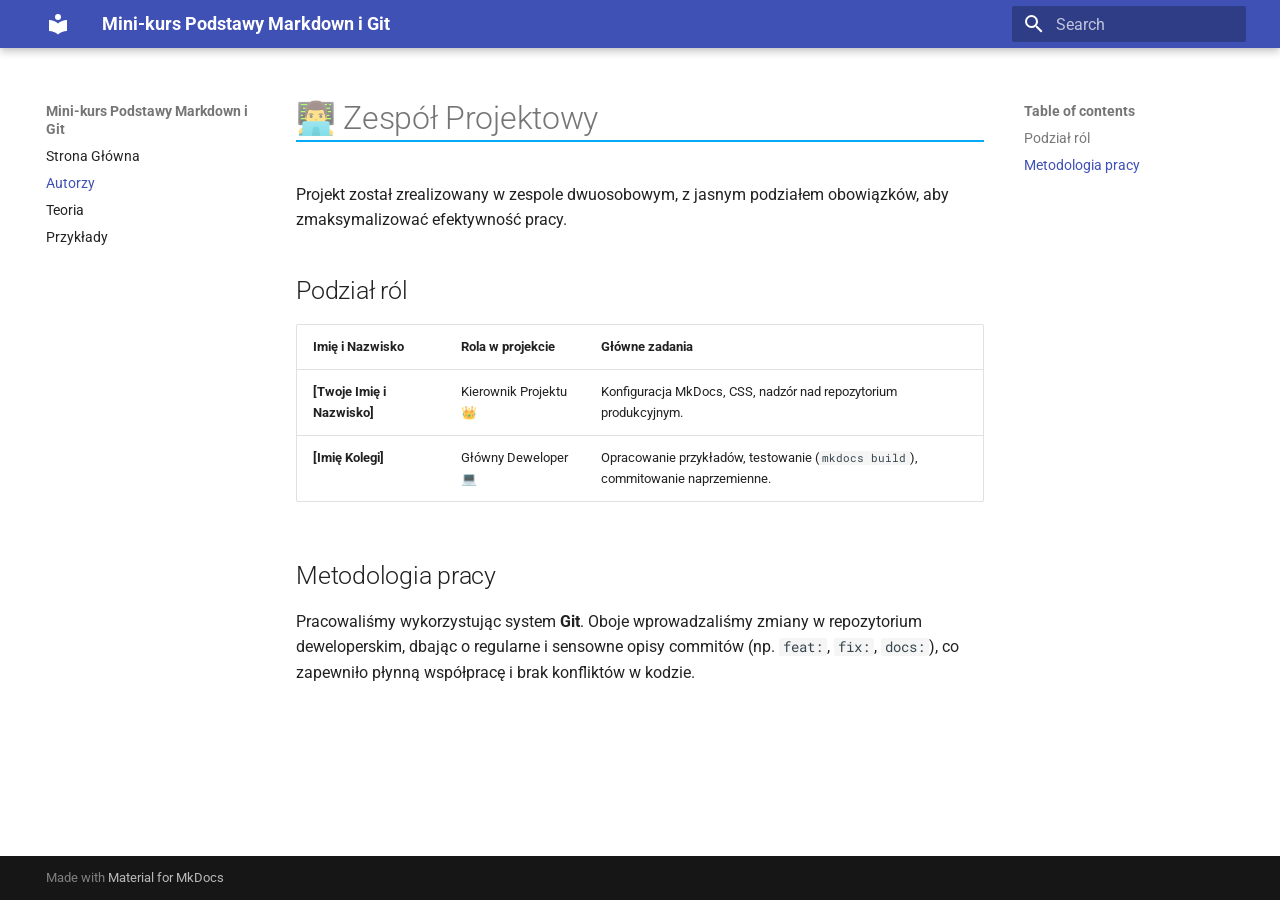
==== autorzy/index.html @ 0a13d24a "Deployed f687670 with MkDocs version: 1.6.1" ====
<!doctype html>
<html lang="en" class="no-js">
  <head>
    
      <meta charset="utf-8">
      <meta name="viewport" content="width=device-width,initial-scale=1">
      
      
      
      
        <link rel="prev" href="..">
      
      
        <link rel="next" href="../teoria/">
      
      
        
      
      
      <link rel="icon" href="../assets/images/favicon.png">
      <meta name="generator" content="mkdocs-1.6.1, mkdocs-material-9.7.6">
    
    
      
        <title>Autorzy - Mini-kurs Podstawy Markdown i Git</title>
      
    
    
      <link rel="stylesheet" href="../assets/stylesheets/main.484c7ddc.min.css">
      
        
        <link rel="stylesheet" href="../assets/stylesheets/palette.ab4e12ef.min.css">
      
      


    
    
      
    
    
      
        
        
        <link rel="preconnect" href="https://fonts.gstatic.com" crossorigin>
        <link rel="stylesheet" href="https://fonts.googleapis.com/css?family=Roboto:300,300i,400,400i,700,700i%7CRoboto+Mono:400,400i,700,700i&display=fallback">
        <style>:root{--md-text-font:"Roboto";--md-code-font:"Roboto Mono"}</style>
      
    
    
      <link rel="stylesheet" href="../stylesheets/custom.css">
    
    <script>__md_scope=new URL("..",location),__md_hash=e=>[...e].reduce(((e,_)=>(e<<5)-e+_.charCodeAt(0)),0),__md_get=(e,_=localStorage,t=__md_scope)=>JSON.parse(_.getItem(t.pathname+"."+e)),__md_set=(e,_,t=localStorage,a=__md_scope)=>{try{t.setItem(a.pathname+"."+e,JSON.stringify(_))}catch(e){}}</script>
    
      

    
    
  </head>
  
  
    
    
    
    
    
    <body dir="ltr" data-md-color-scheme="default" data-md-color-primary="indigo" data-md-color-accent="light-blue">
  
    
    <input class="md-toggle" data-md-toggle="drawer" type="checkbox" id="__drawer" autocomplete="off">
    <input class="md-toggle" data-md-toggle="search" type="checkbox" id="__search" autocomplete="off">
    <label class="md-overlay" for="__drawer"></label>
    <div data-md-component="skip">
      
        
        <a href="#zespo-projektowy" class="md-skip">
          Skip to content
        </a>
      
    </div>
    <div data-md-component="announce">
      
    </div>
    
    
      

  

<header class="md-header md-header--shadow" data-md-component="header">
  <nav class="md-header__inner md-grid" aria-label="Header">
    <a href=".." title="Mini-kurs Podstawy Markdown i Git" class="md-header__button md-logo" aria-label="Mini-kurs Podstawy Markdown i Git" data-md-component="logo">
      
  
  <svg xmlns="http://www.w3.org/2000/svg" viewBox="0 0 24 24"><path d="M12 8a3 3 0 0 0 3-3 3 3 0 0 0-3-3 3 3 0 0 0-3 3 3 3 0 0 0 3 3m0 3.54C9.64 9.35 6.5 8 3 8v11c3.5 0 6.64 1.35 9 3.54 2.36-2.19 5.5-3.54 9-3.54V8c-3.5 0-6.64 1.35-9 3.54"/></svg>

    </a>
    <label class="md-header__button md-icon" for="__drawer">
      
      <svg xmlns="http://www.w3.org/2000/svg" viewBox="0 0 24 24"><path d="M3 6h18v2H3zm0 5h18v2H3zm0 5h18v2H3z"/></svg>
    </label>
    <div class="md-header__title" data-md-component="header-title">
      <div class="md-header__ellipsis">
        <div class="md-header__topic">
          <span class="md-ellipsis">
            Mini-kurs Podstawy Markdown i Git
          </span>
        </div>
        <div class="md-header__topic" data-md-component="header-topic">
          <span class="md-ellipsis">
            
              Autorzy
            
          </span>
        </div>
      </div>
    </div>
    
      
    
    
    
    
      
      
        <label class="md-header__button md-icon" for="__search">
          
          <svg xmlns="http://www.w3.org/2000/svg" viewBox="0 0 24 24"><path d="M9.5 3A6.5 6.5 0 0 1 16 9.5c0 1.61-.59 3.09-1.56 4.23l.27.27h.79l5 5-1.5 1.5-5-5v-.79l-.27-.27A6.52 6.52 0 0 1 9.5 16 6.5 6.5 0 0 1 3 9.5 6.5 6.5 0 0 1 9.5 3m0 2C7 5 5 7 5 9.5S7 14 9.5 14 14 12 14 9.5 12 5 9.5 5"/></svg>
        </label>
        <div class="md-search" data-md-component="search" role="dialog">
  <label class="md-search__overlay" for="__search"></label>
  <div class="md-search__inner" role="search">
    <form class="md-search__form" name="search">
      <input type="text" class="md-search__input" name="query" aria-label="Search" placeholder="Search" autocapitalize="off" autocorrect="off" autocomplete="off" spellcheck="false" data-md-component="search-query" required>
      <label class="md-search__icon md-icon" for="__search">
        
        <svg xmlns="http://www.w3.org/2000/svg" viewBox="0 0 24 24"><path d="M9.5 3A6.5 6.5 0 0 1 16 9.5c0 1.61-.59 3.09-1.56 4.23l.27.27h.79l5 5-1.5 1.5-5-5v-.79l-.27-.27A6.52 6.52 0 0 1 9.5 16 6.5 6.5 0 0 1 3 9.5 6.5 6.5 0 0 1 9.5 3m0 2C7 5 5 7 5 9.5S7 14 9.5 14 14 12 14 9.5 12 5 9.5 5"/></svg>
        
        <svg xmlns="http://www.w3.org/2000/svg" viewBox="0 0 24 24"><path d="M20 11v2H8l5.5 5.5-1.42 1.42L4.16 12l7.92-7.92L13.5 5.5 8 11z"/></svg>
      </label>
      <nav class="md-search__options" aria-label="Search">
        
        <button type="reset" class="md-search__icon md-icon" title="Clear" aria-label="Clear" tabindex="-1">
          
          <svg xmlns="http://www.w3.org/2000/svg" viewBox="0 0 24 24"><path d="M19 6.41 17.59 5 12 10.59 6.41 5 5 6.41 10.59 12 5 17.59 6.41 19 12 13.41 17.59 19 19 17.59 13.41 12z"/></svg>
        </button>
      </nav>
      
    </form>
    <div class="md-search__output">
      <div class="md-search__scrollwrap" tabindex="0" data-md-scrollfix>
        <div class="md-search-result" data-md-component="search-result">
          <div class="md-search-result__meta">
            Initializing search
          </div>
          <ol class="md-search-result__list" role="presentation"></ol>
        </div>
      </div>
    </div>
  </div>
</div>
      
    
    
  </nav>
  
</header>
    
    <div class="md-container" data-md-component="container">
      
      
        
          
        
      
      <main class="md-main" data-md-component="main">
        <div class="md-main__inner md-grid">
          
            
              
              <div class="md-sidebar md-sidebar--primary" data-md-component="sidebar" data-md-type="navigation" >
                <div class="md-sidebar__scrollwrap">
                  <div class="md-sidebar__inner">
                    



<nav class="md-nav md-nav--primary" aria-label="Navigation" data-md-level="0">
  <label class="md-nav__title" for="__drawer">
    <a href=".." title="Mini-kurs Podstawy Markdown i Git" class="md-nav__button md-logo" aria-label="Mini-kurs Podstawy Markdown i Git" data-md-component="logo">
      
  
  <svg xmlns="http://www.w3.org/2000/svg" viewBox="0 0 24 24"><path d="M12 8a3 3 0 0 0 3-3 3 3 0 0 0-3-3 3 3 0 0 0-3 3 3 3 0 0 0 3 3m0 3.54C9.64 9.35 6.5 8 3 8v11c3.5 0 6.64 1.35 9 3.54 2.36-2.19 5.5-3.54 9-3.54V8c-3.5 0-6.64 1.35-9 3.54"/></svg>

    </a>
    Mini-kurs Podstawy Markdown i Git
  </label>
  
  <ul class="md-nav__list" data-md-scrollfix>
    
      
      
  
  
  
  
    <li class="md-nav__item">
      <a href=".." class="md-nav__link">
        
  
  
  <span class="md-ellipsis">
    
  
    Strona Główna
  

    
  </span>
  
  

      </a>
    </li>
  

    
      
      
  
  
    
  
  
  
    <li class="md-nav__item md-nav__item--active">
      
      <input class="md-nav__toggle md-toggle" type="checkbox" id="__toc">
      
      
        
      
      
        <label class="md-nav__link md-nav__link--active" for="__toc">
          
  
  
  <span class="md-ellipsis">
    
  
    Autorzy
  

    
  </span>
  
  

          <span class="md-nav__icon md-icon"></span>
        </label>
      
      <a href="./" class="md-nav__link md-nav__link--active">
        
  
  
  <span class="md-ellipsis">
    
  
    Autorzy
  

    
  </span>
  
  

      </a>
      
        

<nav class="md-nav md-nav--secondary" aria-label="Table of contents">
  
  
  
    
  
  
    <label class="md-nav__title" for="__toc">
      <span class="md-nav__icon md-icon"></span>
      Table of contents
    </label>
    <ul class="md-nav__list" data-md-component="toc" data-md-scrollfix>
      
        <li class="md-nav__item">
  <a href="#podzia-rol" class="md-nav__link">
    <span class="md-ellipsis">
      
        Podział ról
      
    </span>
  </a>
  
</li>
      
        <li class="md-nav__item">
  <a href="#metodologia-pracy" class="md-nav__link">
    <span class="md-ellipsis">
      
        Metodologia pracy
      
    </span>
  </a>
  
</li>
      
    </ul>
  
</nav>
      
    </li>
  

    
      
      
  
  
  
  
    <li class="md-nav__item">
      <a href="../teoria/" class="md-nav__link">
        
  
  
  <span class="md-ellipsis">
    
  
    Teoria
  

    
  </span>
  
  

      </a>
    </li>
  

    
      
      
  
  
  
  
    <li class="md-nav__item">
      <a href="../przyklady/" class="md-nav__link">
        
  
  
  <span class="md-ellipsis">
    
  
    Przykłady
  

    
  </span>
  
  

      </a>
    </li>
  

    
  </ul>
</nav>
                  </div>
                </div>
              </div>
            
            
              
              <div class="md-sidebar md-sidebar--secondary" data-md-component="sidebar" data-md-type="toc" >
                <div class="md-sidebar__scrollwrap">
                  <div class="md-sidebar__inner">
                    

<nav class="md-nav md-nav--secondary" aria-label="Table of contents">
  
  
  
    
  
  
    <label class="md-nav__title" for="__toc">
      <span class="md-nav__icon md-icon"></span>
      Table of contents
    </label>
    <ul class="md-nav__list" data-md-component="toc" data-md-scrollfix>
      
        <li class="md-nav__item">
  <a href="#podzia-rol" class="md-nav__link">
    <span class="md-ellipsis">
      
        Podział ról
      
    </span>
  </a>
  
</li>
      
        <li class="md-nav__item">
  <a href="#metodologia-pracy" class="md-nav__link">
    <span class="md-ellipsis">
      
        Metodologia pracy
      
    </span>
  </a>
  
</li>
      
    </ul>
  
</nav>
                  </div>
                </div>
              </div>
            
          
          
            <div class="md-content" data-md-component="content">
              
              <article class="md-content__inner md-typeset">
                
                  



<h1 id="zespo-projektowy">👨‍💻 Zespół Projektowy</h1>
<p>Projekt został zrealizowany w zespole dwuosobowym, z jasnym podziałem obowiązków, aby zmaksymalizować efektywność pracy.</p>
<h2 id="podzia-rol">Podział ról</h2>
<table>
<thead>
<tr>
<th style="text-align: left;">Imię i Nazwisko</th>
<th style="text-align: left;">Rola w projekcie</th>
<th style="text-align: left;">Główne zadania</th>
</tr>
</thead>
<tbody>
<tr>
<td style="text-align: left;"><strong>[Twoje Imię i Nazwisko]</strong></td>
<td style="text-align: left;">Kierownik Projektu 👑</td>
<td style="text-align: left;">Konfiguracja MkDocs, CSS, nadzór nad repozytorium produkcyjnym.</td>
</tr>
<tr>
<td style="text-align: left;"><strong>[Imię Kolegi]</strong></td>
<td style="text-align: left;">Główny Deweloper 💻</td>
<td style="text-align: left;">Opracowanie przykładów, testowanie (<code>mkdocs build</code>), commitowanie naprzemienne.</td>
</tr>
</tbody>
</table>
<h2 id="metodologia-pracy">Metodologia pracy</h2>
<p>Pracowaliśmy wykorzystując system <strong>Git</strong>. Oboje wprowadzaliśmy zmiany w repozytorium deweloperskim, dbając o regularne i sensowne opisy commitów (np. <code>feat:</code>, <code>fix:</code>, <code>docs:</code>), co zapewniło płynną współpracę i brak konfliktów w kodzie.</p>












                
              </article>
            </div>
          
          
<script>var target=document.getElementById(location.hash.slice(1));target&&target.name&&(target.checked=target.name.startsWith("__tabbed_"))</script>
        </div>
        
      </main>
      
        <footer class="md-footer">
  
  <div class="md-footer-meta md-typeset">
    <div class="md-footer-meta__inner md-grid">
      <div class="md-copyright">
  
  
    Made with
    <a href="https://squidfunk.github.io/mkdocs-material/" target="_blank" rel="noopener">
      Material for MkDocs
    </a>
  
</div>
      
    </div>
  </div>
</footer>
      
    </div>
    <div class="md-dialog" data-md-component="dialog">
      <div class="md-dialog__inner md-typeset"></div>
    </div>
    
    
    
      
      
      <script id="__config" type="application/json">{"annotate": null, "base": "..", "features": [], "search": "../assets/javascripts/workers/search.2c215733.min.js", "tags": null, "translations": {"clipboard.copied": "Copied to clipboard", "clipboard.copy": "Copy to clipboard", "search.result.more.one": "1 more on this page", "search.result.more.other": "# more on this page", "search.result.none": "No matching documents", "search.result.one": "1 matching document", "search.result.other": "# matching documents", "search.result.placeholder": "Type to start searching", "search.result.term.missing": "Missing", "select.version": "Select version"}, "version": null}</script>
    
    
      <script src="../assets/javascripts/bundle.79ae519e.min.js"></script>
      
    
  </body>
</html>
---- assets/stylesheets/main.484c7ddc.min.css ----
@charset "UTF-8";html{-webkit-text-size-adjust:none;-moz-text-size-adjust:none;text-size-adjust:none;box-sizing:border-box}*,:after,:before{box-sizing:inherit}@media (prefers-reduced-motion){*,:after,:before{transition:none!important}}body{margin:0}a,button,input,label{-webkit-tap-highlight-color:transparent}a{color:inherit;text-decoration:none}hr{border:0;box-sizing:initial;display:block;height:.05rem;overflow:visible;padding:0}small{font-size:80%}sub,sup{line-height:1em}img{border-style:none}table{border-collapse:initial;border-spacing:0}td,th{font-weight:400;vertical-align:top}button{background:#0000;border:0;font-family:inherit;font-size:inherit;margin:0;padding:0}input{border:0;outline:none}:root{--md-primary-fg-color:#4051b5;--md-primary-fg-color--light:#5d6cc0;--md-primary-fg-color--dark:#303fa1;--md-primary-bg-color:#fff;--md-primary-bg-color--light:#ffffffb3;--md-accent-fg-color:#526cfe;--md-accent-fg-color--transparent:#526cfe1a;--md-accent-bg-color:#fff;--md-accent-bg-color--light:#ffffffb3}[data-md-color-scheme=default]{color-scheme:light}[data-md-color-scheme=default] img[src$="#gh-dark-mode-only"],[data-md-color-scheme=default] img[src$="#only-dark"]{display:none}:root,[data-md-color-scheme=default]{--md-hue:225deg;--md-default-fg-color:#000000de;--md-default-fg-color--light:#0000008a;--md-default-fg-color--lighter:#00000052;--md-default-fg-color--lightest:#00000012;--md-default-bg-color:#fff;--md-default-bg-color--light:#ffffffb3;--md-default-bg-color--lighter:#ffffff4d;--md-default-bg-color--lightest:#ffffff1f;--md-code-fg-color:#36464e;--md-code-bg-color:#f5f5f5;--md-code-bg-color--light:#f5f5f5b3;--md-code-bg-color--lighter:#f5f5f54d;--md-code-hl-color:#4287ff;--md-code-hl-color--light:#4287ff1a;--md-code-hl-number-color:#d52a2a;--md-code-hl-special-color:#db1457;--md-code-hl-function-color:#a846b9;--md-code-hl-constant-color:#6e59d9;--md-code-hl-keyword-color:#3f6ec6;--md-code-hl-string-color:#1c7d4d;--md-code-hl-name-color:var(--md-code-fg-color);--md-code-hl-operator-color:var(--md-default-fg-color--light);--md-code-hl-punctuation-color:var(--md-default-fg-color--light);--md-code-hl-comment-color:var(--md-default-fg-color--light);--md-code-hl-generic-color:var(--md-default-fg-color--light);--md-code-hl-variable-color:var(--md-default-fg-color--light);--md-typeset-color:var(--md-default-fg-color);--md-typeset-a-color:var(--md-primary-fg-color);--md-typeset-del-color:#f5503d26;--md-typeset-ins-color:#0bd57026;--md-typeset-kbd-color:#fafafa;--md-typeset-kbd-accent-color:#fff;--md-typeset-kbd-border-color:#b8b8b8;--md-typeset-mark-color:#ffff0080;--md-typeset-table-color:#0000001f;--md-typeset-table-color--light:rgba(0,0,0,.035);--md-admonition-fg-color:var(--md-default-fg-color);--md-admonition-bg-color:var(--md-default-bg-color);--md-warning-fg-color:#000000de;--md-warning-bg-color:#ff9;--md-footer-fg-color:#fff;--md-footer-fg-color--light:#ffffffb3;--md-footer-fg-color--lighter:#ffffff73;--md-footer-bg-color:#000000de;--md-footer-bg-color--dark:#00000052;--md-shadow-z1:0 0.2rem 0.5rem #0000000d,0 0 0.05rem #0000001a;--md-shadow-z2:0 0.2rem 0.5rem #0000001a,0 0 0.05rem #00000040;--md-shadow-z3:0 0.2rem 0.5rem #0003,0 0 0.05rem #00000059}.md-icon svg{fill:currentcolor;display:block;height:1.2rem;width:1.2rem}body{-webkit-font-smoothing:antialiased;-moz-osx-font-smoothing:grayscale;--md-text-font-family:var(--md-text-font,_),-apple-system,BlinkMacSystemFont,Helvetica,Arial,sans-serif;--md-code-font-family:var(--md-code-font,_),SFMono-Regular,Consolas,Menlo,monospace}aside,body,input{font-feature-settings:"kern","liga";color:var(--md-typeset-color);font-family:var(--md-text-font-family)}code,kbd,pre{font-feature-settings:"kern";font-family:var(--md-code-font-family)}:root{--md-typeset-table-sort-icon:url('data:image/svg+xml;charset=utf-8,<svg xmlns="http://www.w3.org/2000/svg" viewBox="0 0 24 24"><path d="m18 21-4-4h3V7h-3l4-4 4 4h-3v10h3M2 19v-2h10v2M2 13v-2h7v2M2 7V5h4v2z"/></svg>');--md-typeset-table-sort-icon--asc:url('data:image/svg+xml;charset=utf-8,<svg xmlns="http://www.w3.org/2000/svg" viewBox="0 0 24 24"><path d="M19 17h3l-4 4-4-4h3V3h2M2 17h10v2H2M6 5v2H2V5m0 6h7v2H2z"/></svg>');--md-typeset-table-sort-icon--desc:url('data:image/svg+xml;charset=utf-8,<svg xmlns="http://www.w3.org/2000/svg" viewBox="0 0 24 24"><path d="M19 7h3l-4-4-4 4h3v14h2M2 17h10v2H2M6 5v2H2V5m0 6h7v2H2z"/></svg>')}.md-typeset{-webkit-print-color-adjust:exact;color-adjust:exact;font-size:.8rem;line-height:1.6;overflow-wrap:break-word}@media print{.md-typeset{font-size:.68rem}}.md-typeset blockquote,.md-typeset dl,.md-typeset figure,.md-typeset ol,.md-typeset pre,.md-typeset ul{margin-bottom:1em;margin-top:1em}.md-typeset h1{color:var(--md-default-fg-color--light);font-size:2em;line-height:1.3;margin:0 0 1.25em}.md-typeset h1,.md-typeset h2{font-weight:300;letter-spacing:-.01em}.md-typeset h2{font-size:1.5625em;line-height:1.4;margin:1.6em 0 .64em}.md-typeset h3{font-size:1.25em;font-weight:400;letter-spacing:-.01em;line-height:1.5;margin:1.6em 0 .8em}.md-typeset h2+h3{margin-top:.8em}.md-typeset h4{font-weight:700;letter-spacing:-.01em;margin:1em 0}.md-typeset h5,.md-typeset h6{color:var(--md-default-fg-color--light);font-size:.8em;font-weight:700;letter-spacing:-.01em;margin:1.25em 0}.md-typeset h5{text-transform:uppercase}.md-typeset h5 code{text-transform:none}.md-typeset hr{border-bottom:.05rem solid var(--md-default-fg-color--lightest);display:flow-root;margin:1.5em 0}.md-typeset a{color:var(--md-typeset-a-color);word-break:break-word}.md-typeset a,.md-typeset a:before{transition:color 125ms}.md-typeset a:focus,.md-typeset a:hover{color:var(--md-accent-fg-color)}.md-typeset a:focus code,.md-typeset a:hover code{background-color:var(--md-accent-fg-color--transparent);color:var(--md-accent-fg-color)}.md-typeset a code{color:var(--md-typeset-a-color)}.md-typeset a.focus-visible{outline-color:var(--md-accent-fg-color);outline-offset:.2rem}.md-typeset code,.md-typeset kbd,.md-typeset pre{color:var(--md-code-fg-color);direction:ltr;font-variant-ligatures:none;transition:background-color 125ms}@media print{.md-typeset code,.md-typeset kbd,.md-typeset pre{white-space:pre-wrap}}.md-typeset code{background-color:var(--md-code-bg-color);border-radius:.1rem;-webkit-box-decoration-break:clone;box-decoration-break:clone;font-size:.85em;padding:0 .2941176471em;transition:color 125ms,background-color 125ms;word-break:break-word}.md-typeset code:not(.focus-visible){-webkit-tap-highlight-color:transparent;outline:none}.md-typeset pre{display:flow-root;line-height:1.4;position:relative}.md-typeset pre>code{-webkit-box-decoration-break:slice;box-decoration-break:slice;box-shadow:none;display:block;margin:0;outline-color:var(--md-accent-fg-color);overflow:auto;padding:.7720588235em 1.1764705882em;scrollbar-color:var(--md-default-fg-color--lighter) #0000;scrollbar-width:thin;touch-action:auto;word-break:normal}.md-typeset pre>code:hover{scrollbar-color:var(--md-accent-fg-color) #0000}.md-typeset pre>code::-webkit-scrollbar{height:.2rem;width:.2rem}.md-typeset pre>code::-webkit-scrollbar-thumb{background-color:var(--md-default-fg-color--lighter)}.md-typeset pre>code::-webkit-scrollbar-thumb:hover{background-color:var(--md-accent-fg-color)}.md-typeset kbd{background-color:var(--md-typeset-kbd-color);border-radius:.1rem;box-shadow:0 .1rem 0 .05rem var(--md-typeset-kbd-border-color),0 .1rem 0 var(--md-typeset-kbd-border-color),0 -.1rem .2rem var(--md-typeset-kbd-accent-color) inset;color:var(--md-default-fg-color);display:inline-block;font-size:.75em;padding:0 .6666666667em;vertical-align:text-top;word-break:break-word}.md-typeset mark{background-color:var(--md-typeset-mark-color);-webkit-box-decoration-break:clone;box-decoration-break:clone;color:inherit;word-break:break-word}.md-typeset abbr{cursor:help;text-decoration:none}.md-typeset [data-preview],.md-typeset abbr{border-bottom:.05rem dotted var(--md-default-fg-color--light)}.md-typeset small{opacity:.75}[dir=ltr] .md-typeset sub,[dir=ltr] .md-typeset sup{margin-left:.078125em}[dir=rtl] .md-typeset sub,[dir=rtl] .md-typeset sup{margin-right:.078125em}[dir=ltr] .md-typeset blockquote{padding-left:.6rem}[dir=rtl] .md-typeset blockquote{padding-right:.6rem}[dir=ltr] .md-typeset blockquote{border-left:.2rem solid var(--md-default-fg-color--lighter)}[dir=rtl] .md-typeset blockquote{border-right:.2rem solid var(--md-default-fg-color--lighter)}.md-typeset blockquote{color:var(--md-default-fg-color--light);margin-left:0;margin-right:0}.md-typeset ul{list-style-type:disc}.md-typeset ul[type]{list-style-type:revert-layer}[dir=ltr] .md-typeset ol,[dir=ltr] .md-typeset ul{margin-left:.625em}[dir=rtl] .md-typeset ol,[dir=rtl] .md-typeset ul{margin-right:.625em}.md-typeset ol,.md-typeset ul{padding:0}.md-typeset ol:not([hidden]),.md-typeset ul:not([hidden]){display:flow-root}.md-typeset ol ol,.md-typeset ul ol{list-style-type:lower-alpha}.md-typeset ol ol ol,.md-typeset ul ol ol{list-style-type:lower-roman}.md-typeset ol ol ol ol,.md-typeset ul ol ol ol{list-style-type:upper-alpha}.md-typeset ol ol ol ol ol,.md-typeset ul ol ol ol ol{list-style-type:upper-roman}.md-typeset ol[type],.md-typeset ul[type]{list-style-type:revert-layer}[dir=ltr] .md-typeset ol li,[dir=ltr] .md-typeset ul li{margin-left:1.25em}[dir=rtl] .md-typeset ol li,[dir=rtl] .md-typeset ul li{margin-right:1.25em}.md-typeset ol li,.md-typeset ul li{margin-bottom:.5em}.md-typeset ol li blockquote,.md-typeset ol li p,.md-typeset ul li blockquote,.md-typeset ul li p{margin:.5em 0}.md-typeset ol li:last-child,.md-typeset ul li:last-child{margin-bottom:0}[dir=ltr] .md-typeset ol li ol,[dir=ltr] .md-typeset ol li ul,[dir=ltr] .md-typeset ul li ol,[dir=ltr] .md-typeset ul li ul{margin-left:.625em}[dir=rtl] .md-typeset ol li ol,[dir=rtl] .md-typeset ol li ul,[dir=rtl] .md-typeset ul li ol,[dir=rtl] .md-typeset ul li ul{margin-right:.625em}.md-typeset ol li ol,.md-typeset ol li ul,.md-typeset ul li ol,.md-typeset ul li ul{margin-bottom:.5em;margin-top:.5em}[dir=ltr] .md-typeset dd{margin-left:1.875em}[dir=rtl] .md-typeset dd{margin-right:1.875em}.md-typeset dd{margin-bottom:1.5em;margin-top:1em}.md-typeset img,.md-typeset svg,.md-typeset video{height:auto;max-width:100%}.md-typeset img[align=left]{margin:1em 1em 1em 0}.md-typeset img[align=right]{margin:1em 0 1em 1em}.md-typeset img[align]:only-child{margin-top:0}.md-typeset figure{display:flow-root;margin:1em auto;max-width:100%;text-align:center;width:fit-content}.md-typeset figure img{display:block;margin:0 auto}.md-typeset figcaption{font-style:italic;margin:1em auto;max-width:24rem}.md-typeset iframe{max-width:100%}.md-typeset table:not([class]){background-color:var(--md-default-bg-color);border:.05rem solid var(--md-typeset-table-color);border-radius:.1rem;display:inline-block;font-size:.64rem;max-width:100%;overflow:auto;touch-action:auto}@media print{.md-typeset table:not([class]){display:table}}.md-typeset table:not([class])+*{margin-top:1.5em}.md-typeset table:not([class]) td>:first-child,.md-typeset table:not([class]) th>:first-child{margin-top:0}.md-typeset table:not([class]) td>:last-child,.md-typeset table:not([class]) th>:last-child{margin-bottom:0}.md-typeset table:not([class]) td:not([align]),.md-typeset table:not([class]) th:not([align]){text-align:left}[dir=rtl] .md-typeset table:not([class]) td:not([align]),[dir=rtl] .md-typeset table:not([class]) th:not([align]){text-align:right}.md-typeset table:not([class]) th{font-weight:700;min-width:5rem;padding:.9375em 1.25em;vertical-align:top}.md-typeset table:not([class]) td{border-top:.05rem solid var(--md-typeset-table-color);padding:.9375em 1.25em;vertical-align:top}.md-typeset table:not([class]) tbody tr{transition:background-color 125ms}.md-typeset table:not([class]) tbody tr:hover{background-color:var(--md-typeset-table-color--light);box-shadow:0 .05rem 0 var(--md-default-bg-color) inset}.md-typeset table:not([class]) a{word-break:normal}.md-typeset table th[role=columnheader]{cursor:pointer}[dir=ltr] .md-typeset table th[role=columnheader]:after{margin-left:.5em}[dir=rtl] .md-typeset table th[role=columnheader]:after{margin-right:.5em}.md-typeset table th[role=columnheader]:after{content:"";display:inline-block;height:1.2em;-webkit-mask-image:var(--md-typeset-table-sort-icon);mask-image:var(--md-typeset-table-sort-icon);-webkit-mask-repeat:no-repeat;mask-repeat:no-repeat;-webkit-mask-size:contain;mask-size:contain;transition:background-color 125ms;vertical-align:text-bottom;width:1.2em}.md-typeset table th[role=columnheader]:hover:after{background-color:var(--md-default-fg-color--lighter)}.md-typeset table th[role=columnheader][aria-sort=ascending]:after{background-color:var(--md-default-fg-color--light);-webkit-mask-image:var(--md-typeset-table-sort-icon--asc);mask-image:var(--md-typeset-table-sort-icon--asc)}.md-typeset table th[role=columnheader][aria-sort=descending]:after{background-color:var(--md-default-fg-color--light);-webkit-mask-image:var(--md-typeset-table-sort-icon--desc);mask-image:var(--md-typeset-table-sort-icon--desc)}.md-typeset__scrollwrap{margin:1em -.8rem;overflow-x:auto;touch-action:auto}.md-typeset__table{display:inline-block;margin-bottom:.5em;padding:0 .8rem}@media print{.md-typeset__table{display:block}}html .md-typeset__table table{display:table;margin:0;overflow:hidden;width:100%}@media screen and (max-width:44.984375em){.md-content__inner>pre{margin:1em -.8rem}.md-content__inner>pre code{border-radius:0}}.md-typeset .md-author{border-radius:100%;display:block;flex-shrink:0;height:1.6rem;overflow:hidden;position:relative;transition:color 125ms,transform 125ms;width:1.6rem}.md-typeset .md-author img{display:block}.md-typeset .md-author--more{background:var(--md-default-fg-color--lightest);color:var(--md-default-fg-color--lighter);font-size:.6rem;font-weight:700;line-height:1.6rem;text-align:center}.md-typeset .md-author--long{height:2.4rem;width:2.4rem}.md-typeset a.md-author{transform:scale(1)}.md-typeset a.md-author img{border-radius:100%;filter:grayscale(100%) opacity(75%);transition:filter 125ms}.md-typeset a.md-author:focus,.md-typeset a.md-author:hover{transform:scale(1.1);z-index:1}.md-typeset a.md-author:focus img,.md-typeset a.md-author:hover img{filter:grayscale(0)}.md-banner{background-color:var(--md-footer-bg-color);color:var(--md-footer-fg-color);overflow:auto}@media print{.md-banner{display:none}}.md-banner--warning{background-color:var(--md-warning-bg-color);color:var(--md-warning-fg-color)}.md-banner__inner{font-size:.7rem;margin:.6rem auto;padding:0 .8rem}[dir=ltr] .md-banner__button{float:right}[dir=rtl] .md-banner__button{float:left}.md-banner__button{color:inherit;cursor:pointer;transition:opacity .25s}.no-js .md-banner__button{display:none}.md-banner__button:hover{opacity:.7}html{font-size:125%;height:100%;overflow-x:hidden}@media screen and (min-width:100em){html{font-size:137.5%}}@media screen and (min-width:125em){html{font-size:150%}}body{background-color:var(--md-default-bg-color);display:flex;flex-direction:column;font-size:.5rem;min-height:100%;position:relative;width:100%}@media print{body{display:block}}@media screen and (max-width:59.984375em){body[data-md-scrolllock]{position:fixed}}.md-grid{margin-left:auto;margin-right:auto;max-width:61rem}.md-container{display:flex;flex-direction:column;flex-grow:1}@media print{.md-container{display:block}}.md-main{flex-grow:1}.md-main__inner{display:flex;height:100%;margin-top:1.5rem}.md-ellipsis{overflow:hidden;text-overflow:ellipsis}.md-toggle{display:none}.md-option{height:0;opacity:0;position:absolute;width:0}.md-option:checked+label:not([hidden]){display:block}.md-option.focus-visible+label{outline-color:var(--md-accent-fg-color);outline-style:auto}.md-skip{background-color:var(--md-default-fg-color);border-radius:.1rem;color:var(--md-default-bg-color);font-size:.64rem;margin:.5rem;opacity:0;outline-color:var(--md-accent-fg-color);padding:.3rem .5rem;position:fixed;transform:translateY(.4rem);z-index:-1}.md-skip:focus{opacity:1;transform:translateY(0);transition:transform .25s cubic-bezier(.4,0,.2,1),opacity 175ms 75ms;z-index:10}@page{margin:25mm}:root{--md-clipboard-icon:url('data:image/svg+xml;charset=utf-8,<svg xmlns="http://www.w3.org/2000/svg" viewBox="0 0 24 24"><path d="M19 21H8V7h11m0-2H8a2 2 0 0 0-2 2v14a2 2 0 0 0 2 2h11a2 2 0 0 0 2-2V7a2 2 0 0 0-2-2m-3-4H4a2 2 0 0 0-2 2v14h2V3h12z"/></svg>')}.md-clipboard{border-radius:.1rem;color:var(--md-default-fg-color--lightest);cursor:pointer;height:1.5em;outline-color:var(--md-accent-fg-color);outline-offset:.1rem;transition:color .25s;width:1.5em;z-index:1}@media print{.md-clipboard{display:none}}.md-clipboard:not(.focus-visible){-webkit-tap-highlight-color:transparent;outline:none}:hover>.md-clipboard{color:var(--md-default-fg-color--light)}.md-clipboard:focus,.md-clipboard:hover{color:var(--md-accent-fg-color)}.md-clipboard:after{background-color:currentcolor;content:"";display:block;height:1.125em;margin:0 auto;-webkit-mask-image:var(--md-clipboard-icon);mask-image:var(--md-clipboard-icon);-webkit-mask-position:center;mask-position:center;-webkit-mask-repeat:no-repeat;mask-repeat:no-repeat;-webkit-mask-size:contain;mask-size:contain;width:1.125em}.md-clipboard--inline{cursor:pointer}.md-clipboard--inline code{transition:color .25s,background-color .25s}.md-clipboard--inline:focus code,.md-clipboard--inline:hover code{background-color:var(--md-accent-fg-color--transparent);color:var(--md-accent-fg-color)}:root{--md-code-select-icon:url('data:image/svg+xml;charset=utf-8,<svg xmlns="http://www.w3.org/2000/svg" viewBox="0 0 24 24"><path d="M19 19h-4v2h4c1.1 0 2-.9 2-2v-4h-2m0-12h-4v2h4v4h2V5c0-1.1-.9-2-2-2M5 5h4V3H5c-1.1 0-2 .9-2 2v4h2m0 6H3v4c0 1.1.9 2 2 2h4v-2H5zm2-4h2v2H7zm4 0h2v2h-2zm4 0h2v2h-2zM7 7h2v2H7zm4 0h2v2h-2zm4 0h2v2h-2zm-8 8h2v2H7zm4 0h2v2h-2zm4 0h2v2h-2z"/></svg>');--md-code-copy-icon:url('data:image/svg+xml;charset=utf-8,<svg xmlns="http://www.w3.org/2000/svg" viewBox="0 0 24 24"><path d="M19 21H8V7h11m0-2H8a2 2 0 0 0-2 2v14a2 2 0 0 0 2 2h11a2 2 0 0 0 2-2V7a2 2 0 0 0-2-2m-3-4H4a2 2 0 0 0-2 2v14h2V3h12z"/></svg>')}.md-typeset .md-code__content{display:grid}.md-code__nav{background-color:var(--md-code-bg-color--lighter);border-radius:.1rem;display:flex;gap:.2rem;padding:.2rem;position:absolute;right:.25em;top:.25em;transition:background-color .25s;z-index:1}:hover>.md-code__nav{background-color:var(--md-code-bg-color--light)}.md-code__button{color:var(--md-default-fg-color--lightest);cursor:pointer;display:block;height:1.5em;outline-color:var(--md-accent-fg-color);outline-offset:.1rem;transition:color .25s;width:1.5em}:hover>*>.md-code__button{color:var(--md-default-fg-color--light)}.md-code__button.focus-visible,.md-code__button:hover{color:var(--md-accent-fg-color)}.md-code__button--active{color:var(--md-default-fg-color)!important}.md-code__button:after{background-color:currentcolor;content:"";display:block;height:1.125em;margin:0 auto;-webkit-mask-position:center;mask-position:center;-webkit-mask-repeat:no-repeat;mask-repeat:no-repeat;-webkit-mask-size:contain;mask-size:contain;width:1.125em}.md-code__button[data-md-type=select]:after{-webkit-mask-image:var(--md-code-select-icon);mask-image:var(--md-code-select-icon)}.md-code__button[data-md-type=copy]:after{-webkit-mask-image:var(--md-code-copy-icon);mask-image:var(--md-code-copy-icon)}@keyframes consent{0%{opacity:0;transform:translateY(100%)}to{opacity:1;transform:translateY(0)}}@keyframes overlay{0%{opacity:0}to{opacity:1}}.md-consent__overlay{animation:overlay .25s both;-webkit-backdrop-filter:blur(.1rem);backdrop-filter:blur(.1rem);background-color:#0000008a;height:100%;opacity:1;position:fixed;top:0;width:100%;z-index:5}.md-consent__inner{animation:consent .5s cubic-bezier(.1,.7,.1,1) both;background-color:var(--md-default-bg-color);border:0;border-radius:.1rem;bottom:0;box-shadow:0 0 .2rem #0000001a,0 .2rem .4rem #0003;max-height:100%;overflow:auto;padding:0;position:fixed;width:100%;z-index:5}.md-consent__form{padding:.8rem}.md-consent__settings{display:none;margin:1em 0}input:checked+.md-consent__settings{display:block}.md-consent__controls{margin-bottom:.8rem}.md-typeset .md-consent__controls .md-button{display:inline}@media screen and (max-width:44.984375em){.md-typeset .md-consent__controls .md-button{display:block;margin-top:.4rem;text-align:center;width:100%}}.md-consent label{cursor:pointer}.md-content{flex-grow:1;min-width:0}.md-content__inner{margin:0 .8rem 1.2rem;padding-top:.6rem}@media screen and (min-width:76.25em){[dir=ltr] .md-sidebar--primary:not([hidden])~.md-content>.md-content__inner{margin-left:1.2rem}[dir=ltr] .md-sidebar--secondary:not([hidden])~.md-content>.md-content__inner,[dir=rtl] .md-sidebar--primary:not([hidden])~.md-content>.md-content__inner{margin-right:1.2rem}[dir=rtl] .md-sidebar--secondary:not([hidden])~.md-content>.md-content__inner{margin-left:1.2rem}}.md-content__inner:before{content:"";display:block;height:.4rem}.md-content__inner>:last-child{margin-bottom:0}[dir=ltr] .md-content__button{float:right}[dir=rtl] .md-content__button{float:left}[dir=ltr] .md-content__button{margin-left:.4rem}[dir=rtl] .md-content__button{margin-right:.4rem}.md-content__button{margin:.4rem 0;padding:0}@media print{.md-content__button{display:none}}.md-typeset .md-content__button{color:var(--md-default-fg-color--lighter)}.md-content__button svg{display:inline;vertical-align:top}[dir=rtl] .md-content__button svg{transform:scaleX(-1)}[dir=ltr] .md-dialog{right:.8rem}[dir=rtl] .md-dialog{left:.8rem}.md-dialog{background-color:var(--md-default-fg-color);border-radius:.1rem;bottom:.8rem;box-shadow:var(--md-shadow-z3);min-width:11.1rem;opacity:0;padding:.4rem .6rem;pointer-events:none;position:fixed;transform:translateY(100%);transition:transform 0ms .4s,opacity .4s;z-index:4}@media print{.md-dialog{display:none}}.md-dialog--active{opacity:1;pointer-events:auto;transform:translateY(0);transition:transform .4s cubic-bezier(.075,.85,.175,1),opacity .4s}.md-dialog__inner{color:var(--md-default-bg-color);font-size:.7rem}.md-feedback{margin:2em 0 1em;text-align:center}.md-feedback fieldset{border:none;margin:0;padding:0}.md-feedback__title{font-weight:700;margin:1em auto}.md-feedback__inner{position:relative}.md-feedback__list{display:flex;flex-wrap:wrap;place-content:baseline center;position:relative}.md-feedback__list:hover .md-icon:not(:disabled){color:var(--md-default-fg-color--lighter)}:disabled .md-feedback__list{min-height:1.8rem}.md-feedback__icon{color:var(--md-default-fg-color--light);cursor:pointer;flex-shrink:0;margin:0 .1rem;transition:color 125ms}.md-feedback__icon:not(:disabled).md-icon:hover{color:var(--md-accent-fg-color)}.md-feedback__icon:disabled{color:var(--md-default-fg-color--lightest);pointer-events:none}.md-feedback__note{opacity:0;position:relative;transform:translateY(.4rem);transition:transform .4s cubic-bezier(.1,.7,.1,1),opacity .15s}.md-feedback__note>*{margin:0 auto;max-width:16rem}:disabled .md-feedback__note{opacity:1;transform:translateY(0)}@media print{.md-feedback{display:none}}.md-footer{background-color:var(--md-footer-bg-color);color:var(--md-footer-fg-color)}@media print{.md-footer{display:none}}.md-footer__inner{justify-content:space-between;overflow:auto;padding:.2rem}.md-footer__inner:not([hidden]){display:flex}.md-footer__link{align-items:end;display:flex;flex-grow:0.01;margin-bottom:.4rem;margin-top:1rem;max-width:100%;outline-color:var(--md-accent-fg-color);overflow:hidden;transition:opacity .25s}.md-footer__link:focus,.md-footer__link:hover{opacity:.7}[dir=rtl] .md-footer__link svg{transform:scaleX(-1)}@media screen and (max-width:44.984375em){.md-footer__link--prev{flex-shrink:0}.md-footer__link--prev .md-footer__title{display:none}}[dir=ltr] .md-footer__link--next{margin-left:auto}[dir=rtl] .md-footer__link--next{margin-right:auto}.md-footer__link--next{text-align:right}[dir=rtl] .md-footer__link--next{text-align:left}.md-footer__title{flex-grow:1;font-size:.9rem;margin-bottom:.7rem;max-width:calc(100% - 2.4rem);padding:0 1rem;white-space:nowrap}.md-footer__button{margin:.2rem;padding:.4rem}.md-footer__direction{font-size:.64rem;opacity:.7}.md-footer-meta{background-color:var(--md-footer-bg-color--dark)}.md-footer-meta__inner{display:flex;flex-wrap:wrap;justify-content:space-between;padding:.2rem}html .md-footer-meta.md-typeset a{color:var(--md-footer-fg-color--light)}html .md-footer-meta.md-typeset a:focus,html .md-footer-meta.md-typeset a:hover{color:var(--md-footer-fg-color)}.md-copyright{color:var(--md-footer-fg-color--lighter);font-size:.64rem;margin:auto .6rem;padding:.4rem 0;width:100%}@media screen and (min-width:45em){.md-copyright{width:auto}}.md-copyright__highlight{color:var(--md-footer-fg-color--light)}.md-social{display:inline-flex;gap:.2rem;margin:0 .4rem;padding:.2rem 0 .6rem}@media screen and (min-width:45em){.md-social{padding:.6rem 0}}.md-social__link{display:inline-block;height:1.6rem;text-align:center;width:1.6rem}.md-social__link:before{line-height:1.9}.md-social__link svg{fill:currentcolor;max-height:.8rem;vertical-align:-25%}.md-typeset .md-button{border:.1rem solid;border-radius:.1rem;color:var(--md-primary-fg-color);cursor:pointer;display:inline-block;font-weight:700;padding:.625em 2em;transition:color 125ms,background-color 125ms,border-color 125ms}.md-typeset .md-button--primary{background-color:var(--md-primary-fg-color);border-color:var(--md-primary-fg-color);color:var(--md-primary-bg-color)}.md-typeset .md-button:focus,.md-typeset .md-button:hover{background-color:var(--md-accent-fg-color);border-color:var(--md-accent-fg-color);color:var(--md-accent-bg-color)}[dir=ltr] .md-typeset .md-input{border-top-left-radius:.1rem}[dir=ltr] .md-typeset .md-input,[dir=rtl] .md-typeset .md-input{border-top-right-radius:.1rem}[dir=rtl] .md-typeset .md-input{border-top-left-radius:.1rem}.md-typeset .md-input{border-bottom:.1rem solid var(--md-default-fg-color--lighter);box-shadow:var(--md-shadow-z1);font-size:.8rem;height:1.8rem;padding:0 .6rem;transition:border .25s,box-shadow .25s}.md-typeset .md-input:focus,.md-typeset .md-input:hover{border-bottom-color:var(--md-accent-fg-color);box-shadow:var(--md-shadow-z2)}.md-typeset .md-input--stretch{width:100%}.md-header{background-color:var(--md-primary-fg-color);box-shadow:0 0 .2rem #0000,0 .2rem .4rem #0000;color:var(--md-primary-bg-color);display:block;left:0;position:sticky;right:0;top:0;z-index:4}@media print{.md-header{display:none}}.md-header[hidden]{transform:translateY(-100%);transition:transform .25s cubic-bezier(.8,0,.6,1),box-shadow .25s}.md-header--shadow{box-shadow:0 0 .2rem #0000001a,0 .2rem .4rem #0003;transition:transform .25s cubic-bezier(.1,.7,.1,1),box-shadow .25s}.md-header__inner{align-items:center;display:flex;padding:0 .2rem}.md-header__button{color:currentcolor;cursor:pointer;margin:.2rem;outline-color:var(--md-accent-fg-color);padding:.4rem;position:relative;transition:opacity .25s;vertical-align:middle;z-index:1}.md-header__button:hover{opacity:.7}.md-header__button:not([hidden]){display:inline-block}.md-header__button:not(.focus-visible){-webkit-tap-highlight-color:transparent;outline:none}.md-header__button.md-logo{margin:.2rem;padding:.4rem}@media screen and (max-width:76.234375em){.md-header__button.md-logo{display:none}}.md-header__button.md-logo img,.md-header__button.md-logo svg{fill:currentcolor;display:block;height:1.2rem;width:auto}@media screen and (min-width:60em){.md-header__button[for=__search]{display:none}}.no-js .md-header__button[for=__search]{display:none}[dir=rtl] .md-header__button[for=__search] svg{transform:scaleX(-1)}@media screen and (min-width:76.25em){.md-header__button[for=__drawer]{display:none}}.md-header__topic{display:flex;max-width:100%;position:absolute;transition:transform .4s cubic-bezier(.1,.7,.1,1),opacity .15s;white-space:nowrap}.md-header__topic+.md-header__topic{opacity:0;pointer-events:none;transform:translateX(1.25rem);transition:transform .4s cubic-bezier(1,.7,.1,.1),opacity .15s;z-index:-1}[dir=rtl] .md-header__topic+.md-header__topic{transform:translateX(-1.25rem)}.md-header__topic:first-child{font-weight:700}[dir=ltr] .md-header__title{margin-left:1rem;margin-right:.4rem}[dir=rtl] .md-header__title{margin-left:.4rem;margin-right:1rem}.md-header__title{flex-grow:1;font-size:.9rem;height:2.4rem;line-height:2.4rem}.md-header__title--active .md-header__topic{opacity:0;pointer-events:none;transform:translateX(-1.25rem);transition:transform .4s cubic-bezier(1,.7,.1,.1),opacity .15s;z-index:-1}[dir=rtl] .md-header__title--active .md-header__topic{transform:translateX(1.25rem)}.md-header__title--active .md-header__topic+.md-header__topic{opacity:1;pointer-events:auto;transform:translateX(0);transition:transform .4s cubic-bezier(.1,.7,.1,1),opacity .15s;z-index:0}.md-header__title>.md-header__ellipsis{height:100%;position:relative;width:100%}.md-header__option{display:flex;flex-shrink:0;max-width:100%;transition:max-width 0ms .25s,opacity .25s .25s;white-space:nowrap}[data-md-toggle=search]:checked~.md-header .md-header__option{max-width:0;opacity:0;transition:max-width 0ms,opacity 0ms}.md-header__option>input{bottom:0}.md-header__source{display:none}@media screen and (min-width:60em){[dir=ltr] .md-header__source{margin-left:1rem}[dir=rtl] .md-header__source{margin-right:1rem}.md-header__source{display:block;max-width:11.7rem;width:11.7rem}}@media screen and (min-width:76.25em){[dir=ltr] .md-header__source{margin-left:1.4rem}[dir=rtl] .md-header__source{margin-right:1.4rem}}.md-meta{color:var(--md-default-fg-color--light);font-size:.7rem;line-height:1.3}.md-meta__list{display:inline-flex;flex-wrap:wrap;list-style:none;margin:0;padding:0}.md-meta__item:not(:last-child):after{content:"·";margin-left:.2rem;margin-right:.2rem}.md-meta__link{color:var(--md-typeset-a-color)}.md-meta__link:focus,.md-meta__link:hover{color:var(--md-accent-fg-color)}.md-draft{background-color:#ff1744;border-radius:.125em;color:#fff;display:inline-block;font-weight:700;padding-left:.5714285714em;padding-right:.5714285714em}:root{--md-nav-icon--prev:url('data:image/svg+xml;charset=utf-8,<svg xmlns="http://www.w3.org/2000/svg" viewBox="0 0 24 24"><path d="M20 11v2H8l5.5 5.5-1.42 1.42L4.16 12l7.92-7.92L13.5 5.5 8 11z"/></svg>');--md-nav-icon--next:url('data:image/svg+xml;charset=utf-8,<svg xmlns="http://www.w3.org/2000/svg" viewBox="0 0 24 24"><path d="M8.59 16.58 13.17 12 8.59 7.41 10 6l6 6-6 6z"/></svg>');--md-toc-icon:url('data:image/svg+xml;charset=utf-8,<svg xmlns="http://www.w3.org/2000/svg" viewBox="0 0 24 24"><path d="M3 9h14V7H3zm0 4h14v-2H3zm0 4h14v-2H3zm16 0h2v-2h-2zm0-10v2h2V7zm0 6h2v-2h-2z"/></svg>')}.md-nav{font-size:.7rem;line-height:1.3}.md-nav__title{color:var(--md-default-fg-color--light);display:block;font-weight:700;overflow:hidden;padding:0 .6rem;text-overflow:ellipsis}.md-nav__title .md-nav__button{display:none}.md-nav__title .md-nav__button img{height:100%;width:auto}.md-nav__title .md-nav__button.md-logo img,.md-nav__title .md-nav__button.md-logo svg{fill:currentcolor;display:block;height:2.4rem;max-width:100%;object-fit:contain;width:auto}.md-nav__list{list-style:none;margin:0;padding:0}.md-nav__link{align-items:flex-start;display:flex;gap:.4rem;margin-top:.625em;scroll-snap-align:start;transition:color 125ms}.md-nav__link--passed,.md-nav__link--passed code{color:var(--md-default-fg-color--light)}.md-nav__item .md-nav__link--active,.md-nav__item .md-nav__link--active code{color:var(--md-typeset-a-color)}.md-nav__link .md-ellipsis{position:relative}.md-nav__link .md-ellipsis code{word-break:normal}[dir=ltr] .md-nav__link .md-icon:last-child{margin-left:auto}[dir=rtl] .md-nav__link .md-icon:last-child{margin-right:auto}.md-nav__link .md-typeset{font-size:.7rem;line-height:1.3}.md-nav__link svg{fill:currentcolor;flex-shrink:0;height:1.3em;position:relative}.md-nav__link[for]:focus,.md-nav__link[for]:hover,.md-nav__link[href]:focus,.md-nav__link[href]:hover{color:var(--md-accent-fg-color);cursor:pointer}.md-nav__link[for]:focus code,.md-nav__link[for]:hover code,.md-nav__link[href]:focus code,.md-nav__link[href]:hover code{background-color:var(--md-accent-fg-color--transparent);color:var(--md-accent-fg-color)}.md-nav__link.focus-visible{outline-color:var(--md-accent-fg-color);outline-offset:.2rem}.md-nav--primary .md-nav__link[for=__toc]{display:none}.md-nav--primary .md-nav__link[for=__toc] .md-icon:after{background-color:currentcolor;display:block;height:100%;-webkit-mask-image:var(--md-toc-icon);mask-image:var(--md-toc-icon);width:100%}.md-nav--primary .md-nav__link[for=__toc]~.md-nav{display:none}.md-nav__container>.md-nav__link{margin-top:0}.md-nav__container>.md-nav__link:first-child{flex-grow:1;min-width:0}.md-nav__icon{flex-shrink:0}.md-nav__source{display:none}@media screen and (max-width:76.234375em){.md-nav--primary,.md-nav--primary .md-nav{background-color:var(--md-default-bg-color);display:flex;flex-direction:column;height:100%;left:0;position:absolute;right:0;top:0;z-index:1}.md-nav--primary .md-nav__item,.md-nav--primary .md-nav__title{font-size:.8rem;line-height:1.5}.md-nav--primary .md-nav__title{background-color:var(--md-default-fg-color--lightest);color:var(--md-default-fg-color--light);cursor:pointer;height:5.6rem;line-height:2.4rem;padding:3rem .8rem .2rem;position:relative;white-space:nowrap}[dir=ltr] .md-nav--primary .md-nav__title .md-nav__icon{left:.4rem}[dir=rtl] .md-nav--primary .md-nav__title .md-nav__icon{right:.4rem}.md-nav--primary .md-nav__title .md-nav__icon{display:block;height:1.2rem;margin:.2rem;position:absolute;top:.4rem;width:1.2rem}.md-nav--primary .md-nav__title .md-nav__icon:after{background-color:currentcolor;content:"";display:block;height:100%;-webkit-mask-image:var(--md-nav-icon--prev);mask-image:var(--md-nav-icon--prev);-webkit-mask-position:center;mask-position:center;-webkit-mask-repeat:no-repeat;mask-repeat:no-repeat;-webkit-mask-size:contain;mask-size:contain;width:100%}.md-nav--primary .md-nav__title~.md-nav__list{background-color:var(--md-default-bg-color);box-shadow:0 .05rem 0 var(--md-default-fg-color--lightest) inset;overflow-y:auto;scroll-snap-type:y mandatory;touch-action:pan-y}.md-nav--primary .md-nav__title~.md-nav__list>:first-child{border-top:0}.md-nav--primary .md-nav__title[for=__drawer]{background-color:var(--md-primary-fg-color);color:var(--md-primary-bg-color);font-weight:700}.md-nav--primary .md-nav__title .md-logo{display:block;left:.2rem;margin:.2rem;padding:.4rem;position:absolute;right:.2rem;top:.2rem}.md-nav--primary .md-nav__list{flex:1}.md-nav--primary .md-nav__item{border-top:.05rem solid var(--md-default-fg-color--lightest)}.md-nav--primary .md-nav__item--active>.md-nav__link{color:var(--md-typeset-a-color)}.md-nav--primary .md-nav__item--active>.md-nav__link:focus,.md-nav--primary .md-nav__item--active>.md-nav__link:hover{color:var(--md-accent-fg-color)}.md-nav--primary .md-nav__link{margin-top:0;padding:.6rem .8rem}.md-nav--primary .md-nav__link svg{margin-top:.1em}.md-nav--primary .md-nav__link>.md-nav__link{padding:0}[dir=ltr] .md-nav--primary .md-nav__link .md-nav__icon{margin-right:-.2rem}[dir=rtl] .md-nav--primary .md-nav__link .md-nav__icon{margin-left:-.2rem}.md-nav--primary .md-nav__link .md-nav__icon{font-size:1.2rem;height:1.2rem;width:1.2rem}.md-nav--primary .md-nav__link .md-nav__icon:after{background-color:currentcolor;content:"";display:block;height:100%;-webkit-mask-image:var(--md-nav-icon--next);mask-image:var(--md-nav-icon--next);-webkit-mask-position:center;mask-position:center;-webkit-mask-repeat:no-repeat;mask-repeat:no-repeat;-webkit-mask-size:contain;mask-size:contain;width:100%}[dir=rtl] .md-nav--primary .md-nav__icon:after{transform:scale(-1)}.md-nav--primary .md-nav--secondary .md-nav{background-color:initial;position:static}[dir=ltr] .md-nav--primary .md-nav--secondary .md-nav .md-nav__link{padding-left:1.4rem}[dir=rtl] .md-nav--primary .md-nav--secondary .md-nav .md-nav__link{padding-right:1.4rem}[dir=ltr] .md-nav--primary .md-nav--secondary .md-nav .md-nav .md-nav__link{padding-left:2rem}[dir=rtl] .md-nav--primary .md-nav--secondary .md-nav .md-nav .md-nav__link{padding-right:2rem}[dir=ltr] .md-nav--primary .md-nav--secondary .md-nav .md-nav .md-nav .md-nav__link{padding-left:2.6rem}[dir=rtl] .md-nav--primary .md-nav--secondary .md-nav .md-nav .md-nav .md-nav__link{padding-right:2.6rem}[dir=ltr] .md-nav--primary .md-nav--secondary .md-nav .md-nav .md-nav .md-nav .md-nav__link{padding-left:3.2rem}[dir=rtl] .md-nav--primary .md-nav--secondary .md-nav .md-nav .md-nav .md-nav .md-nav__link{padding-right:3.2rem}.md-nav--secondary{background-color:initial}.md-nav__toggle~.md-nav{display:flex;opacity:0;transform:translateX(100%);transition:transform .25s cubic-bezier(.8,0,.6,1),opacity 125ms 50ms}[dir=rtl] .md-nav__toggle~.md-nav{transform:translateX(-100%)}.md-nav__toggle:checked~.md-nav{opacity:1;transform:translateX(0);transition:transform .25s cubic-bezier(.4,0,.2,1),opacity 125ms 125ms}.md-nav__toggle:checked~.md-nav>.md-nav__list{backface-visibility:hidden}}@media screen and (max-width:59.984375em){.md-nav--primary .md-nav__link[for=__toc]{display:flex}.md-nav--primary .md-nav__link[for=__toc] .md-icon:after{content:""}.md-nav--primary .md-nav__link[for=__toc]+.md-nav__link{display:none}.md-nav--primary .md-nav__link[for=__toc]~.md-nav{display:flex}.md-nav__source{background-color:var(--md-primary-fg-color--dark);color:var(--md-primary-bg-color);display:block;padding:0 .2rem}}@media screen and (min-width:60em) and (max-width:76.234375em){.md-nav--integrated .md-nav__link[for=__toc]{display:flex}.md-nav--integrated .md-nav__link[for=__toc] .md-icon:after{content:""}.md-nav--integrated .md-nav__link[for=__toc]+.md-nav__link{display:none}.md-nav--integrated .md-nav__link[for=__toc]~.md-nav{display:flex}}@media screen and (min-width:60em){.md-nav{margin-bottom:-.4rem}.md-nav--secondary .md-nav__title{background:var(--md-default-bg-color);box-shadow:0 0 .4rem .4rem var(--md-default-bg-color);position:sticky;top:0;z-index:1}.md-nav--secondary .md-nav__title[for=__toc]{scroll-snap-align:start}.md-nav--secondary .md-nav__title .md-nav__icon{display:none}[dir=ltr] .md-nav--secondary .md-nav__list{padding-left:.6rem}[dir=rtl] .md-nav--secondary .md-nav__list{padding-right:.6rem}.md-nav--secondary .md-nav__list{padding-bottom:.4rem}[dir=ltr] .md-nav--secondary .md-nav__item>.md-nav__link{margin-right:.4rem}[dir=rtl] .md-nav--secondary .md-nav__item>.md-nav__link{margin-left:.4rem}}@media screen and (min-width:76.25em){.md-nav{margin-bottom:-.4rem;transition:max-height .25s cubic-bezier(.86,0,.07,1)}.md-nav--primary .md-nav__title{background:var(--md-default-bg-color);box-shadow:0 0 .4rem .4rem var(--md-default-bg-color);position:sticky;top:0;z-index:1}.md-nav--primary .md-nav__title[for=__drawer]{scroll-snap-align:start}.md-nav--primary .md-nav__title .md-nav__icon{display:none}[dir=ltr] .md-nav--primary .md-nav__list{padding-left:.6rem}[dir=rtl] .md-nav--primary .md-nav__list{padding-right:.6rem}.md-nav--primary .md-nav__list{padding-bottom:.4rem}[dir=ltr] .md-nav--primary .md-nav__item>.md-nav__link{margin-right:.4rem}[dir=rtl] .md-nav--primary .md-nav__item>.md-nav__link{margin-left:.4rem}.md-nav__toggle~.md-nav{display:grid;grid-template-rows:minmax(.4rem,0fr);opacity:0;transition:grid-template-rows .25s cubic-bezier(.86,0,.07,1),opacity .25s,visibility 0ms .25s;visibility:collapse}.md-nav__toggle~.md-nav>.md-nav__list{overflow:hidden}.md-nav__toggle.md-toggle--indeterminate~.md-nav,.md-nav__toggle:checked~.md-nav{grid-template-rows:minmax(.4rem,1fr);opacity:1;transition:grid-template-rows .25s cubic-bezier(.86,0,.07,1),opacity .15s .1s,visibility 0ms;visibility:visible}.md-nav__toggle.md-toggle--indeterminate~.md-nav{transition:none}.md-nav__item--nested>.md-nav>.md-nav__title{display:none}.md-nav__item--section{display:block;margin:1.25em 0}.md-nav__item--section:last-child{margin-bottom:0}.md-nav__item--section>.md-nav__link{font-weight:700}.md-nav__item--section>.md-nav__link[for]{color:var(--md-default-fg-color--light)}.md-nav__item--section>.md-nav__link:not(.md-nav__container){pointer-events:none}.md-nav__item--section>.md-nav__link .md-icon,.md-nav__item--section>.md-nav__link>[for]{display:none}[dir=ltr] .md-nav__item--section>.md-nav{margin-left:-.6rem}[dir=rtl] .md-nav__item--section>.md-nav{margin-right:-.6rem}.md-nav__item--section>.md-nav{display:block;opacity:1;visibility:visible}.md-nav__item--section>.md-nav>.md-nav__list>.md-nav__item{padding:0}.md-nav__icon{border-radius:100%;height:.9rem;transition:background-color .25s;width:.9rem}.md-nav__icon:hover{background-color:var(--md-accent-fg-color--transparent)}.md-nav__icon:after{background-color:currentcolor;border-radius:100%;content:"";display:inline-block;height:100%;-webkit-mask-image:var(--md-nav-icon--next);mask-image:var(--md-nav-icon--next);-webkit-mask-position:center;mask-position:center;-webkit-mask-repeat:no-repeat;mask-repeat:no-repeat;-webkit-mask-size:contain;mask-size:contain;transition:transform .25s;vertical-align:-.1rem;width:100%}[dir=rtl] .md-nav__icon:after{transform:rotate(180deg)}.md-nav__item--nested .md-nav__toggle:checked~.md-nav__link .md-nav__icon:after,.md-nav__item--nested .md-toggle--indeterminate~.md-nav__link .md-nav__icon:after{transform:rotate(90deg)}.md-nav--lifted>.md-nav__list>.md-nav__item,.md-nav--lifted>.md-nav__title{display:none}.md-nav--lifted>.md-nav__list>.md-nav__item--active{display:block}.md-nav--lifted>.md-nav__list>.md-nav__item--active>.md-nav__link{background:var(--md-default-bg-color);box-shadow:0 0 .4rem .4rem var(--md-default-bg-color);margin-top:0;position:sticky;top:0;z-index:1}.md-nav--lifted>.md-nav__list>.md-nav__item--active>.md-nav__link:not(.md-nav__container){pointer-events:none}.md-nav--lifted>.md-nav__list>.md-nav__item--active.md-nav__item--section{margin:0}[dir=ltr] .md-nav--lifted>.md-nav__list>.md-nav__item>.md-nav:not(.md-nav--secondary){margin-left:-.6rem}[dir=rtl] .md-nav--lifted>.md-nav__list>.md-nav__item>.md-nav:not(.md-nav--secondary){margin-right:-.6rem}.md-nav--lifted>.md-nav__list>.md-nav__item>[for]{color:var(--md-default-fg-color--light)}.md-nav--lifted .md-nav[data-md-level="1"]{grid-template-rows:minmax(.4rem,1fr);opacity:1;visibility:visible}[dir=ltr] .md-nav--integrated>.md-nav__list>.md-nav__item--active .md-nav--secondary{border-left:.05rem solid var(--md-primary-fg-color)}[dir=rtl] .md-nav--integrated>.md-nav__list>.md-nav__item--active .md-nav--secondary{border-right:.05rem solid var(--md-primary-fg-color)}.md-nav--integrated>.md-nav__list>.md-nav__item--active .md-nav--secondary{display:block;margin-bottom:1.25em;opacity:1;visibility:visible}.md-nav--integrated>.md-nav__list>.md-nav__item--active .md-nav--secondary>.md-nav__list{overflow:visible;padding-bottom:0}.md-nav--integrated>.md-nav__list>.md-nav__item--active .md-nav--secondary>.md-nav__title{display:none}}.md-pagination{font-size:.8rem;font-weight:700;gap:.4rem}.md-pagination,.md-pagination>*{align-items:center;display:flex;justify-content:center}.md-pagination>*{border-radius:.2rem;height:1.8rem;min-width:1.8rem;text-align:center}.md-pagination__current{background-color:var(--md-default-fg-color--lightest);color:var(--md-default-fg-color--light)}.md-pagination__link{transition:color 125ms,background-color 125ms}.md-pagination__link:focus,.md-pagination__link:hover{background-color:var(--md-accent-fg-color--transparent);color:var(--md-accent-fg-color)}.md-pagination__link:focus svg,.md-pagination__link:hover svg{color:var(--md-accent-fg-color)}.md-pagination__link.focus-visible{outline-color:var(--md-accent-fg-color);outline-offset:.2rem}.md-pagination__link svg{fill:currentcolor;color:var(--md-default-fg-color--lighter);display:block;max-height:100%;width:1.2rem}:root{--md-path-icon:url('data:image/svg+xml;charset=utf-8,<svg xmlns="http://www.w3.org/2000/svg" viewBox="0 0 24 24"><path d="M8.59 16.58 13.17 12 8.59 7.41 10 6l6 6-6 6z"/></svg>')}.md-path{font-size:.7rem;margin:0 .8rem;overflow:auto;padding-top:1.2rem}.md-path:not([hidden]){display:block}@media screen and (min-width:76.25em){.md-path{margin:0 1.2rem}}.md-path__list{align-items:center;display:flex;gap:.2rem;list-style:none;margin:0;padding:0}.md-path__item:not(:first-child){display:inline-flex;gap:.2rem;white-space:nowrap}.md-path__item:not(:first-child):before{background-color:var(--md-default-fg-color--lighter);content:"";display:inline;height:.8rem;-webkit-mask-image:var(--md-path-icon);mask-image:var(--md-path-icon);width:.8rem}.md-path__link{align-items:center;color:var(--md-default-fg-color--light);display:flex}.md-path__link:focus,.md-path__link:hover{color:var(--md-accent-fg-color)}:root{--md-post-pin-icon:url('data:image/svg+xml;charset=utf-8,<svg xmlns="http://www.w3.org/2000/svg" viewBox="0 0 24 24"><path d="M16 12V4h1V2H7v2h1v8l-2 2v2h5.2v6h1.6v-6H18v-2z"/></svg>')}.md-post__back{border-bottom:.05rem solid var(--md-default-fg-color--lightest);margin-bottom:1.2rem;padding-bottom:1.2rem}@media screen and (max-width:76.234375em){.md-post__back{display:none}}[dir=rtl] .md-post__back svg{transform:scaleX(-1)}.md-post__authors{display:flex;flex-direction:column;gap:.6rem;margin:0 .6rem 1.2rem}.md-post .md-post__meta a{transition:color 125ms}.md-post .md-post__meta a:focus,.md-post .md-post__meta a:hover{color:var(--md-accent-fg-color)}.md-post__title{color:var(--md-default-fg-color--light);font-weight:700}.md-post--excerpt{margin-bottom:3.2rem}.md-post--excerpt .md-post__header{align-items:center;display:flex;gap:.6rem;min-height:1.6rem}.md-post--excerpt .md-post__authors{align-items:center;display:inline-flex;flex-direction:row;gap:.2rem;margin:0;min-height:2.4rem}[dir=ltr] .md-post--excerpt .md-post__meta .md-meta__list{margin-right:.4rem}[dir=rtl] .md-post--excerpt .md-post__meta .md-meta__list{margin-left:.4rem}.md-post--excerpt .md-post__content>:first-child{--md-scroll-margin:6rem;margin-top:0}.md-post>.md-nav--secondary{margin:1em 0}.md-pin{background:var(--md-default-fg-color--lightest);border-radius:1rem;margin-top:-.05rem;padding:.2rem}.md-pin:after{background-color:currentcolor;content:"";display:block;height:.6rem;margin:0 auto;-webkit-mask-image:var(--md-post-pin-icon);mask-image:var(--md-post-pin-icon);-webkit-mask-position:center;mask-position:center;-webkit-mask-repeat:no-repeat;mask-repeat:no-repeat;-webkit-mask-size:contain;mask-size:contain;width:.6rem}.md-profile{align-items:center;display:flex;font-size:.7rem;gap:.6rem;line-height:1.4;width:100%}.md-profile__description{flex-grow:1}.md-content--post{display:flex}@media screen and (max-width:76.234375em){.md-content--post{flex-flow:column-reverse}}.md-content--post>.md-content__inner{flex-grow:1;min-width:0}@media screen and (min-width:76.25em){[dir=ltr] .md-content--post>.md-content__inner{margin-left:1.2rem}[dir=rtl] .md-content--post>.md-content__inner{margin-right:1.2rem}}@media screen and (max-width:76.234375em){.md-sidebar.md-sidebar--post{padding:0;position:static;width:100%}.md-sidebar.md-sidebar--post .md-sidebar__scrollwrap{overflow:visible}.md-sidebar.md-sidebar--post .md-sidebar__inner{padding:0}.md-sidebar.md-sidebar--post .md-post__meta{margin-left:.6rem;margin-right:.6rem}.md-sidebar.md-sidebar--post .md-nav__item{border:none;display:inline}.md-sidebar.md-sidebar--post .md-nav__list{display:inline-flex;flex-wrap:wrap;gap:.6rem;padding-bottom:.6rem;padding-top:.6rem}.md-sidebar.md-sidebar--post .md-nav__link{padding:0}.md-sidebar.md-sidebar--post .md-nav{height:auto;margin-bottom:0;position:static}}:root{--md-progress-value:0;--md-progress-delay:400ms}.md-progress{background:var(--md-primary-bg-color);height:.075rem;opacity:min(clamp(0,var(--md-progress-value),1),clamp(0,100 - var(--md-progress-value),1));position:fixed;top:0;transform:scaleX(calc(var(--md-progress-value)*1%));transform-origin:left;transition:transform .5s cubic-bezier(.19,1,.22,1),opacity .25s var(--md-progress-delay);width:100%;z-index:4}:root{--md-search-result-icon:url('data:image/svg+xml;charset=utf-8,<svg xmlns="http://www.w3.org/2000/svg" viewBox="0 0 24 24"><path d="M14 2H6a2 2 0 0 0-2 2v16a2 2 0 0 0 2 2h7c-.41-.25-.8-.56-1.14-.9-.33-.33-.61-.7-.86-1.1H6V4h7v5h5v1.18c.71.16 1.39.43 2 .82V8zm6.31 16.9c1.33-2.11.69-4.9-1.4-6.22-2.11-1.33-4.91-.68-6.22 1.4-1.34 2.11-.69 4.89 1.4 6.22 1.46.93 3.32.93 4.79.02L22 23.39 23.39 22zm-3.81.1a2.5 2.5 0 0 1-2.5-2.5 2.5 2.5 0 0 1 2.5-2.5 2.5 2.5 0 0 1 2.5 2.5 2.5 2.5 0 0 1-2.5 2.5"/></svg>')}.md-search{position:relative}@media screen and (min-width:60em){.md-search{padding:.2rem 0}}.no-js .md-search{display:none}.md-search__overlay{opacity:0;z-index:1}@media screen and (max-width:59.984375em){[dir=ltr] .md-search__overlay{left:-2.2rem}[dir=rtl] .md-search__overlay{right:-2.2rem}.md-search__overlay{background-color:var(--md-default-bg-color);border-radius:1rem;height:2rem;overflow:hidden;pointer-events:none;position:absolute;top:-1rem;transform-origin:center;transition:transform .3s .1s,opacity .2s .2s;width:2rem}[data-md-toggle=search]:checked~.md-header .md-search__overlay{opacity:1;transition:transform .4s,opacity .1s}}@media screen and (min-width:60em){[dir=ltr] .md-search__overlay{left:0}[dir=rtl] .md-search__overlay{right:0}.md-search__overlay{background-color:#0000008a;cursor:pointer;height:0;position:fixed;top:0;transition:width 0ms .25s,height 0ms .25s,opacity .25s;width:0}[data-md-toggle=search]:checked~.md-header .md-search__overlay{height:200vh;opacity:1;transition:width 0ms,height 0ms,opacity .25s;width:100%}}@media screen and (max-width:29.984375em){[data-md-toggle=search]:checked~.md-header .md-search__overlay{transform:scale(45)}}@media screen and (min-width:30em) and (max-width:44.984375em){[data-md-toggle=search]:checked~.md-header .md-search__overlay{transform:scale(60)}}@media screen and (min-width:45em) and (max-width:59.984375em){[data-md-toggle=search]:checked~.md-header .md-search__overlay{transform:scale(75)}}.md-search__inner{backface-visibility:hidden}@media screen and (max-width:59.984375em){[dir=ltr] .md-search__inner{left:0}[dir=rtl] .md-search__inner{right:0}.md-search__inner{height:0;opacity:0;overflow:hidden;position:fixed;top:0;transform:translateX(5%);transition:width 0ms .3s,height 0ms .3s,transform .15s cubic-bezier(.4,0,.2,1) .15s,opacity .15s .15s;width:0;z-index:2}[dir=rtl] .md-search__inner{transform:translateX(-5%)}[data-md-toggle=search]:checked~.md-header .md-search__inner{height:100%;opacity:1;transform:translateX(0);transition:width 0ms 0ms,height 0ms 0ms,transform .15s cubic-bezier(.1,.7,.1,1) .15s,opacity .15s .15s;width:100%}}@media screen and (min-width:60em){[dir=ltr] .md-search__inner{float:right}[dir=rtl] .md-search__inner{float:left}.md-search__inner{padding:.1rem 0;position:relative;transition:width .25s cubic-bezier(.1,.7,.1,1);width:11.7rem}}@media screen and (min-width:60em) and (max-width:76.234375em){[data-md-toggle=search]:checked~.md-header .md-search__inner{width:23.4rem}}@media screen and (min-width:76.25em){[data-md-toggle=search]:checked~.md-header .md-search__inner{width:34.4rem}}.md-search__form{background-color:var(--md-default-bg-color);box-shadow:0 0 .6rem #0000;height:2.4rem;position:relative;transition:color .25s,background-color .25s;z-index:2}@media screen and (min-width:60em){.md-search__form{background-color:#00000042;border-radius:.1rem;height:1.8rem}.md-search__form:hover{background-color:#ffffff1f}}[data-md-toggle=search]:checked~.md-header .md-search__form{background-color:var(--md-default-bg-color);border-radius:.1rem .1rem 0 0;box-shadow:0 0 .6rem #00000012;color:var(--md-default-fg-color)}[dir=ltr] .md-search__input{padding-left:3.6rem;padding-right:2.2rem}[dir=rtl] .md-search__input{padding-left:2.2rem;padding-right:3.6rem}.md-search__input{background:#0000;font-size:.9rem;height:100%;position:relative;text-overflow:ellipsis;width:100%;z-index:2}.md-search__input::placeholder{transition:color .25s}.md-search__input::placeholder,.md-search__input~.md-search__icon{color:var(--md-default-fg-color--light)}.md-search__input::-ms-clear{display:none}@media screen and (max-width:59.984375em){.md-search__input{font-size:.9rem;height:2.4rem;width:100%}}@media screen and (min-width:60em){[dir=ltr] .md-search__input{padding-left:2.2rem}[dir=rtl] .md-search__input{padding-right:2.2rem}.md-search__input{color:inherit;font-size:.8rem}.md-search__input::placeholder{color:var(--md-primary-bg-color--light)}.md-search__input+.md-search__icon{color:var(--md-primary-bg-color)}[data-md-toggle=search]:checked~.md-header .md-search__input{text-overflow:clip}[data-md-toggle=search]:checked~.md-header .md-search__input+.md-search__icon{color:var(--md-default-fg-color--light)}[data-md-toggle=search]:checked~.md-header .md-search__input::placeholder{color:#0000}}.md-search__icon{cursor:pointer;display:inline-block;height:1.2rem;transition:color .25s,opacity .25s;width:1.2rem}.md-search__icon:hover{opacity:.7}[dir=ltr] .md-search__icon[for=__search]{left:.5rem}[dir=rtl] .md-search__icon[for=__search]{right:.5rem}.md-search__icon[for=__search]{position:absolute;top:.3rem;z-index:2}[dir=rtl] .md-search__icon[for=__search] svg{transform:scaleX(-1)}@media screen and (max-width:59.984375em){[dir=ltr] .md-search__icon[for=__search]{left:.8rem}[dir=rtl] .md-search__icon[for=__search]{right:.8rem}.md-search__icon[for=__search]{top:.6rem}.md-search__icon[for=__search] svg:first-child{display:none}}@media screen and (min-width:60em){.md-search__icon[for=__search]{pointer-events:none}.md-search__icon[for=__search] svg:last-child{display:none}}[dir=ltr] .md-search__options{right:.5rem}[dir=rtl] .md-search__options{left:.5rem}.md-search__options{pointer-events:none;position:absolute;top:.3rem;z-index:2}@media screen and (max-width:59.984375em){[dir=ltr] .md-search__options{right:.8rem}[dir=rtl] .md-search__options{left:.8rem}.md-search__options{top:.6rem}}[dir=ltr] .md-search__options>.md-icon{margin-left:.2rem}[dir=rtl] .md-search__options>.md-icon{margin-right:.2rem}.md-search__options>.md-icon{color:var(--md-default-fg-color--light);opacity:0;transform:scale(.75);transition:transform .15s cubic-bezier(.1,.7,.1,1),opacity .15s}.md-search__options>.md-icon:not(.focus-visible){-webkit-tap-highlight-color:transparent;outline:none}[data-md-toggle=search]:checked~.md-header .md-search__input:valid~.md-search__options>.md-icon{opacity:1;pointer-events:auto;transform:scale(1)}[data-md-toggle=search]:checked~.md-header .md-search__input:valid~.md-search__options>.md-icon:hover{opacity:.7}[dir=ltr] .md-search__suggest{padding-left:3.6rem;padding-right:2.2rem}[dir=rtl] .md-search__suggest{padding-left:2.2rem;padding-right:3.6rem}.md-search__suggest{align-items:center;color:var(--md-default-fg-color--lighter);display:flex;font-size:.9rem;height:100%;opacity:0;position:absolute;top:0;transition:opacity 50ms;white-space:nowrap;width:100%}@media screen and (min-width:60em){[dir=ltr] .md-search__suggest{padding-left:2.2rem}[dir=rtl] .md-search__suggest{padding-right:2.2rem}.md-search__suggest{font-size:.8rem}}[data-md-toggle=search]:checked~.md-header .md-search__suggest{opacity:1;transition:opacity .3s .1s}[dir=ltr] .md-search__output{border-bottom-left-radius:.1rem}[dir=ltr] .md-search__output,[dir=rtl] .md-search__output{border-bottom-right-radius:.1rem}[dir=rtl] .md-search__output{border-bottom-left-radius:.1rem}.md-search__output{overflow:hidden;position:absolute;width:100%;z-index:1}@media screen and (max-width:59.984375em){.md-search__output{bottom:0;top:2.4rem}}@media screen and (min-width:60em){.md-search__output{opacity:0;top:1.9rem;transition:opacity .4s}[data-md-toggle=search]:checked~.md-header .md-search__output{box-shadow:var(--md-shadow-z3);opacity:1}}.md-search__scrollwrap{backface-visibility:hidden;background-color:var(--md-default-bg-color);height:100%;overflow-y:auto;touch-action:pan-y}@media (-webkit-max-device-pixel-ratio:1),(max-resolution:1dppx){.md-search__scrollwrap{transform:translateZ(0)}}@media screen and (min-width:60em) and (max-width:76.234375em){.md-search__scrollwrap{width:23.4rem}}@media screen and (min-width:76.25em){.md-search__scrollwrap{width:34.4rem}}@media screen and (min-width:60em){.md-search__scrollwrap{max-height:0;scrollbar-color:var(--md-default-fg-color--lighter) #0000;scrollbar-width:thin}[data-md-toggle=search]:checked~.md-header .md-search__scrollwrap{max-height:75vh}.md-search__scrollwrap:hover{scrollbar-color:var(--md-accent-fg-color) #0000}.md-search__scrollwrap::-webkit-scrollbar{height:.2rem;width:.2rem}.md-search__scrollwrap::-webkit-scrollbar-thumb{background-color:var(--md-default-fg-color--lighter)}.md-search__scrollwrap::-webkit-scrollbar-thumb:hover{background-color:var(--md-accent-fg-color)}}.md-search-result{color:var(--md-default-fg-color);word-break:break-word}.md-search-result__meta{background-color:var(--md-default-fg-color--lightest);color:var(--md-default-fg-color--light);font-size:.64rem;line-height:1.8rem;padding:0 .8rem;scroll-snap-align:start}@media screen and (min-width:60em){[dir=ltr] .md-search-result__meta{padding-left:2.2rem}[dir=rtl] .md-search-result__meta{padding-right:2.2rem}}.md-search-result__list{list-style:none;margin:0;padding:0;-webkit-user-select:none;user-select:none}.md-search-result__item{box-shadow:0 -.05rem var(--md-default-fg-color--lightest)}.md-search-result__item:first-child{box-shadow:none}.md-search-result__link{display:block;outline:none;scroll-snap-align:start;transition:background-color .25s}.md-search-result__link:focus,.md-search-result__link:hover{background-color:var(--md-accent-fg-color--transparent)}.md-search-result__link:last-child p:last-child{margin-bottom:.6rem}.md-search-result__more>summary{cursor:pointer;display:block;outline:none;position:sticky;scroll-snap-align:start;top:0;z-index:1}.md-search-result__more>summary::marker{display:none}.md-search-result__more>summary::-webkit-details-marker{display:none}.md-search-result__more>summary>div{color:var(--md-typeset-a-color);font-size:.64rem;padding:.75em .8rem;transition:color .25s,background-color .25s}@media screen and (min-width:60em){[dir=ltr] .md-search-result__more>summary>div{padding-left:2.2rem}[dir=rtl] .md-search-result__more>summary>div{padding-right:2.2rem}}.md-search-result__more>summary:focus>div,.md-search-result__more>summary:hover>div{background-color:var(--md-accent-fg-color--transparent);color:var(--md-accent-fg-color)}.md-search-result__more[open]>summary{background-color:var(--md-default-bg-color)}.md-search-result__article{overflow:hidden;padding:0 .8rem;position:relative}@media screen and (min-width:60em){[dir=ltr] .md-search-result__article{padding-left:2.2rem}[dir=rtl] .md-search-result__article{padding-right:2.2rem}}[dir=ltr] .md-search-result__icon{left:0}[dir=rtl] .md-search-result__icon{right:0}.md-search-result__icon{color:var(--md-default-fg-color--light);height:1.2rem;margin:.5rem;position:absolute;width:1.2rem}@media screen and (max-width:59.984375em){.md-search-result__icon{display:none}}.md-search-result__icon:after{background-color:currentcolor;content:"";display:inline-block;height:100%;-webkit-mask-image:var(--md-search-result-icon);mask-image:var(--md-search-result-icon);-webkit-mask-position:center;mask-position:center;-webkit-mask-repeat:no-repeat;mask-repeat:no-repeat;-webkit-mask-size:contain;mask-size:contain;width:100%}[dir=rtl] .md-search-result__icon:after{transform:scaleX(-1)}.md-search-result .md-typeset{color:var(--md-default-fg-color--light);font-size:.64rem;line-height:1.6}.md-search-result .md-typeset h1{color:var(--md-default-fg-color);font-size:.8rem;font-weight:400;line-height:1.4;margin:.55rem 0}.md-search-result .md-typeset h1 mark{text-decoration:none}.md-search-result .md-typeset h2{color:var(--md-default-fg-color);font-size:.64rem;font-weight:700;line-height:1.6;margin:.5em 0}.md-search-result .md-typeset h2 mark{text-decoration:none}.md-search-result__terms{color:var(--md-default-fg-color);display:block;font-size:.64rem;font-style:italic;margin:.5em 0}.md-search-result mark{background-color:initial;color:var(--md-accent-fg-color);text-decoration:underline}.md-select{position:relative;z-index:1}.md-select__inner{background-color:var(--md-default-bg-color);border-radius:.1rem;box-shadow:var(--md-shadow-z2);color:var(--md-default-fg-color);left:50%;margin-top:.2rem;max-height:0;opacity:0;position:absolute;top:calc(100% - .2rem);transform:translate3d(-50%,.3rem,0);transition:transform .25s 375ms,opacity .25s .25s,max-height 0ms .5s}.md-select:focus-within .md-select__inner,.md-select:hover .md-select__inner{max-height:10rem;opacity:1;transform:translate3d(-50%,0,0);transition:transform .25s cubic-bezier(.1,.7,.1,1),opacity .25s,max-height 0ms}.md-select__inner:after{border-bottom:.2rem solid #0000;border-bottom-color:var(--md-default-bg-color);border-left:.2rem solid #0000;border-right:.2rem solid #0000;border-top:0;content:"";height:0;left:50%;margin-left:-.2rem;margin-top:-.2rem;position:absolute;top:0;width:0}.md-select__list{border-radius:.1rem;font-size:.8rem;list-style-type:none;margin:0;max-height:inherit;overflow:auto;padding:0}.md-select__item{line-height:1.8rem}[dir=ltr] .md-select__link{padding-left:.6rem;padding-right:1.2rem}[dir=rtl] .md-select__link{padding-left:1.2rem;padding-right:.6rem}.md-select__link{cursor:pointer;display:block;outline:none;scroll-snap-align:start;transition:background-color .25s,color .25s;width:100%}.md-select__link:focus,.md-select__link:hover{color:var(--md-accent-fg-color)}.md-select__link:focus{background-color:var(--md-default-fg-color--lightest)}.md-sidebar{align-self:flex-start;flex-shrink:0;padding:1.2rem 0;position:sticky;top:2.4rem;width:12.1rem}@media print{.md-sidebar{display:none}}@media screen and (max-width:76.234375em){[dir=ltr] .md-sidebar--primary{left:-12.1rem}[dir=rtl] .md-sidebar--primary{right:-12.1rem}.md-sidebar--primary{background-color:var(--md-default-bg-color);display:block;height:100%;position:fixed;top:0;transform:translateX(0);transition:transform .25s cubic-bezier(.4,0,.2,1),box-shadow .25s;width:12.1rem;z-index:5}[data-md-toggle=drawer]:checked~.md-container .md-sidebar--primary{box-shadow:var(--md-shadow-z3);transform:translateX(12.1rem)}[dir=rtl] [data-md-toggle=drawer]:checked~.md-container .md-sidebar--primary{transform:translateX(-12.1rem)}.md-sidebar--primary .md-sidebar__scrollwrap{bottom:0;left:0;margin:0;overflow:hidden;position:absolute;right:0;scroll-snap-type:none;top:0}}@media screen and (min-width:76.25em){.md-sidebar{height:0}.no-js .md-sidebar{height:auto}.md-header--lifted~.md-container .md-sidebar{top:4.8rem}}.md-sidebar--secondary{display:none;order:2}@media screen and (min-width:60em){.md-sidebar--secondary{height:0}.no-js .md-sidebar--secondary{height:auto}.md-sidebar--secondary:not([hidden]){display:block}.md-sidebar--secondary .md-sidebar__scrollwrap{touch-action:pan-y}}.md-sidebar__scrollwrap{backface-visibility:hidden;margin:0 .2rem;overflow-y:auto;scrollbar-color:var(--md-default-fg-color--lighter) #0000}@media screen and (min-width:60em){.md-sidebar__scrollwrap{scrollbar-gutter:stable;scrollbar-width:thin}}.md-sidebar__scrollwrap::-webkit-scrollbar{height:.2rem;width:.2rem}.md-sidebar__scrollwrap:focus-within,.md-sidebar__scrollwrap:hover{scrollbar-color:var(--md-accent-fg-color) #0000}.md-sidebar__scrollwrap:focus-within::-webkit-scrollbar-thumb,.md-sidebar__scrollwrap:hover::-webkit-scrollbar-thumb{background-color:var(--md-default-fg-color--lighter)}.md-sidebar__scrollwrap:focus-within::-webkit-scrollbar-thumb:hover,.md-sidebar__scrollwrap:hover::-webkit-scrollbar-thumb:hover{background-color:var(--md-accent-fg-color)}@supports selector(::-webkit-scrollbar){.md-sidebar__scrollwrap{scrollbar-gutter:auto}[dir=ltr] .md-sidebar__inner{padding-right:calc(100% - 11.5rem)}[dir=rtl] .md-sidebar__inner{padding-left:calc(100% - 11.5rem)}}@media screen and (max-width:76.234375em){.md-overlay{background-color:#0000008a;height:0;opacity:0;position:fixed;top:0;transition:width 0ms .25s,height 0ms .25s,opacity .25s;width:0;z-index:5}[data-md-toggle=drawer]:checked~.md-overlay{height:100%;opacity:1;transition:width 0ms,height 0ms,opacity .25s;width:100%}}@keyframes facts{0%{height:0}to{height:.65rem}}@keyframes fact{0%{opacity:0;transform:translateY(100%)}50%{opacity:0}to{opacity:1;transform:translateY(0)}}:root{--md-source-forks-icon:url('data:image/svg+xml;charset=utf-8,<svg xmlns="http://www.w3.org/2000/svg" viewBox="0 0 16 16"><path d="M5 5.372v.878c0 .414.336.75.75.75h4.5a.75.75 0 0 0 .75-.75v-.878a2.25 2.25 0 1 1 1.5 0v.878a2.25 2.25 0 0 1-2.25 2.25h-1.5v2.128a2.251 2.251 0 1 1-1.5 0V8.5h-1.5A2.25 2.25 0 0 1 3.5 6.25v-.878a2.25 2.25 0 1 1 1.5 0M5 3.25a.75.75 0 1 0-1.5 0 .75.75 0 0 0 1.5 0m6.75.75a.75.75 0 1 0 0-1.5.75.75 0 0 0 0 1.5m-3 8.75a.75.75 0 1 0-1.5 0 .75.75 0 0 0 1.5 0"/></svg>');--md-source-repositories-icon:url('data:image/svg+xml;charset=utf-8,<svg xmlns="http://www.w3.org/2000/svg" viewBox="0 0 16 16"><path d="M2 2.5A2.5 2.5 0 0 1 4.5 0h8.75a.75.75 0 0 1 .75.75v12.5a.75.75 0 0 1-.75.75h-2.5a.75.75 0 0 1 0-1.5h1.75v-2h-8a1 1 0 0 0-.714 1.7.75.75 0 1 1-1.072 1.05A2.5 2.5 0 0 1 2 11.5Zm10.5-1h-8a1 1 0 0 0-1 1v6.708A2.5 2.5 0 0 1 4.5 9h8ZM5 12.25a.25.25 0 0 1 .25-.25h3.5a.25.25 0 0 1 .25.25v3.25a.25.25 0 0 1-.4.2l-1.45-1.087a.25.25 0 0 0-.3 0L5.4 15.7a.25.25 0 0 1-.4-.2Z"/></svg>');--md-source-stars-icon:url('data:image/svg+xml;charset=utf-8,<svg xmlns="http://www.w3.org/2000/svg" viewBox="0 0 16 16"><path d="M8 .25a.75.75 0 0 1 .673.418l1.882 3.815 4.21.612a.75.75 0 0 1 .416 1.279l-3.046 2.97.719 4.192a.751.751 0 0 1-1.088.791L8 12.347l-3.766 1.98a.75.75 0 0 1-1.088-.79l.72-4.194L.818 6.374a.75.75 0 0 1 .416-1.28l4.21-.611L7.327.668A.75.75 0 0 1 8 .25m0 2.445L6.615 5.5a.75.75 0 0 1-.564.41l-3.097.45 2.24 2.184a.75.75 0 0 1 .216.664l-.528 3.084 2.769-1.456a.75.75 0 0 1 .698 0l2.77 1.456-.53-3.084a.75.75 0 0 1 .216-.664l2.24-2.183-3.096-.45a.75.75 0 0 1-.564-.41z"/></svg>');--md-source-version-icon:url('data:image/svg+xml;charset=utf-8,<svg xmlns="http://www.w3.org/2000/svg" viewBox="0 0 16 16"><path d="M1 7.775V2.75C1 1.784 1.784 1 2.75 1h5.025c.464 0 .91.184 1.238.513l6.25 6.25a1.75 1.75 0 0 1 0 2.474l-5.026 5.026a1.75 1.75 0 0 1-2.474 0l-6.25-6.25A1.75 1.75 0 0 1 1 7.775m1.5 0c0 .066.026.13.073.177l6.25 6.25a.25.25 0 0 0 .354 0l5.025-5.025a.25.25 0 0 0 0-.354l-6.25-6.25a.25.25 0 0 0-.177-.073H2.75a.25.25 0 0 0-.25.25ZM6 5a1 1 0 1 1 0 2 1 1 0 0 1 0-2"/></svg>')}.md-source{backface-visibility:hidden;display:block;font-size:.65rem;line-height:1.2;outline-color:var(--md-accent-fg-color);transition:opacity .25s;white-space:nowrap}.md-source:hover{opacity:.7}.md-source__icon{display:inline-block;height:2.4rem;vertical-align:middle;width:2rem}[dir=ltr] .md-source__icon svg{margin-left:.6rem}[dir=rtl] .md-source__icon svg{margin-right:.6rem}.md-source__icon svg{margin-top:.6rem}[dir=ltr] .md-source__icon+.md-source__repository{padding-left:2rem}[dir=rtl] .md-source__icon+.md-source__repository{padding-right:2rem}[dir=ltr] .md-source__icon+.md-source__repository{margin-left:-2rem}[dir=rtl] .md-source__icon+.md-source__repository{margin-right:-2rem}[dir=ltr] .md-source__repository{margin-left:.6rem}[dir=rtl] .md-source__repository{margin-right:.6rem}.md-source__repository{display:inline-block;max-width:calc(100% - 1.2rem);overflow:hidden;text-overflow:ellipsis;vertical-align:middle}.md-source__facts{display:flex;font-size:.55rem;gap:.4rem;list-style-type:none;margin:.1rem 0 0;opacity:.75;overflow:hidden;padding:0;width:100%}.md-source__repository--active .md-source__facts{animation:facts .25s ease-in}.md-source__fact{overflow:hidden;text-overflow:ellipsis}.md-source__repository--active .md-source__fact{animation:fact .4s ease-out}[dir=ltr] .md-source__fact:before{margin-right:.1rem}[dir=rtl] .md-source__fact:before{margin-left:.1rem}.md-source__fact:before{background-color:currentcolor;content:"";display:inline-block;height:.6rem;-webkit-mask-position:center;mask-position:center;-webkit-mask-repeat:no-repeat;mask-repeat:no-repeat;-webkit-mask-size:contain;mask-size:contain;vertical-align:text-top;width:.6rem}.md-source__fact:nth-child(1n+2){flex-shrink:0}.md-source__fact--version:before{-webkit-mask-image:var(--md-source-version-icon);mask-image:var(--md-source-version-icon)}.md-source__fact--stars:before{-webkit-mask-image:var(--md-source-stars-icon);mask-image:var(--md-source-stars-icon)}.md-source__fact--forks:before{-webkit-mask-image:var(--md-source-forks-icon);mask-image:var(--md-source-forks-icon)}.md-source__fact--repositories:before{-webkit-mask-image:var(--md-source-repositories-icon);mask-image:var(--md-source-repositories-icon)}.md-source-file{margin:1em 0}[dir=ltr] .md-source-file__fact{margin-right:.6rem}[dir=rtl] .md-source-file__fact{margin-left:.6rem}.md-source-file__fact{align-items:center;color:var(--md-default-fg-color--light);display:inline-flex;font-size:.68rem;gap:.3rem}.md-source-file__fact .md-icon{flex-shrink:0;margin-bottom:.05rem}[dir=ltr] .md-source-file__fact .md-author{float:left}[dir=rtl] .md-source-file__fact .md-author{float:right}.md-source-file__fact .md-author{margin-right:.2rem}.md-source-file__fact svg{width:.9rem}:root{--md-status:url('data:image/svg+xml;charset=utf-8,<svg xmlns="http://www.w3.org/2000/svg" viewBox="0 0 24 24"><path d="M11 9h2V7h-2m1 13c-4.41 0-8-3.59-8-8s3.59-8 8-8 8 3.59 8 8-3.59 8-8 8m0-18A10 10 0 0 0 2 12a10 10 0 0 0 10 10 10 10 0 0 0 10-10A10 10 0 0 0 12 2m-1 15h2v-6h-2z"/></svg>');--md-status--new:url('data:image/svg+xml;charset=utf-8,<svg xmlns="http://www.w3.org/2000/svg" viewBox="0 0 24 24"><path d="m23 12-2.44-2.78.34-3.68-3.61-.82-1.89-3.18L12 3 8.6 1.54 6.71 4.72l-3.61.81.34 3.68L1 12l2.44 2.78-.34 3.69 3.61.82 1.89 3.18L12 21l3.4 1.46 1.89-3.18 3.61-.82-.34-3.68zm-10 5h-2v-2h2zm0-4h-2V7h2z"/></svg>');--md-status--deprecated:url('data:image/svg+xml;charset=utf-8,<svg xmlns="http://www.w3.org/2000/svg" viewBox="0 0 24 24"><path d="M9 3v1H4v2h1v13a2 2 0 0 0 2 2h10a2 2 0 0 0 2-2V6h1V4h-5V3zm0 5h2v9H9zm4 0h2v9h-2z"/></svg>');--md-status--encrypted:url('data:image/svg+xml;charset=utf-8,<svg xmlns="http://www.w3.org/2000/svg" viewBox="0 0 24 24"><path d="M12 1 3 5v6c0 5.55 3.84 10.74 9 12 5.16-1.26 9-6.45 9-12V5zm0 6c1.4 0 2.8 1.1 2.8 2.5V11c.6 0 1.2.6 1.2 1.3v3.5c0 .6-.6 1.2-1.3 1.2H9.2c-.6 0-1.2-.6-1.2-1.3v-3.5c0-.6.6-1.2 1.2-1.2V9.5C9.2 8.1 10.6 7 12 7m0 1.2c-.8 0-1.5.5-1.5 1.3V11h3V9.5c0-.8-.7-1.3-1.5-1.3"/></svg>')}.md-status:after{background-color:var(--md-default-fg-color--light);content:"";display:inline-block;height:1.125em;-webkit-mask-image:var(--md-status);mask-image:var(--md-status);-webkit-mask-position:center;mask-position:center;-webkit-mask-repeat:no-repeat;mask-repeat:no-repeat;-webkit-mask-size:contain;mask-size:contain;vertical-align:text-bottom;width:1.125em}.md-status:hover:after{background-color:currentcolor}.md-status--new:after{-webkit-mask-image:var(--md-status--new);mask-image:var(--md-status--new)}.md-status--deprecated:after{-webkit-mask-image:var(--md-status--deprecated);mask-image:var(--md-status--deprecated)}.md-status--encrypted:after{-webkit-mask-image:var(--md-status--encrypted);mask-image:var(--md-status--encrypted)}.md-tabs{background-color:var(--md-primary-fg-color);color:var(--md-primary-bg-color);display:block;line-height:1.3;overflow:auto;width:100%;z-index:3}@media print{.md-tabs{display:none}}@media screen and (max-width:76.234375em){.md-tabs{display:none}}.md-tabs[hidden]{pointer-events:none}[dir=ltr] .md-tabs__list{margin-left:.2rem}[dir=rtl] .md-tabs__list{margin-right:.2rem}.md-tabs__list{contain:content;display:flex;list-style:none;margin:0;overflow:auto;padding:0;scrollbar-width:none;white-space:nowrap}.md-tabs__list::-webkit-scrollbar{display:none}.md-tabs__item{height:2.4rem;padding-left:.6rem;padding-right:.6rem}.md-tabs__item--active .md-tabs__link{color:inherit;opacity:1}.md-tabs__link{backface-visibility:hidden;display:flex;font-size:.7rem;margin-top:.8rem;opacity:.7;outline-color:var(--md-accent-fg-color);outline-offset:.2rem;transition:transform .4s cubic-bezier(.1,.7,.1,1),opacity .25s}.md-tabs__link:focus,.md-tabs__link:hover{color:inherit;opacity:1}[dir=ltr] .md-tabs__link svg{margin-right:.4rem}[dir=rtl] .md-tabs__link svg{margin-left:.4rem}.md-tabs__link svg{fill:currentcolor;height:1.3em}.md-tabs__item:nth-child(2) .md-tabs__link{transition-delay:20ms}.md-tabs__item:nth-child(3) .md-tabs__link{transition-delay:40ms}.md-tabs__item:nth-child(4) .md-tabs__link{transition-delay:60ms}.md-tabs__item:nth-child(5) .md-tabs__link{transition-delay:80ms}.md-tabs__item:nth-child(6) .md-tabs__link{transition-delay:.1s}.md-tabs__item:nth-child(7) .md-tabs__link{transition-delay:.12s}.md-tabs__item:nth-child(8) .md-tabs__link{transition-delay:.14s}.md-tabs__item:nth-child(9) .md-tabs__link{transition-delay:.16s}.md-tabs__item:nth-child(10) .md-tabs__link{transition-delay:.18s}.md-tabs__item:nth-child(11) .md-tabs__link{transition-delay:.2s}.md-tabs__item:nth-child(12) .md-tabs__link{transition-delay:.22s}.md-tabs__item:nth-child(13) .md-tabs__link{transition-delay:.24s}.md-tabs__item:nth-child(14) .md-tabs__link{transition-delay:.26s}.md-tabs__item:nth-child(15) .md-tabs__link{transition-delay:.28s}.md-tabs__item:nth-child(16) .md-tabs__link{transition-delay:.3s}.md-tabs[hidden] .md-tabs__link{opacity:0;transform:translateY(50%);transition:transform 0ms .1s,opacity .1s}:root{--md-tag-icon:url('data:image/svg+xml;charset=utf-8,<svg xmlns="http://www.w3.org/2000/svg" viewBox="0 0 24 24"><path d="m5.41 21 .71-4h-4l.35-2h4l1.06-6h-4l.35-2h4l.71-4h2l-.71 4h6l.71-4h2l-.71 4h4l-.35 2h-4l-1.06 6h4l-.35 2h-4l-.71 4h-2l.71-4h-6l-.71 4zM9.53 9l-1.06 6h6l1.06-6z"/></svg>')}.md-typeset .md-tags:not([hidden]){display:inline-flex;flex-wrap:wrap;gap:.5em;margin-bottom:.75em;margin-top:-.125em}.md-typeset .md-tag{align-items:center;background:var(--md-default-fg-color--lightest);border-radius:2.4rem;display:inline-flex;font-size:.64rem;font-size:min(.8em,.64rem);font-weight:700;gap:.5em;letter-spacing:normal;line-height:1.6;padding:.3125em .78125em}.md-typeset .md-tag[href]{-webkit-tap-highlight-color:transparent;color:inherit;outline:none;transition:color 125ms,background-color 125ms}.md-typeset .md-tag[href]:focus,.md-typeset .md-tag[href]:hover{background-color:var(--md-accent-fg-color);color:var(--md-accent-bg-color)}[id]>.md-typeset .md-tag{vertical-align:text-top}.md-typeset .md-tag-shadow{opacity:.5}.md-typeset .md-tag-icon:before{background-color:var(--md-default-fg-color--lighter);content:"";display:inline-block;height:1.2em;-webkit-mask-image:var(--md-tag-icon);mask-image:var(--md-tag-icon);-webkit-mask-position:center;mask-position:center;-webkit-mask-repeat:no-repeat;mask-repeat:no-repeat;-webkit-mask-size:contain;mask-size:contain;transition:background-color 125ms;vertical-align:text-bottom;width:1.2em}.md-typeset .md-tag-icon[href]:focus:before,.md-typeset .md-tag-icon[href]:hover:before{background-color:var(--md-accent-bg-color)}@keyframes pulse{0%{transform:scale(.95)}75%{transform:scale(1)}to{transform:scale(.95)}}:root{--md-annotation-bg-icon:url('data:image/svg+xml;charset=utf-8,<svg xmlns="http://www.w3.org/2000/svg" viewBox="0 0 24 24"><path d="M12 2A10 10 0 0 0 2 12a10 10 0 0 0 10 10 10 10 0 0 0 10-10A10 10 0 0 0 12 2"/></svg>');--md-annotation-icon:url('data:image/svg+xml;charset=utf-8,<svg xmlns="http://www.w3.org/2000/svg" viewBox="0 0 24 24"><path d="M17 13h-4v4h-2v-4H7v-2h4V7h2v4h4m-5-9A10 10 0 0 0 2 12a10 10 0 0 0 10 10 10 10 0 0 0 10-10A10 10 0 0 0 12 2"/></svg>')}.md-tooltip{backface-visibility:hidden;background-color:var(--md-default-bg-color);border-radius:.1rem;box-shadow:var(--md-shadow-z2);color:var(--md-default-fg-color);font-family:var(--md-text-font-family);left:clamp(var(--md-tooltip-0,0rem) + .8rem,var(--md-tooltip-x),100vw + var(--md-tooltip-0,0rem) + .8rem - var(--md-tooltip-width) - 2 * .8rem);max-width:calc(100vw - 1.6rem);opacity:0;position:absolute;top:var(--md-tooltip-y);transform:translateY(-.4rem);transition:transform 0ms .25s,opacity .25s,z-index .25s;width:var(--md-tooltip-width);z-index:0}.md-tooltip--active{opacity:1;transform:translateY(0);transition:transform .25s cubic-bezier(.1,.7,.1,1),opacity .25s,z-index 0ms;z-index:2}.md-tooltip--inline{font-weight:700;-webkit-user-select:none;user-select:none;width:auto}.md-tooltip--inline:not(.md-tooltip--active){transform:translateY(.2rem) scale(.9)}.md-tooltip--inline .md-tooltip__inner{font-size:.5rem;padding:.2rem .4rem}[hidden]+.md-tooltip--inline{display:none}.focus-visible>.md-tooltip,.md-tooltip:target{outline:var(--md-accent-fg-color) auto}.md-tooltip__inner{font-size:.64rem;padding:.8rem}.md-tooltip__inner.md-typeset>:first-child{margin-top:0}.md-tooltip__inner.md-typeset>:last-child{margin-bottom:0}.md-annotation{font-style:normal;font-weight:400;outline:none;text-align:initial;vertical-align:text-bottom;white-space:normal}[dir=rtl] .md-annotation{direction:rtl}code .md-annotation{font-family:var(--md-code-font-family);font-size:inherit}.md-annotation:not([hidden]){display:inline-block;line-height:1.25}.md-annotation__index{border-radius:.01px;cursor:pointer;display:inline-block;margin-left:.4ch;margin-right:.4ch;outline:none;overflow:hidden;position:relative;-webkit-user-select:none;user-select:none;vertical-align:text-top;z-index:0}.md-annotation .md-annotation__index{transition:z-index .25s}@media screen{.md-annotation__index{width:2.2ch}[data-md-visible]>.md-annotation__index{animation:pulse 2s infinite}.md-annotation__index:before{background:var(--md-default-bg-color);-webkit-mask-image:var(--md-annotation-bg-icon);mask-image:var(--md-annotation-bg-icon)}.md-annotation__index:after,.md-annotation__index:before{content:"";height:2.2ch;-webkit-mask-position:center;mask-position:center;-webkit-mask-repeat:no-repeat;mask-repeat:no-repeat;-webkit-mask-size:contain;mask-size:contain;position:absolute;top:-.1ch;width:2.2ch;z-index:-1}.md-annotation__index:after{background-color:var(--md-default-fg-color--lighter);-webkit-mask-image:var(--md-annotation-icon);mask-image:var(--md-annotation-icon);transform:scale(1.0001);transition:background-color .25s,transform .25s}.md-tooltip--active+.md-annotation__index:after{transform:rotate(45deg)}.md-tooltip--active+.md-annotation__index:after,:hover>.md-annotation__index:after{background-color:var(--md-accent-fg-color)}}.md-tooltip--active+.md-annotation__index{animation-play-state:paused;transition-duration:0ms;z-index:2}.md-annotation__index [data-md-annotation-id]{display:inline-block}@media print{.md-annotation__index [data-md-annotation-id]{background:var(--md-default-fg-color--lighter);border-radius:2ch;color:var(--md-default-bg-color);font-weight:700;padding:0 .6ch;white-space:nowrap}.md-annotation__index [data-md-annotation-id]:after{content:attr(data-md-annotation-id)}}.md-typeset .md-annotation-list{counter-reset:annotation;list-style:none!important}.md-typeset .md-annotation-list li{position:relative}[dir=ltr] .md-typeset .md-annotation-list li:before{left:-2.125em}[dir=rtl] .md-typeset .md-annotation-list li:before{right:-2.125em}.md-typeset .md-annotation-list li:before{background:var(--md-default-fg-color--lighter);border-radius:2ch;color:var(--md-default-bg-color);content:counter(annotation);counter-increment:annotation;font-size:.8875em;font-weight:700;height:2ch;line-height:1.25;min-width:2ch;padding:0 .6ch;position:absolute;text-align:center;top:.25em}:root{--md-tooltip-width:20rem;--md-tooltip-tail:0.3rem}.md-tooltip2{backface-visibility:hidden;color:var(--md-default-fg-color);font-family:var(--md-text-font-family);opacity:0;pointer-events:none;position:absolute;top:calc(var(--md-tooltip-host-y) + var(--md-tooltip-y));transform:translateY(-.4rem);transform-origin:calc(var(--md-tooltip-host-x) + var(--md-tooltip-x)) 0;transition:transform 0ms .25s,opacity .25s,z-index .25s;width:100%;z-index:0}.md-tooltip2:before{border-left:var(--md-tooltip-tail) solid #0000;border-right:var(--md-tooltip-tail) solid #0000;content:"";display:block;left:clamp(1.5 * .8rem,var(--md-tooltip-host-x) + var(--md-tooltip-x) - var(--md-tooltip-tail),100vw - 2 * var(--md-tooltip-tail) - 1.5 * .8rem);position:absolute;z-index:1}.md-tooltip2--top:before{border-top:var(--md-tooltip-tail) solid var(--md-default-bg-color);bottom:calc(var(--md-tooltip-tail)*-1 + .025rem);filter:drop-shadow(0 1px 0 hsla(0,0%,0%,.05))}.md-tooltip2--bottom:before{border-bottom:var(--md-tooltip-tail) solid var(--md-default-bg-color);filter:drop-shadow(0 -1px 0 hsla(0,0%,0%,.05));top:calc(var(--md-tooltip-tail)*-1 + .025rem)}.md-tooltip2--active{opacity:1;transform:translateY(0);transition:transform .4s cubic-bezier(0,1,.5,1),opacity .25s,z-index 0ms;z-index:2}.md-tooltip2__inner{scrollbar-gutter:stable;background-color:var(--md-default-bg-color);border-radius:.1rem;box-shadow:var(--md-shadow-z2);left:clamp(.8rem,var(--md-tooltip-host-x) - .8rem,100vw - var(--md-tooltip-width) - .8rem);max-height:40vh;max-width:calc(100vw - 1.6rem);position:relative;scrollbar-width:thin}.md-tooltip2__inner::-webkit-scrollbar{height:.2rem;width:.2rem}.md-tooltip2__inner::-webkit-scrollbar-thumb{background-color:var(--md-default-fg-color--lighter)}.md-tooltip2__inner::-webkit-scrollbar-thumb:hover{background-color:var(--md-accent-fg-color)}[role=dialog]>.md-tooltip2__inner{font-size:.64rem;overflow:auto;padding:0 .8rem;pointer-events:auto;width:var(--md-tooltip-width)}[role=dialog]>.md-tooltip2__inner:after,[role=dialog]>.md-tooltip2__inner:before{content:"";display:block;height:.8rem;position:sticky;width:100%;z-index:10}[role=dialog]>.md-tooltip2__inner:before{background:linear-gradient(var(--md-default-bg-color),#0000 75%);top:0}[role=dialog]>.md-tooltip2__inner:after{background:linear-gradient(#0000,var(--md-default-bg-color) 75%);bottom:0}[role=tooltip]>.md-tooltip2__inner{font-size:.5rem;font-weight:700;left:clamp(.8rem,var(--md-tooltip-host-x) + var(--md-tooltip-x) - var(--md-tooltip-width)/2,100vw - var(--md-tooltip-width) - .8rem);max-width:min(100vw - 2 * .8rem,400px);padding:.2rem .4rem;-webkit-user-select:none;user-select:none;width:fit-content}.md-tooltip2__inner.md-typeset>:first-child{margin-top:0}.md-tooltip2__inner.md-typeset>:last-child{margin-bottom:0}[dir=ltr] .md-top{margin-left:50%}[dir=rtl] .md-top{margin-right:50%}.md-top{background-color:var(--md-default-bg-color);border-radius:1.6rem;box-shadow:var(--md-shadow-z2);color:var(--md-default-fg-color--light);cursor:pointer;display:block;font-size:.7rem;outline:none;padding:.4rem .8rem;position:fixed;top:3.2rem;transform:translate(-50%);transition:color 125ms,background-color 125ms,transform 125ms cubic-bezier(.4,0,.2,1),opacity 125ms;z-index:2}@media print{.md-top{display:none}}[dir=rtl] .md-top{transform:translate(50%)}.md-top[hidden]{opacity:0;pointer-events:none;transform:translate(-50%,.2rem);transition-duration:0ms}[dir=rtl] .md-top[hidden]{transform:translate(50%,.2rem)}.md-top:focus,.md-top:hover{background-color:var(--md-accent-fg-color);color:var(--md-accent-bg-color)}.md-top svg{display:inline-block;vertical-align:-.5em}@keyframes hoverfix{0%{pointer-events:none}}:root{--md-version-icon:url('data:image/svg+xml;charset=utf-8,<svg xmlns="http://www.w3.org/2000/svg" viewBox="0 0 320 512"><!--! Font Awesome Free 7.1.0 by @fontawesome - https://fontawesome.com License - https://fontawesome.com/license/free (Icons: CC BY 4.0, Fonts: SIL OFL 1.1, Code: MIT License) Copyright 2025 Fonticons, Inc.--><path d="M140.3 376.8c12.6 10.2 31.1 9.5 42.8-2.2l128-128c9.2-9.2 11.9-22.9 6.9-34.9S301.4 192 288.5 192h-256c-12.9 0-24.6 7.8-29.6 19.8s-2.2 25.7 7 34.8l128 128z"/></svg>')}.md-version{flex-shrink:0;font-size:.8rem;height:2.4rem}[dir=ltr] .md-version__current{margin-left:1.4rem;margin-right:.4rem}[dir=rtl] .md-version__current{margin-left:.4rem;margin-right:1.4rem}.md-version__current{color:inherit;cursor:pointer;outline:none;position:relative;top:.05rem}[dir=ltr] .md-version__current:after{margin-left:.4rem}[dir=rtl] .md-version__current:after{margin-right:.4rem}.md-version__current:after{background-color:currentcolor;content:"";display:inline-block;height:.6rem;-webkit-mask-image:var(--md-version-icon);mask-image:var(--md-version-icon);-webkit-mask-position:center;mask-position:center;-webkit-mask-repeat:no-repeat;mask-repeat:no-repeat;-webkit-mask-size:contain;mask-size:contain;width:.4rem}.md-version__alias{margin-left:.3rem;opacity:.7}.md-version__list{background-color:var(--md-default-bg-color);border-radius:.1rem;box-shadow:var(--md-shadow-z2);color:var(--md-default-fg-color);list-style-type:none;margin:.2rem .8rem;max-height:0;opacity:0;overflow:auto;padding:0;position:absolute;scroll-snap-type:y mandatory;top:.15rem;transition:max-height 0ms .5s,opacity .25s .25s;z-index:3}.md-version:focus-within .md-version__list,.md-version:hover .md-version__list{max-height:10rem;opacity:1;transition:max-height 0ms,opacity .25s}@media (hover:none),(pointer:coarse){.md-version:hover .md-version__list{animation:hoverfix .25s forwards}.md-version:focus-within .md-version__list{animation:none}}.md-version__item{line-height:1.8rem}[dir=ltr] .md-version__link{padding-left:.6rem;padding-right:1.2rem}[dir=rtl] .md-version__link{padding-left:1.2rem;padding-right:.6rem}.md-version__link{cursor:pointer;display:block;outline:none;scroll-snap-align:start;transition:color .25s,background-color .25s;white-space:nowrap;width:100%}.md-version__link:focus,.md-version__link:hover{color:var(--md-accent-fg-color)}.md-version__link:focus{background-color:var(--md-default-fg-color--lightest)}:root{--md-admonition-icon--note:url('data:image/svg+xml;charset=utf-8,<svg xmlns="http://www.w3.org/2000/svg" viewBox="0 0 24 24"><path d="M12 2C6.47 2 2 6.47 2 12s4.47 10 10 10 10-4.47 10-10S17.53 2 12 2m3.1 5.07c.14 0 .28.05.4.16l1.27 1.27c.23.22.23.57 0 .78l-1 1-2.05-2.05 1-1c.1-.11.24-.16.38-.16m-1.97 1.74 2.06 2.06-6.06 6.06H7.07v-2.06z"/></svg>');--md-admonition-icon--abstract:url('data:image/svg+xml;charset=utf-8,<svg xmlns="http://www.w3.org/2000/svg" viewBox="0 0 24 24"><path d="M17 9H7V7h10m0 6H7v-2h10m-3 6H7v-2h7M12 3a1 1 0 0 1 1 1 1 1 0 0 1-1 1 1 1 0 0 1-1-1 1 1 0 0 1 1-1m7 0h-4.18C14.4 1.84 13.3 1 12 1s-2.4.84-2.82 2H5a2 2 0 0 0-2 2v14a2 2 0 0 0 2 2h14a2 2 0 0 0 2-2V5a2 2 0 0 0-2-2"/></svg>');--md-admonition-icon--info:url('data:image/svg+xml;charset=utf-8,<svg xmlns="http://www.w3.org/2000/svg" viewBox="0 0 24 24"><path d="M13 9h-2V7h2m0 10h-2v-6h2m-1-9A10 10 0 0 0 2 12a10 10 0 0 0 10 10 10 10 0 0 0 10-10A10 10 0 0 0 12 2"/></svg>');--md-admonition-icon--tip:url('data:image/svg+xml;charset=utf-8,<svg xmlns="http://www.w3.org/2000/svg" viewBox="0 0 24 24"><path d="M17.66 11.2c-.23-.3-.51-.56-.77-.82-.67-.6-1.43-1.03-2.07-1.66C13.33 7.26 13 4.85 13.95 3c-.95.23-1.78.75-2.49 1.32-2.59 2.08-3.61 5.75-2.39 8.9.04.1.08.2.08.33 0 .22-.15.42-.35.5-.23.1-.47.04-.66-.12a.6.6 0 0 1-.14-.17c-1.13-1.43-1.31-3.48-.55-5.12C5.78 10 4.87 12.3 5 14.47c.06.5.12 1 .29 1.5.14.6.41 1.2.71 1.73 1.08 1.73 2.95 2.97 4.96 3.22 2.14.27 4.43-.12 6.07-1.6 1.83-1.66 2.47-4.32 1.53-6.6l-.13-.26c-.21-.46-.77-1.26-.77-1.26m-3.16 6.3c-.28.24-.74.5-1.1.6-1.12.4-2.24-.16-2.9-.82 1.19-.28 1.9-1.16 2.11-2.05.17-.8-.15-1.46-.28-2.23-.12-.74-.1-1.37.17-2.06.19.38.39.76.63 1.06.77 1 1.98 1.44 2.24 2.8.04.14.06.28.06.43.03.82-.33 1.72-.93 2.27"/></svg>');--md-admonition-icon--success:url('data:image/svg+xml;charset=utf-8,<svg xmlns="http://www.w3.org/2000/svg" viewBox="0 0 24 24"><path d="M21 7 9 19l-5.5-5.5 1.41-1.41L9 16.17 19.59 5.59z"/></svg>');--md-admonition-icon--question:url('data:image/svg+xml;charset=utf-8,<svg xmlns="http://www.w3.org/2000/svg" viewBox="0 0 24 24"><path d="m15.07 11.25-.9.92C13.45 12.89 13 13.5 13 15h-2v-.5c0-1.11.45-2.11 1.17-2.83l1.24-1.26c.37-.36.59-.86.59-1.41a2 2 0 0 0-2-2 2 2 0 0 0-2 2H8a4 4 0 0 1 4-4 4 4 0 0 1 4 4 3.2 3.2 0 0 1-.93 2.25M13 19h-2v-2h2M12 2A10 10 0 0 0 2 12a10 10 0 0 0 10 10 10 10 0 0 0 10-10c0-5.53-4.5-10-10-10"/></svg>');--md-admonition-icon--warning:url('data:image/svg+xml;charset=utf-8,<svg xmlns="http://www.w3.org/2000/svg" viewBox="0 0 24 24"><path d="M13 14h-2V9h2m0 9h-2v-2h2M1 21h22L12 2z"/></svg>');--md-admonition-icon--failure:url('data:image/svg+xml;charset=utf-8,<svg xmlns="http://www.w3.org/2000/svg" viewBox="0 0 24 24"><path d="M19 6.41 17.59 5 12 10.59 6.41 5 5 6.41 10.59 12 5 17.59 6.41 19 12 13.41 17.59 19 19 17.59 13.41 12z"/></svg>');--md-admonition-icon--danger:url('data:image/svg+xml;charset=utf-8,<svg xmlns="http://www.w3.org/2000/svg" viewBox="0 0 24 24"><path d="m11.5 20 4.86-9.73H13V4l-5 9.73h3.5zM12 2c2.75 0 5.1 1 7.05 2.95S22 9.25 22 12s-1 5.1-2.95 7.05S14.75 22 12 22s-5.1-1-7.05-2.95S2 14.75 2 12s1-5.1 2.95-7.05S9.25 2 12 2"/></svg>');--md-admonition-icon--bug:url('data:image/svg+xml;charset=utf-8,<svg xmlns="http://www.w3.org/2000/svg" viewBox="0 0 24 24"><path d="M11 13h2v1h-2zm10-8v6c0 5.5-3.8 10.7-9 12-5.2-1.3-9-6.5-9-12V5l9-4zm-4 5h-2.2c-.2-.6-.6-1.1-1.1-1.5l1.2-1.2-.7-.7L12.8 8H12c-.2 0-.5 0-.7.1L9.9 6.6l-.8.8 1.2 1.2c-.5.3-.9.8-1.1 1.4H7v1h2v1H7v1h2v1H7v1h2.2c.4 1.2 1.5 2 2.8 2s2.4-.8 2.8-2H17v-1h-2v-1h2v-1h-2v-1h2zm-6 2h2v-1h-2z"/></svg>');--md-admonition-icon--example:url('data:image/svg+xml;charset=utf-8,<svg xmlns="http://www.w3.org/2000/svg" viewBox="0 0 24 24"><path d="M7 2v2h1v14a4 4 0 0 0 4 4 4 4 0 0 0 4-4V4h1V2zm4 14c-.6 0-1-.4-1-1s.4-1 1-1 1 .4 1 1-.4 1-1 1m2-4c-.6 0-1-.4-1-1s.4-1 1-1 1 .4 1 1-.4 1-1 1m1-5h-4V4h4z"/></svg>');--md-admonition-icon--quote:url('data:image/svg+xml;charset=utf-8,<svg xmlns="http://www.w3.org/2000/svg" viewBox="0 0 24 24"><path d="M14 17h3l2-4V7h-6v6h3M6 17h3l2-4V7H5v6h3z"/></svg>')}.md-typeset .admonition,.md-typeset details{background-color:var(--md-admonition-bg-color);border:.075rem solid #448aff;border-radius:.2rem;box-shadow:var(--md-shadow-z1);color:var(--md-admonition-fg-color);display:flow-root;font-size:.64rem;margin:1.5625em 0;padding:0 .6rem;page-break-inside:avoid;transition:box-shadow 125ms}@media print{.md-typeset .admonition,.md-typeset details{box-shadow:none}}.md-typeset .admonition:focus-within,.md-typeset details:focus-within{box-shadow:0 0 0 .2rem #448aff1a}.md-typeset .admonition>*,.md-typeset details>*{box-sizing:border-box}.md-typeset .admonition .admonition,.md-typeset .admonition details,.md-typeset details .admonition,.md-typeset details details{margin-bottom:1em;margin-top:1em}.md-typeset .admonition .md-typeset__scrollwrap,.md-typeset details .md-typeset__scrollwrap{margin:1em -.6rem}.md-typeset .admonition .md-typeset__table,.md-typeset details .md-typeset__table{padding:0 .6rem}.md-typeset .admonition>.tabbed-set:only-child,.md-typeset details>.tabbed-set:only-child{margin-top:0}html .md-typeset .admonition>:last-child,html .md-typeset details>:last-child{margin-bottom:.6rem}[dir=ltr] .md-typeset .admonition-title,[dir=ltr] .md-typeset summary{padding-left:2rem;padding-right:.6rem}[dir=rtl] .md-typeset .admonition-title,[dir=rtl] .md-typeset summary{padding-left:.6rem;padding-right:2rem}[dir=ltr] .md-typeset .admonition-title,[dir=ltr] .md-typeset summary{border-left-width:.2rem}[dir=rtl] .md-typeset .admonition-title,[dir=rtl] .md-typeset summary{border-right-width:.2rem}[dir=ltr] .md-typeset .admonition-title,[dir=ltr] .md-typeset summary{border-top-left-radius:.1rem}[dir=ltr] .md-typeset .admonition-title,[dir=ltr] .md-typeset summary,[dir=rtl] .md-typeset .admonition-title,[dir=rtl] .md-typeset summary{border-top-right-radius:.1rem}[dir=rtl] .md-typeset .admonition-title,[dir=rtl] .md-typeset summary{border-top-left-radius:.1rem}.md-typeset .admonition-title,.md-typeset summary{background-color:#448aff1a;border:none;font-weight:700;margin:0 -.6rem;padding-bottom:.4rem;padding-top:.4rem;position:relative}html .md-typeset .admonition-title:last-child,html .md-typeset summary:last-child{margin-bottom:0}[dir=ltr] .md-typeset .admonition-title:before,[dir=ltr] .md-typeset summary:before{left:.6rem}[dir=rtl] .md-typeset .admonition-title:before,[dir=rtl] .md-typeset summary:before{right:.6rem}.md-typeset .admonition-title:before,.md-typeset summary:before{background-color:#448aff;content:"";height:1rem;-webkit-mask-image:var(--md-admonition-icon--note);mask-image:var(--md-admonition-icon--note);-webkit-mask-position:center;mask-position:center;-webkit-mask-repeat:no-repeat;mask-repeat:no-repeat;-webkit-mask-size:contain;mask-size:contain;position:absolute;top:.625em;width:1rem}.md-typeset .admonition-title code,.md-typeset summary code{box-shadow:0 0 0 .05rem var(--md-default-fg-color--lightest)}.md-typeset .admonition.note,.md-typeset details.note{border-color:#448aff}.md-typeset .admonition.note:focus-within,.md-typeset details.note:focus-within{box-shadow:0 0 0 .2rem #448aff1a}.md-typeset .note>.admonition-title,.md-typeset .note>summary{background-color:#448aff1a}.md-typeset .note>.admonition-title:before,.md-typeset .note>summary:before{background-color:#448aff;-webkit-mask-image:var(--md-admonition-icon--note);mask-image:var(--md-admonition-icon--note)}.md-typeset .note>.admonition-title:after,.md-typeset .note>summary:after{color:#448aff}.md-typeset .admonition.abstract,.md-typeset details.abstract{border-color:#00b0ff}.md-typeset .admonition.abstract:focus-within,.md-typeset details.abstract:focus-within{box-shadow:0 0 0 .2rem #00b0ff1a}.md-typeset .abstract>.admonition-title,.md-typeset .abstract>summary{background-color:#00b0ff1a}.md-typeset .abstract>.admonition-title:before,.md-typeset .abstract>summary:before{background-color:#00b0ff;-webkit-mask-image:var(--md-admonition-icon--abstract);mask-image:var(--md-admonition-icon--abstract)}.md-typeset .abstract>.admonition-title:after,.md-typeset .abstract>summary:after{color:#00b0ff}.md-typeset .admonition.info,.md-typeset details.info{border-color:#00b8d4}.md-typeset .admonition.info:focus-within,.md-typeset details.info:focus-within{box-shadow:0 0 0 .2rem #00b8d41a}.md-typeset .info>.admonition-title,.md-typeset .info>summary{background-color:#00b8d41a}.md-typeset .info>.admonition-title:before,.md-typeset .info>summary:before{background-color:#00b8d4;-webkit-mask-image:var(--md-admonition-icon--info);mask-image:var(--md-admonition-icon--info)}.md-typeset .info>.admonition-title:after,.md-typeset .info>summary:after{color:#00b8d4}.md-typeset .admonition.tip,.md-typeset details.tip{border-color:#00bfa5}.md-typeset .admonition.tip:focus-within,.md-typeset details.tip:focus-within{box-shadow:0 0 0 .2rem #00bfa51a}.md-typeset .tip>.admonition-title,.md-typeset .tip>summary{background-color:#00bfa51a}.md-typeset .tip>.admonition-title:before,.md-typeset .tip>summary:before{background-color:#00bfa5;-webkit-mask-image:var(--md-admonition-icon--tip);mask-image:var(--md-admonition-icon--tip)}.md-typeset .tip>.admonition-title:after,.md-typeset .tip>summary:after{color:#00bfa5}.md-typeset .admonition.success,.md-typeset details.success{border-color:#00c853}.md-typeset .admonition.success:focus-within,.md-typeset details.success:focus-within{box-shadow:0 0 0 .2rem #00c8531a}.md-typeset .success>.admonition-title,.md-typeset .success>summary{background-color:#00c8531a}.md-typeset .success>.admonition-title:before,.md-typeset .success>summary:before{background-color:#00c853;-webkit-mask-image:var(--md-admonition-icon--success);mask-image:var(--md-admonition-icon--success)}.md-typeset .success>.admonition-title:after,.md-typeset .success>summary:after{color:#00c853}.md-typeset .admonition.question,.md-typeset details.question{border-color:#64dd17}.md-typeset .admonition.question:focus-within,.md-typeset details.question:focus-within{box-shadow:0 0 0 .2rem #64dd171a}.md-typeset .question>.admonition-title,.md-typeset .question>summary{background-color:#64dd171a}.md-typeset .question>.admonition-title:before,.md-typeset .question>summary:before{background-color:#64dd17;-webkit-mask-image:var(--md-admonition-icon--question);mask-image:var(--md-admonition-icon--question)}.md-typeset .question>.admonition-title:after,.md-typeset .question>summary:after{color:#64dd17}.md-typeset .admonition.warning,.md-typeset details.warning{border-color:#ff9100}.md-typeset .admonition.warning:focus-within,.md-typeset details.warning:focus-within{box-shadow:0 0 0 .2rem #ff91001a}.md-typeset .warning>.admonition-title,.md-typeset .warning>summary{background-color:#ff91001a}.md-typeset .warning>.admonition-title:before,.md-typeset .warning>summary:before{background-color:#ff9100;-webkit-mask-image:var(--md-admonition-icon--warning);mask-image:var(--md-admonition-icon--warning)}.md-typeset .warning>.admonition-title:after,.md-typeset .warning>summary:after{color:#ff9100}.md-typeset .admonition.failure,.md-typeset details.failure{border-color:#ff5252}.md-typeset .admonition.failure:focus-within,.md-typeset details.failure:focus-within{box-shadow:0 0 0 .2rem #ff52521a}.md-typeset .failure>.admonition-title,.md-typeset .failure>summary{background-color:#ff52521a}.md-typeset .failure>.admonition-title:before,.md-typeset .failure>summary:before{background-color:#ff5252;-webkit-mask-image:var(--md-admonition-icon--failure);mask-image:var(--md-admonition-icon--failure)}.md-typeset .failure>.admonition-title:after,.md-typeset .failure>summary:after{color:#ff5252}.md-typeset .admonition.danger,.md-typeset details.danger{border-color:#ff1744}.md-typeset .admonition.danger:focus-within,.md-typeset details.danger:focus-within{box-shadow:0 0 0 .2rem #ff17441a}.md-typeset .danger>.admonition-title,.md-typeset .danger>summary{background-color:#ff17441a}.md-typeset .danger>.admonition-title:before,.md-typeset .danger>summary:before{background-color:#ff1744;-webkit-mask-image:var(--md-admonition-icon--danger);mask-image:var(--md-admonition-icon--danger)}.md-typeset .danger>.admonition-title:after,.md-typeset .danger>summary:after{color:#ff1744}.md-typeset .admonition.bug,.md-typeset details.bug{border-color:#f50057}.md-typeset .admonition.bug:focus-within,.md-typeset details.bug:focus-within{box-shadow:0 0 0 .2rem #f500571a}.md-typeset .bug>.admonition-title,.md-typeset .bug>summary{background-color:#f500571a}.md-typeset .bug>.admonition-title:before,.md-typeset .bug>summary:before{background-color:#f50057;-webkit-mask-image:var(--md-admonition-icon--bug);mask-image:var(--md-admonition-icon--bug)}.md-typeset .bug>.admonition-title:after,.md-typeset .bug>summary:after{color:#f50057}.md-typeset .admonition.example,.md-typeset details.example{border-color:#7c4dff}.md-typeset .admonition.example:focus-within,.md-typeset details.example:focus-within{box-shadow:0 0 0 .2rem #7c4dff1a}.md-typeset .example>.admonition-title,.md-typeset .example>summary{background-color:#7c4dff1a}.md-typeset .example>.admonition-title:before,.md-typeset .example>summary:before{background-color:#7c4dff;-webkit-mask-image:var(--md-admonition-icon--example);mask-image:var(--md-admonition-icon--example)}.md-typeset .example>.admonition-title:after,.md-typeset .example>summary:after{color:#7c4dff}.md-typeset .admonition.quote,.md-typeset details.quote{border-color:#9e9e9e}.md-typeset .admonition.quote:focus-within,.md-typeset details.quote:focus-within{box-shadow:0 0 0 .2rem #9e9e9e1a}.md-typeset .quote>.admonition-title,.md-typeset .quote>summary{background-color:#9e9e9e1a}.md-typeset .quote>.admonition-title:before,.md-typeset .quote>summary:before{background-color:#9e9e9e;-webkit-mask-image:var(--md-admonition-icon--quote);mask-image:var(--md-admonition-icon--quote)}.md-typeset .quote>.admonition-title:after,.md-typeset .quote>summary:after{color:#9e9e9e}:root{--md-footnotes-icon:url('data:image/svg+xml;charset=utf-8,<svg xmlns="http://www.w3.org/2000/svg" viewBox="0 0 24 24"><path d="M19 7v4H5.83l3.58-3.59L8 6l-6 6 6 6 1.41-1.42L5.83 13H21V7z"/></svg>')}.md-typeset .footnote{color:var(--md-default-fg-color--light);font-size:.64rem}[dir=ltr] .md-typeset .footnote>ol{margin-left:0}[dir=rtl] .md-typeset .footnote>ol{margin-right:0}.md-typeset .footnote>ol>li{transition:color 125ms}.md-typeset .footnote>ol>li:target{color:var(--md-default-fg-color)}.md-typeset .footnote>ol>li:focus-within .footnote-backref{opacity:1;transform:translateX(0);transition:none}.md-typeset .footnote>ol>li:hover .footnote-backref,.md-typeset .footnote>ol>li:target .footnote-backref{opacity:1;transform:translateX(0)}.md-typeset .footnote>ol>li>:first-child{margin-top:0}.md-typeset .footnote-ref{font-size:.75em;font-weight:700}html .md-typeset .footnote-ref{outline-offset:.1rem}.md-typeset [id^="fnref:"]:target>.footnote-ref{outline:auto}.md-typeset .footnote-backref{color:var(--md-typeset-a-color);display:inline-block;font-size:0;opacity:0;transform:translateX(.25rem);transition:color .25s,transform .25s .25s,opacity 125ms .25s;vertical-align:text-bottom}@media print{.md-typeset .footnote-backref{color:var(--md-typeset-a-color);opacity:1;transform:translateX(0)}}[dir=rtl] .md-typeset .footnote-backref{transform:translateX(-.25rem)}.md-typeset .footnote-backref:hover{color:var(--md-accent-fg-color)}.md-typeset .footnote-backref:before{background-color:currentcolor;content:"";display:inline-block;height:.8rem;-webkit-mask-image:var(--md-footnotes-icon);mask-image:var(--md-footnotes-icon);-webkit-mask-position:center;mask-position:center;-webkit-mask-repeat:no-repeat;mask-repeat:no-repeat;-webkit-mask-size:contain;mask-size:contain;width:.8rem}[dir=rtl] .md-typeset .footnote-backref:before{transform:scaleX(-1)}[dir=ltr] .md-typeset .headerlink{margin-left:.5rem}[dir=rtl] .md-typeset .headerlink{margin-right:.5rem}.md-typeset .headerlink{color:var(--md-default-fg-color--lighter);display:inline-block;opacity:0;transition:color .25s,opacity 125ms}@media print{.md-typeset .headerlink{display:none}}.md-typeset .headerlink:focus,.md-typeset :hover>.headerlink,.md-typeset :target>.headerlink{opacity:1;transition:color .25s,opacity 125ms}.md-typeset .headerlink:focus,.md-typeset .headerlink:hover,.md-typeset :target>.headerlink{color:var(--md-accent-fg-color)}.md-typeset :target{--md-scroll-margin:3.6rem;--md-scroll-offset:0rem;scroll-margin-top:calc(var(--md-scroll-margin) - var(--md-scroll-offset))}@media screen and (min-width:76.25em){.md-header--lifted~.md-container .md-typeset :target{--md-scroll-margin:6rem}}.md-typeset h1:target,.md-typeset h2:target,.md-typeset h3:target{--md-scroll-offset:0.2rem}.md-typeset h4:target{--md-scroll-offset:0.15rem}.md-typeset div.arithmatex{overflow:auto}@media screen and (max-width:44.984375em){.md-typeset div.arithmatex{margin:0 -.8rem}.md-typeset div.arithmatex>*{width:min-content}}.md-typeset div.arithmatex>*{margin-left:auto!important;margin-right:auto!important;padding:0 .8rem;touch-action:auto}.md-typeset div.arithmatex>* mjx-container{margin:0!important}.md-typeset div.arithmatex mjx-assistive-mml{height:0}.md-typeset .katex-html svg{max-width:revert}.md-typeset del.critic{background-color:var(--md-typeset-del-color)}.md-typeset del.critic,.md-typeset ins.critic{-webkit-box-decoration-break:clone;box-decoration-break:clone}.md-typeset ins.critic{background-color:var(--md-typeset-ins-color)}.md-typeset .critic.comment{-webkit-box-decoration-break:clone;box-decoration-break:clone;color:var(--md-code-hl-comment-color)}.md-typeset .critic.comment:before{content:"/* "}.md-typeset .critic.comment:after{content:" */"}.md-typeset .critic.block{box-shadow:none;display:block;margin:1em 0;overflow:auto;padding-left:.8rem;padding-right:.8rem}.md-typeset .critic.block>:first-child{margin-top:.5em}.md-typeset .critic.block>:last-child{margin-bottom:.5em}:root{--md-details-icon:url('data:image/svg+xml;charset=utf-8,<svg xmlns="http://www.w3.org/2000/svg" viewBox="0 0 24 24"><path d="M8.59 16.58 13.17 12 8.59 7.41 10 6l6 6-6 6z"/></svg>')}.md-typeset details{display:flow-root;overflow:visible;padding-top:0}.md-typeset details[open]>summary:after{transform:rotate(90deg)}.md-typeset details:not([open]){box-shadow:none;padding-bottom:0}.md-typeset details:not([open])>summary{border-radius:.1rem}[dir=ltr] .md-typeset summary{padding-right:1.8rem}[dir=rtl] .md-typeset summary{padding-left:1.8rem}[dir=ltr] .md-typeset summary{border-top-left-radius:.1rem}[dir=ltr] .md-typeset summary,[dir=rtl] .md-typeset summary{border-top-right-radius:.1rem}[dir=rtl] .md-typeset summary{border-top-left-radius:.1rem}.md-typeset summary{cursor:pointer;display:block;min-height:1rem;overflow:hidden}.md-typeset summary.focus-visible{outline-color:var(--md-accent-fg-color);outline-offset:.2rem}.md-typeset summary:not(.focus-visible){-webkit-tap-highlight-color:transparent;outline:none}[dir=ltr] .md-typeset summary:after{right:.4rem}[dir=rtl] .md-typeset summary:after{left:.4rem}.md-typeset summary:after{background-color:currentcolor;content:"";height:1rem;-webkit-mask-image:var(--md-details-icon);mask-image:var(--md-details-icon);-webkit-mask-position:center;mask-position:center;-webkit-mask-repeat:no-repeat;mask-repeat:no-repeat;-webkit-mask-size:contain;mask-size:contain;position:absolute;top:.625em;transform:rotate(0deg);transition:transform .25s;width:1rem}[dir=rtl] .md-typeset summary:after{transform:rotate(180deg)}.md-typeset summary::marker{display:none}.md-typeset summary::-webkit-details-marker{display:none}.md-typeset .emojione,.md-typeset .gemoji,.md-typeset .twemoji{--md-icon-size:1.125em;display:inline-flex;height:var(--md-icon-size);vertical-align:text-top}.md-typeset .emojione svg,.md-typeset .gemoji svg,.md-typeset .twemoji svg{fill:currentcolor;max-height:100%;width:var(--md-icon-size)}.md-typeset .lg,.md-typeset .xl,.md-typeset .xxl,.md-typeset .xxxl{vertical-align:text-bottom}.md-typeset .middle{vertical-align:middle}.md-typeset .lg{--md-icon-size:1.5em}.md-typeset .xl{--md-icon-size:2.25em}.md-typeset .xxl{--md-icon-size:3em}.md-typeset .xxxl{--md-icon-size:4em}.highlight .o,.highlight .ow{color:var(--md-code-hl-operator-color)}.highlight .p{color:var(--md-code-hl-punctuation-color)}.highlight .cpf,.highlight .l,.highlight .s,.highlight .s1,.highlight .s2,.highlight .sb,.highlight .sc,.highlight .si,.highlight .ss{color:var(--md-code-hl-string-color)}.highlight .cp,.highlight .se,.highlight .sh,.highlight .sr,.highlight .sx{color:var(--md-code-hl-special-color)}.highlight .il,.highlight .m,.highlight .mb,.highlight .mf,.highlight .mh,.highlight .mi,.highlight .mo{color:var(--md-code-hl-number-color)}.highlight .k,.highlight .kd,.highlight .kn,.highlight .kp,.highlight .kr,.highlight .kt{color:var(--md-code-hl-keyword-color)}.highlight .kc,.highlight .n{color:var(--md-code-hl-name-color)}.highlight .bp,.highlight .nb,.highlight .no{color:var(--md-code-hl-constant-color)}.highlight .nc,.highlight .ne,.highlight .nf,.highlight .nn{color:var(--md-code-hl-function-color)}.highlight .nd,.highlight .ni,.highlight .nl,.highlight .nt{color:var(--md-code-hl-keyword-color)}.highlight .c,.highlight .c1,.highlight .ch,.highlight .cm,.highlight .cs,.highlight .sd{color:var(--md-code-hl-comment-color)}.highlight .na,.highlight .nv,.highlight .vc,.highlight .vg,.highlight .vi{color:var(--md-code-hl-variable-color)}.highlight .ge,.highlight .gh,.highlight .go,.highlight .gp,.highlight .gr,.highlight .gs,.highlight .gt,.highlight .gu{color:var(--md-code-hl-generic-color)}.highlight .gd,.highlight .gi{border-radius:.1rem;margin:0 -.125em;padding:0 .125em}.highlight .gd{background-color:var(--md-typeset-del-color)}.highlight .gi{background-color:var(--md-typeset-ins-color)}.highlight .hll{background-color:var(--md-code-hl-color--light);box-shadow:2px 0 0 0 var(--md-code-hl-color) inset;display:block;margin:0 -1.1764705882em;padding:0 1.1764705882em}.highlight span.filename{background-color:var(--md-code-bg-color);border-bottom:.05rem solid var(--md-default-fg-color--lightest);border-top-left-radius:.1rem;border-top-right-radius:.1rem;display:flow-root;font-size:.85em;font-weight:700;margin-top:1em;padding:.6617647059em 1.1764705882em;position:relative}.highlight span.filename+pre{margin-top:0}.highlight span.filename+pre>code{border-top-left-radius:0;border-top-right-radius:0}.highlight [data-linenos]:before{background-color:var(--md-code-bg-color);box-shadow:-.05rem 0 var(--md-default-fg-color--lightest) inset;color:var(--md-default-fg-color--light);content:attr(data-linenos);float:left;left:-1.1764705882em;margin-left:-1.1764705882em;margin-right:1.1764705882em;padding-left:1.1764705882em;position:sticky;-webkit-user-select:none;user-select:none;z-index:3}.highlight code a[id]{position:absolute;visibility:hidden}.highlight code[data-md-copying]{display:initial}.highlight code[data-md-copying] .hll{display:contents}.highlight code[data-md-copying] .md-annotation{display:none}.highlighttable{display:flow-root}.highlighttable tbody,.highlighttable td{display:block;padding:0}.highlighttable tr{display:flex}.highlighttable pre{margin:0}.highlighttable th.filename{flex-grow:1;padding:0;text-align:left}.highlighttable th.filename span.filename{margin-top:0}.highlighttable .linenos{background-color:var(--md-code-bg-color);border-bottom-left-radius:.1rem;border-top-left-radius:.1rem;font-size:.85em;padding:.7720588235em 0 .7720588235em 1.1764705882em;-webkit-user-select:none;user-select:none}.highlighttable .linenodiv{box-shadow:-.05rem 0 var(--md-default-fg-color--lightest) inset}.highlighttable .linenodiv pre{color:var(--md-default-fg-color--light);text-align:right}.highlighttable .linenodiv span[class]{padding-right:.5882352941em}.highlighttable .code{flex:1;min-width:0}.linenodiv a{color:inherit}.md-typeset .highlighttable{direction:ltr;margin:1em 0}.md-typeset .highlighttable>tbody>tr>.code>div>pre>code{border-bottom-left-radius:0;border-top-left-radius:0}.md-typeset .highlight+.result{border:.05rem solid var(--md-code-bg-color);border-bottom-left-radius:.1rem;border-bottom-right-radius:.1rem;border-top-width:.1rem;margin-top:-1.125em;overflow:visible;padding:0 1em}.md-typeset .highlight+.result:after{clear:both;content:"";display:block}@media screen and (max-width:44.984375em){.md-content__inner>.highlight{margin:1em -.8rem}.md-content__inner>.highlight>.filename,.md-content__inner>.highlight>.highlighttable>tbody>tr>.code>div>pre>code,.md-content__inner>.highlight>.highlighttable>tbody>tr>.filename span.filename,.md-content__inner>.highlight>.highlighttable>tbody>tr>.linenos,.md-content__inner>.highlight>pre>code{border-radius:0}.md-content__inner>.highlight+.result{border-left-width:0;border-radius:0;border-right-width:0;margin-left:-.8rem;margin-right:-.8rem}}.md-typeset .keys kbd:after,.md-typeset .keys kbd:before{-moz-osx-font-smoothing:initial;-webkit-font-smoothing:initial;color:inherit;margin:0;position:relative}.md-typeset .keys span{color:var(--md-default-fg-color--light);padding:0 .2em}.md-typeset .keys .key-alt:before,.md-typeset .keys .key-left-alt:before,.md-typeset .keys .key-right-alt:before{content:"⎇";padding-right:.4em}.md-typeset .keys .key-command:before,.md-typeset .keys .key-left-command:before,.md-typeset .keys .key-right-command:before{content:"⌘";padding-right:.4em}.md-typeset .keys .key-control:before,.md-typeset .keys .key-left-control:before,.md-typeset .keys .key-right-control:before{content:"⌃";padding-right:.4em}.md-typeset .keys .key-left-meta:before,.md-typeset .keys .key-meta:before,.md-typeset .keys .key-right-meta:before{content:"◆";padding-right:.4em}.md-typeset .keys .key-left-option:before,.md-typeset .keys .key-option:before,.md-typeset .keys .key-right-option:before{content:"⌥";padding-right:.4em}.md-typeset .keys .key-left-shift:before,.md-typeset .keys .key-right-shift:before,.md-typeset .keys .key-shift:before{content:"⇧";padding-right:.4em}.md-typeset .keys .key-left-super:before,.md-typeset .keys .key-right-super:before,.md-typeset .keys .key-super:before{content:"❖";padding-right:.4em}.md-typeset .keys .key-left-windows:before,.md-typeset .keys .key-right-windows:before,.md-typeset .keys .key-windows:before{content:"⊞";padding-right:.4em}.md-typeset .keys .key-arrow-down:before{content:"↓";padding-right:.4em}.md-typeset .keys .key-arrow-left:before{content:"←";padding-right:.4em}.md-typeset .keys .key-arrow-right:before{content:"→";padding-right:.4em}.md-typeset .keys .key-arrow-up:before{content:"↑";padding-right:.4em}.md-typeset .keys .key-backspace:before{content:"⌫";padding-right:.4em}.md-typeset .keys .key-backtab:before{content:"⇤";padding-right:.4em}.md-typeset .keys .key-caps-lock:before{content:"⇪";padding-right:.4em}.md-typeset .keys .key-clear:before{content:"⌧";padding-right:.4em}.md-typeset .keys .key-context-menu:before{content:"☰";padding-right:.4em}.md-typeset .keys .key-delete:before{content:"⌦";padding-right:.4em}.md-typeset .keys .key-eject:before{content:"⏏";padding-right:.4em}.md-typeset .keys .key-end:before{content:"⤓";padding-right:.4em}.md-typeset .keys .key-escape:before{content:"⎋";padding-right:.4em}.md-typeset .keys .key-home:before{content:"⤒";padding-right:.4em}.md-typeset .keys .key-insert:before{content:"⎀";padding-right:.4em}.md-typeset .keys .key-page-down:before{content:"⇟";padding-right:.4em}.md-typeset .keys .key-page-up:before{content:"⇞";padding-right:.4em}.md-typeset .keys .key-print-screen:before{content:"⎙";padding-right:.4em}.md-typeset .keys .key-tab:after{content:"⇥";padding-left:.4em}.md-typeset .keys .key-num-enter:after{content:"⌤";padding-left:.4em}.md-typeset .keys .key-enter:after{content:"⏎";padding-left:.4em}:root{--md-tabbed-icon--prev:url('data:image/svg+xml;charset=utf-8,<svg xmlns="http://www.w3.org/2000/svg" viewBox="0 0 24 24"><path d="M15.41 16.58 10.83 12l4.58-4.59L14 6l-6 6 6 6z"/></svg>');--md-tabbed-icon--next:url('data:image/svg+xml;charset=utf-8,<svg xmlns="http://www.w3.org/2000/svg" viewBox="0 0 24 24"><path d="M8.59 16.58 13.17 12 8.59 7.41 10 6l6 6-6 6z"/></svg>')}.md-typeset .tabbed-set{border-radius:.1rem;display:flex;flex-flow:column wrap;margin:1em 0;position:relative}.md-typeset .tabbed-set>input{height:0;opacity:0;position:absolute;width:0}.md-typeset .tabbed-set>input:target{--md-scroll-offset:0.625em}.md-typeset .tabbed-set>input.focus-visible~.tabbed-labels:before{background-color:var(--md-accent-fg-color)}.md-typeset .tabbed-labels{-ms-overflow-style:none;box-shadow:0 -.05rem var(--md-default-fg-color--lightest) inset;display:flex;max-width:100%;overflow:auto;scrollbar-width:none}@media print{.md-typeset .tabbed-labels{display:contents}}@media screen{.js .md-typeset .tabbed-labels{position:relative}.js .md-typeset .tabbed-labels:before{background:var(--md-default-fg-color);bottom:0;content:"";display:block;height:2px;left:0;position:absolute;transform:translateX(var(--md-indicator-x));transition:width 225ms,background-color .25s,transform .25s;transition-timing-function:cubic-bezier(.4,0,.2,1);width:var(--md-indicator-width)}}.md-typeset .tabbed-labels::-webkit-scrollbar{display:none}.md-typeset .tabbed-labels>label{border-bottom:.1rem solid #0000;border-radius:.1rem .1rem 0 0;color:var(--md-default-fg-color--light);cursor:pointer;flex-shrink:0;font-size:.64rem;font-weight:700;padding:.78125em 1.25em .625em;scroll-margin-inline-start:1rem;transition:background-color .25s,color .25s;white-space:nowrap;width:auto}@media print{.md-typeset .tabbed-labels>label:first-child{order:1}.md-typeset .tabbed-labels>label:nth-child(2){order:2}.md-typeset .tabbed-labels>label:nth-child(3){order:3}.md-typeset .tabbed-labels>label:nth-child(4){order:4}.md-typeset .tabbed-labels>label:nth-child(5){order:5}.md-typeset .tabbed-labels>label:nth-child(6){order:6}.md-typeset .tabbed-labels>label:nth-child(7){order:7}.md-typeset .tabbed-labels>label:nth-child(8){order:8}.md-typeset .tabbed-labels>label:nth-child(9){order:9}.md-typeset .tabbed-labels>label:nth-child(10){order:10}.md-typeset .tabbed-labels>label:nth-child(11){order:11}.md-typeset .tabbed-labels>label:nth-child(12){order:12}.md-typeset .tabbed-labels>label:nth-child(13){order:13}.md-typeset .tabbed-labels>label:nth-child(14){order:14}.md-typeset .tabbed-labels>label:nth-child(15){order:15}.md-typeset .tabbed-labels>label:nth-child(16){order:16}.md-typeset .tabbed-labels>label:nth-child(17){order:17}.md-typeset .tabbed-labels>label:nth-child(18){order:18}.md-typeset .tabbed-labels>label:nth-child(19){order:19}.md-typeset .tabbed-labels>label:nth-child(20){order:20}}.md-typeset .tabbed-labels>label:hover{color:var(--md-default-fg-color)}.md-typeset .tabbed-labels>label>[href]:first-child{color:inherit}.md-typeset .tabbed-labels--linked>label{padding:0}.md-typeset .tabbed-labels--linked>label>a{display:block;padding:.78125em 1.25em .625em}.md-typeset .tabbed-content{width:100%}@media print{.md-typeset .tabbed-content{display:contents}}.md-typeset .tabbed-block{display:none}@media print{.md-typeset .tabbed-block{display:block}.md-typeset .tabbed-block:first-child{order:1}.md-typeset .tabbed-block:nth-child(2){order:2}.md-typeset .tabbed-block:nth-child(3){order:3}.md-typeset .tabbed-block:nth-child(4){order:4}.md-typeset .tabbed-block:nth-child(5){order:5}.md-typeset .tabbed-block:nth-child(6){order:6}.md-typeset .tabbed-block:nth-child(7){order:7}.md-typeset .tabbed-block:nth-child(8){order:8}.md-typeset .tabbed-block:nth-child(9){order:9}.md-typeset .tabbed-block:nth-child(10){order:10}.md-typeset .tabbed-block:nth-child(11){order:11}.md-typeset .tabbed-block:nth-child(12){order:12}.md-typeset .tabbed-block:nth-child(13){order:13}.md-typeset .tabbed-block:nth-child(14){order:14}.md-typeset .tabbed-block:nth-child(15){order:15}.md-typeset .tabbed-block:nth-child(16){order:16}.md-typeset .tabbed-block:nth-child(17){order:17}.md-typeset .tabbed-block:nth-child(18){order:18}.md-typeset .tabbed-block:nth-child(19){order:19}.md-typeset .tabbed-block:nth-child(20){order:20}}.md-typeset .tabbed-block>.highlight:first-child>pre,.md-typeset .tabbed-block>pre:first-child{margin:0}.md-typeset .tabbed-block>.highlight:first-child>pre>code,.md-typeset .tabbed-block>pre:first-child>code{border-top-left-radius:0;border-top-right-radius:0}.md-typeset .tabbed-block>.highlight:first-child>.filename{border-top-left-radius:0;border-top-right-radius:0;margin:0}.md-typeset .tabbed-block>.highlight:first-child>.highlighttable{margin:0}.md-typeset .tabbed-block>.highlight:first-child>.highlighttable>tbody>tr>.filename span.filename,.md-typeset .tabbed-block>.highlight:first-child>.highlighttable>tbody>tr>.linenos{border-top-left-radius:0;border-top-right-radius:0;margin:0}.md-typeset .tabbed-block>.highlight:first-child>.highlighttable>tbody>tr>.code>div>pre>code{border-top-left-radius:0;border-top-right-radius:0}.md-typeset .tabbed-block>.highlight:first-child+.result{margin-top:-.125em}.md-typeset .tabbed-block>.tabbed-set{margin:0}.md-typeset .tabbed-button{align-self:center;border-radius:100%;color:var(--md-default-fg-color--light);cursor:pointer;display:block;height:.9rem;margin-top:.1rem;pointer-events:auto;transition:background-color .25s;width:.9rem}.md-typeset .tabbed-button:hover{background-color:var(--md-accent-fg-color--transparent);color:var(--md-accent-fg-color)}.md-typeset .tabbed-button:after{background-color:currentcolor;content:"";display:block;height:100%;-webkit-mask-image:var(--md-tabbed-icon--prev);mask-image:var(--md-tabbed-icon--prev);-webkit-mask-position:center;mask-position:center;-webkit-mask-repeat:no-repeat;mask-repeat:no-repeat;-webkit-mask-size:contain;mask-size:contain;transition:background-color .25s,transform .25s;width:100%}.md-typeset .tabbed-control{background:linear-gradient(to right,var(--md-default-bg-color) 60%,#0000);display:flex;height:1.9rem;justify-content:start;pointer-events:none;position:absolute;transition:opacity 125ms;width:1.2rem}[dir=rtl] .md-typeset .tabbed-control{transform:rotate(180deg)}.md-typeset .tabbed-control[hidden]{opacity:0}.md-typeset .tabbed-control--next{background:linear-gradient(to left,var(--md-default-bg-color) 60%,#0000);justify-content:end;right:0}.md-typeset .tabbed-control--next .tabbed-button:after{-webkit-mask-image:var(--md-tabbed-icon--next);mask-image:var(--md-tabbed-icon--next)}@media screen and (max-width:44.984375em){[dir=ltr] .md-content__inner>.tabbed-set .tabbed-labels{padding-left:.8rem}[dir=rtl] .md-content__inner>.tabbed-set .tabbed-labels{padding-right:.8rem}.md-content__inner>.tabbed-set .tabbed-labels{margin:0 -.8rem;max-width:100vw;scroll-padding-inline-start:.8rem}[dir=ltr] .md-content__inner>.tabbed-set .tabbed-labels:after{padding-right:.8rem}[dir=rtl] .md-content__inner>.tabbed-set .tabbed-labels:after{padding-left:.8rem}.md-content__inner>.tabbed-set .tabbed-labels:after{content:""}[dir=ltr] .md-content__inner>.tabbed-set .tabbed-labels~.tabbed-control--prev{padding-left:.8rem}[dir=rtl] .md-content__inner>.tabbed-set .tabbed-labels~.tabbed-control--prev{padding-right:.8rem}[dir=ltr] .md-content__inner>.tabbed-set .tabbed-labels~.tabbed-control--prev{margin-left:-.8rem}[dir=rtl] .md-content__inner>.tabbed-set .tabbed-labels~.tabbed-control--prev{margin-right:-.8rem}.md-content__inner>.tabbed-set .tabbed-labels~.tabbed-control--prev{width:2rem}[dir=ltr] .md-content__inner>.tabbed-set .tabbed-labels~.tabbed-control--next{padding-right:.8rem}[dir=rtl] .md-content__inner>.tabbed-set .tabbed-labels~.tabbed-control--next{padding-left:.8rem}[dir=ltr] .md-content__inner>.tabbed-set .tabbed-labels~.tabbed-control--next{margin-right:-.8rem}[dir=rtl] .md-content__inner>.tabbed-set .tabbed-labels~.tabbed-control--next{margin-left:-.8rem}.md-content__inner>.tabbed-set .tabbed-labels~.tabbed-control--next{width:2rem}}@media screen{.md-typeset .tabbed-set>input:first-child:checked~.tabbed-labels>:first-child,.md-typeset .tabbed-set>input:nth-child(10):checked~.tabbed-labels>:nth-child(10),.md-typeset .tabbed-set>input:nth-child(11):checked~.tabbed-labels>:nth-child(11),.md-typeset .tabbed-set>input:nth-child(12):checked~.tabbed-labels>:nth-child(12),.md-typeset .tabbed-set>input:nth-child(13):checked~.tabbed-labels>:nth-child(13),.md-typeset .tabbed-set>input:nth-child(14):checked~.tabbed-labels>:nth-child(14),.md-typeset .tabbed-set>input:nth-child(15):checked~.tabbed-labels>:nth-child(15),.md-typeset .tabbed-set>input:nth-child(16):checked~.tabbed-labels>:nth-child(16),.md-typeset .tabbed-set>input:nth-child(17):checked~.tabbed-labels>:nth-child(17),.md-typeset .tabbed-set>input:nth-child(18):checked~.tabbed-labels>:nth-child(18),.md-typeset .tabbed-set>input:nth-child(19):checked~.tabbed-labels>:nth-child(19),.md-typeset .tabbed-set>input:nth-child(2):checked~.tabbed-labels>:nth-child(2),.md-typeset .tabbed-set>input:nth-child(20):checked~.tabbed-labels>:nth-child(20),.md-typeset .tabbed-set>input:nth-child(3):checked~.tabbed-labels>:nth-child(3),.md-typeset .tabbed-set>input:nth-child(4):checked~.tabbed-labels>:nth-child(4),.md-typeset .tabbed-set>input:nth-child(5):checked~.tabbed-labels>:nth-child(5),.md-typeset .tabbed-set>input:nth-child(6):checked~.tabbed-labels>:nth-child(6),.md-typeset .tabbed-set>input:nth-child(7):checked~.tabbed-labels>:nth-child(7),.md-typeset .tabbed-set>input:nth-child(8):checked~.tabbed-labels>:nth-child(8),.md-typeset .tabbed-set>input:nth-child(9):checked~.tabbed-labels>:nth-child(9){color:var(--md-default-fg-color)}.md-typeset .no-js .tabbed-set>input:first-child:checked~.tabbed-labels>:first-child,.md-typeset .no-js .tabbed-set>input:nth-child(10):checked~.tabbed-labels>:nth-child(10),.md-typeset .no-js .tabbed-set>input:nth-child(11):checked~.tabbed-labels>:nth-child(11),.md-typeset .no-js .tabbed-set>input:nth-child(12):checked~.tabbed-labels>:nth-child(12),.md-typeset .no-js .tabbed-set>input:nth-child(13):checked~.tabbed-labels>:nth-child(13),.md-typeset .no-js .tabbed-set>input:nth-child(14):checked~.tabbed-labels>:nth-child(14),.md-typeset .no-js .tabbed-set>input:nth-child(15):checked~.tabbed-labels>:nth-child(15),.md-typeset .no-js .tabbed-set>input:nth-child(16):checked~.tabbed-labels>:nth-child(16),.md-typeset .no-js .tabbed-set>input:nth-child(17):checked~.tabbed-labels>:nth-child(17),.md-typeset .no-js .tabbed-set>input:nth-child(18):checked~.tabbed-labels>:nth-child(18),.md-typeset .no-js .tabbed-set>input:nth-child(19):checked~.tabbed-labels>:nth-child(19),.md-typeset .no-js .tabbed-set>input:nth-child(2):checked~.tabbed-labels>:nth-child(2),.md-typeset .no-js .tabbed-set>input:nth-child(20):checked~.tabbed-labels>:nth-child(20),.md-typeset .no-js .tabbed-set>input:nth-child(3):checked~.tabbed-labels>:nth-child(3),.md-typeset .no-js .tabbed-set>input:nth-child(4):checked~.tabbed-labels>:nth-child(4),.md-typeset .no-js .tabbed-set>input:nth-child(5):checked~.tabbed-labels>:nth-child(5),.md-typeset .no-js .tabbed-set>input:nth-child(6):checked~.tabbed-labels>:nth-child(6),.md-typeset .no-js .tabbed-set>input:nth-child(7):checked~.tabbed-labels>:nth-child(7),.md-typeset .no-js .tabbed-set>input:nth-child(8):checked~.tabbed-labels>:nth-child(8),.md-typeset .no-js .tabbed-set>input:nth-child(9):checked~.tabbed-labels>:nth-child(9),.md-typeset [role=dialog] .tabbed-set>input:first-child:checked~.tabbed-labels>:first-child,.md-typeset [role=dialog] .tabbed-set>input:nth-child(10):checked~.tabbed-labels>:nth-child(10),.md-typeset [role=dialog] .tabbed-set>input:nth-child(11):checked~.tabbed-labels>:nth-child(11),.md-typeset [role=dialog] .tabbed-set>input:nth-child(12):checked~.tabbed-labels>:nth-child(12),.md-typeset [role=dialog] .tabbed-set>input:nth-child(13):checked~.tabbed-labels>:nth-child(13),.md-typeset [role=dialog] .tabbed-set>input:nth-child(14):checked~.tabbed-labels>:nth-child(14),.md-typeset [role=dialog] .tabbed-set>input:nth-child(15):checked~.tabbed-labels>:nth-child(15),.md-typeset [role=dialog] .tabbed-set>input:nth-child(16):checked~.tabbed-labels>:nth-child(16),.md-typeset [role=dialog] .tabbed-set>input:nth-child(17):checked~.tabbed-labels>:nth-child(17),.md-typeset [role=dialog] .tabbed-set>input:nth-child(18):checked~.tabbed-labels>:nth-child(18),.md-typeset [role=dialog] .tabbed-set>input:nth-child(19):checked~.tabbed-labels>:nth-child(19),.md-typeset [role=dialog] .tabbed-set>input:nth-child(2):checked~.tabbed-labels>:nth-child(2),.md-typeset [role=dialog] .tabbed-set>input:nth-child(20):checked~.tabbed-labels>:nth-child(20),.md-typeset [role=dialog] .tabbed-set>input:nth-child(3):checked~.tabbed-labels>:nth-child(3),.md-typeset [role=dialog] .tabbed-set>input:nth-child(4):checked~.tabbed-labels>:nth-child(4),.md-typeset [role=dialog] .tabbed-set>input:nth-child(5):checked~.tabbed-labels>:nth-child(5),.md-typeset [role=dialog] .tabbed-set>input:nth-child(6):checked~.tabbed-labels>:nth-child(6),.md-typeset [role=dialog] .tabbed-set>input:nth-child(7):checked~.tabbed-labels>:nth-child(7),.md-typeset [role=dialog] .tabbed-set>input:nth-child(8):checked~.tabbed-labels>:nth-child(8),.md-typeset [role=dialog] .tabbed-set>input:nth-child(9):checked~.tabbed-labels>:nth-child(9),.no-js .md-typeset .tabbed-set>input:first-child:checked~.tabbed-labels>:first-child,.no-js .md-typeset .tabbed-set>input:nth-child(10):checked~.tabbed-labels>:nth-child(10),.no-js .md-typeset .tabbed-set>input:nth-child(11):checked~.tabbed-labels>:nth-child(11),.no-js .md-typeset .tabbed-set>input:nth-child(12):checked~.tabbed-labels>:nth-child(12),.no-js .md-typeset .tabbed-set>input:nth-child(13):checked~.tabbed-labels>:nth-child(13),.no-js .md-typeset .tabbed-set>input:nth-child(14):checked~.tabbed-labels>:nth-child(14),.no-js .md-typeset .tabbed-set>input:nth-child(15):checked~.tabbed-labels>:nth-child(15),.no-js .md-typeset .tabbed-set>input:nth-child(16):checked~.tabbed-labels>:nth-child(16),.no-js .md-typeset .tabbed-set>input:nth-child(17):checked~.tabbed-labels>:nth-child(17),.no-js .md-typeset .tabbed-set>input:nth-child(18):checked~.tabbed-labels>:nth-child(18),.no-js .md-typeset .tabbed-set>input:nth-child(19):checked~.tabbed-labels>:nth-child(19),.no-js .md-typeset .tabbed-set>input:nth-child(2):checked~.tabbed-labels>:nth-child(2),.no-js .md-typeset .tabbed-set>input:nth-child(20):checked~.tabbed-labels>:nth-child(20),.no-js .md-typeset .tabbed-set>input:nth-child(3):checked~.tabbed-labels>:nth-child(3),.no-js .md-typeset .tabbed-set>input:nth-child(4):checked~.tabbed-labels>:nth-child(4),.no-js .md-typeset .tabbed-set>input:nth-child(5):checked~.tabbed-labels>:nth-child(5),.no-js .md-typeset .tabbed-set>input:nth-child(6):checked~.tabbed-labels>:nth-child(6),.no-js .md-typeset .tabbed-set>input:nth-child(7):checked~.tabbed-labels>:nth-child(7),.no-js .md-typeset .tabbed-set>input:nth-child(8):checked~.tabbed-labels>:nth-child(8),.no-js .md-typeset .tabbed-set>input:nth-child(9):checked~.tabbed-labels>:nth-child(9),[role=dialog] .md-typeset .tabbed-set>input:first-child:checked~.tabbed-labels>:first-child,[role=dialog] .md-typeset .tabbed-set>input:nth-child(10):checked~.tabbed-labels>:nth-child(10),[role=dialog] .md-typeset .tabbed-set>input:nth-child(11):checked~.tabbed-labels>:nth-child(11),[role=dialog] .md-typeset .tabbed-set>input:nth-child(12):checked~.tabbed-labels>:nth-child(12),[role=dialog] .md-typeset .tabbed-set>input:nth-child(13):checked~.tabbed-labels>:nth-child(13),[role=dialog] .md-typeset .tabbed-set>input:nth-child(14):checked~.tabbed-labels>:nth-child(14),[role=dialog] .md-typeset .tabbed-set>input:nth-child(15):checked~.tabbed-labels>:nth-child(15),[role=dialog] .md-typeset .tabbed-set>input:nth-child(16):checked~.tabbed-labels>:nth-child(16),[role=dialog] .md-typeset .tabbed-set>input:nth-child(17):checked~.tabbed-labels>:nth-child(17),[role=dialog] .md-typeset .tabbed-set>input:nth-child(18):checked~.tabbed-labels>:nth-child(18),[role=dialog] .md-typeset .tabbed-set>input:nth-child(19):checked~.tabbed-labels>:nth-child(19),[role=dialog] .md-typeset .tabbed-set>input:nth-child(2):checked~.tabbed-labels>:nth-child(2),[role=dialog] .md-typeset .tabbed-set>input:nth-child(20):checked~.tabbed-labels>:nth-child(20),[role=dialog] .md-typeset .tabbed-set>input:nth-child(3):checked~.tabbed-labels>:nth-child(3),[role=dialog] .md-typeset .tabbed-set>input:nth-child(4):checked~.tabbed-labels>:nth-child(4),[role=dialog] .md-typeset .tabbed-set>input:nth-child(5):checked~.tabbed-labels>:nth-child(5),[role=dialog] .md-typeset .tabbed-set>input:nth-child(6):checked~.tabbed-labels>:nth-child(6),[role=dialog] .md-typeset .tabbed-set>input:nth-child(7):checked~.tabbed-labels>:nth-child(7),[role=dialog] .md-typeset .tabbed-set>input:nth-child(8):checked~.tabbed-labels>:nth-child(8),[role=dialog] .md-typeset .tabbed-set>input:nth-child(9):checked~.tabbed-labels>:nth-child(9){border-color:var(--md-default-fg-color)}}.md-typeset .tabbed-set>input:first-child.focus-visible~.tabbed-labels>:first-child,.md-typeset .tabbed-set>input:nth-child(10).focus-visible~.tabbed-labels>:nth-child(10),.md-typeset .tabbed-set>input:nth-child(11).focus-visible~.tabbed-labels>:nth-child(11),.md-typeset .tabbed-set>input:nth-child(12).focus-visible~.tabbed-labels>:nth-child(12),.md-typeset .tabbed-set>input:nth-child(13).focus-visible~.tabbed-labels>:nth-child(13),.md-typeset .tabbed-set>input:nth-child(14).focus-visible~.tabbed-labels>:nth-child(14),.md-typeset .tabbed-set>input:nth-child(15).focus-visible~.tabbed-labels>:nth-child(15),.md-typeset .tabbed-set>input:nth-child(16).focus-visible~.tabbed-labels>:nth-child(16),.md-typeset .tabbed-set>input:nth-child(17).focus-visible~.tabbed-labels>:nth-child(17),.md-typeset .tabbed-set>input:nth-child(18).focus-visible~.tabbed-labels>:nth-child(18),.md-typeset .tabbed-set>input:nth-child(19).focus-visible~.tabbed-labels>:nth-child(19),.md-typeset .tabbed-set>input:nth-child(2).focus-visible~.tabbed-labels>:nth-child(2),.md-typeset .tabbed-set>input:nth-child(20).focus-visible~.tabbed-labels>:nth-child(20),.md-typeset .tabbed-set>input:nth-child(3).focus-visible~.tabbed-labels>:nth-child(3),.md-typeset .tabbed-set>input:nth-child(4).focus-visible~.tabbed-labels>:nth-child(4),.md-typeset .tabbed-set>input:nth-child(5).focus-visible~.tabbed-labels>:nth-child(5),.md-typeset .tabbed-set>input:nth-child(6).focus-visible~.tabbed-labels>:nth-child(6),.md-typeset .tabbed-set>input:nth-child(7).focus-visible~.tabbed-labels>:nth-child(7),.md-typeset .tabbed-set>input:nth-child(8).focus-visible~.tabbed-labels>:nth-child(8),.md-typeset .tabbed-set>input:nth-child(9).focus-visible~.tabbed-labels>:nth-child(9){color:var(--md-accent-fg-color)}.md-typeset .tabbed-set>input:first-child:checked~.tabbed-content>:first-child,.md-typeset .tabbed-set>input:nth-child(10):checked~.tabbed-content>:nth-child(10),.md-typeset .tabbed-set>input:nth-child(11):checked~.tabbed-content>:nth-child(11),.md-typeset .tabbed-set>input:nth-child(12):checked~.tabbed-content>:nth-child(12),.md-typeset .tabbed-set>input:nth-child(13):checked~.tabbed-content>:nth-child(13),.md-typeset .tabbed-set>input:nth-child(14):checked~.tabbed-content>:nth-child(14),.md-typeset .tabbed-set>input:nth-child(15):checked~.tabbed-content>:nth-child(15),.md-typeset .tabbed-set>input:nth-child(16):checked~.tabbed-content>:nth-child(16),.md-typeset .tabbed-set>input:nth-child(17):checked~.tabbed-content>:nth-child(17),.md-typeset .tabbed-set>input:nth-child(18):checked~.tabbed-content>:nth-child(18),.md-typeset .tabbed-set>input:nth-child(19):checked~.tabbed-content>:nth-child(19),.md-typeset .tabbed-set>input:nth-child(2):checked~.tabbed-content>:nth-child(2),.md-typeset .tabbed-set>input:nth-child(20):checked~.tabbed-content>:nth-child(20),.md-typeset .tabbed-set>input:nth-child(3):checked~.tabbed-content>:nth-child(3),.md-typeset .tabbed-set>input:nth-child(4):checked~.tabbed-content>:nth-child(4),.md-typeset .tabbed-set>input:nth-child(5):checked~.tabbed-content>:nth-child(5),.md-typeset .tabbed-set>input:nth-child(6):checked~.tabbed-content>:nth-child(6),.md-typeset .tabbed-set>input:nth-child(7):checked~.tabbed-content>:nth-child(7),.md-typeset .tabbed-set>input:nth-child(8):checked~.tabbed-content>:nth-child(8),.md-typeset .tabbed-set>input:nth-child(9):checked~.tabbed-content>:nth-child(9){display:block}:root{--md-tasklist-icon:url('data:image/svg+xml;charset=utf-8,<svg xmlns="http://www.w3.org/2000/svg" viewBox="0 0 24 24"><path d="M1 12C1 5.925 5.925 1 12 1s11 4.925 11 11-4.925 11-11 11S1 18.075 1 12m16.28-2.72a.75.75 0 0 0-.018-1.042.75.75 0 0 0-1.042-.018l-5.97 5.97-2.47-2.47a.75.75 0 0 0-1.042.018.75.75 0 0 0-.018 1.042l3 3a.75.75 0 0 0 1.06 0Z"/></svg>');--md-tasklist-icon--checked:url('data:image/svg+xml;charset=utf-8,<svg xmlns="http://www.w3.org/2000/svg" viewBox="0 0 24 24"><path d="M1 12C1 5.925 5.925 1 12 1s11 4.925 11 11-4.925 11-11 11S1 18.075 1 12m16.28-2.72a.75.75 0 0 0-.018-1.042.75.75 0 0 0-1.042-.018l-5.97 5.97-2.47-2.47a.75.75 0 0 0-1.042.018.75.75 0 0 0-.018 1.042l3 3a.75.75 0 0 0 1.06 0Z"/></svg>')}.md-typeset .task-list-item{list-style-type:none;position:relative}[dir=ltr] .md-typeset .task-list-item [type=checkbox]{left:-2em}[dir=rtl] .md-typeset .task-list-item [type=checkbox]{right:-2em}.md-typeset .task-list-item [type=checkbox]{position:absolute;top:.45em}.md-typeset .task-list-control [type=checkbox]{opacity:0;z-index:-1}[dir=ltr] .md-typeset .task-list-indicator:before{left:-1.5em}[dir=rtl] .md-typeset .task-list-indicator:before{right:-1.5em}.md-typeset .task-list-indicator:before{background-color:var(--md-default-fg-color--lightest);content:"";height:1.25em;-webkit-mask-image:var(--md-tasklist-icon);mask-image:var(--md-tasklist-icon);-webkit-mask-position:center;mask-position:center;-webkit-mask-repeat:no-repeat;mask-repeat:no-repeat;-webkit-mask-size:contain;mask-size:contain;position:absolute;top:.15em;width:1.25em}.md-typeset [type=checkbox]:checked+.task-list-indicator:before{background-color:#00e676;-webkit-mask-image:var(--md-tasklist-icon--checked);mask-image:var(--md-tasklist-icon--checked)}@media print{.giscus,[id=__comments]{display:none}}:root>*{--md-mermaid-font-family:var(--md-text-font-family),sans-serif;--md-mermaid-edge-color:var(--md-code-fg-color);--md-mermaid-node-bg-color:var(--md-accent-fg-color--transparent);--md-mermaid-node-fg-color:var(--md-accent-fg-color);--md-mermaid-label-bg-color:var(--md-default-bg-color);--md-mermaid-label-fg-color:var(--md-code-fg-color);--md-mermaid-sequence-actor-bg-color:var(--md-mermaid-label-bg-color);--md-mermaid-sequence-actor-fg-color:var(--md-mermaid-label-fg-color);--md-mermaid-sequence-actor-border-color:var(--md-mermaid-node-fg-color);--md-mermaid-sequence-actor-line-color:var(--md-default-fg-color--lighter);--md-mermaid-sequence-actorman-bg-color:var(--md-mermaid-label-bg-color);--md-mermaid-sequence-actorman-line-color:var(--md-mermaid-node-fg-color);--md-mermaid-sequence-box-bg-color:var(--md-mermaid-node-bg-color);--md-mermaid-sequence-box-fg-color:var(--md-mermaid-edge-color);--md-mermaid-sequence-label-bg-color:var(--md-mermaid-node-bg-color);--md-mermaid-sequence-label-fg-color:var(--md-mermaid-node-fg-color);--md-mermaid-sequence-loop-bg-color:var(--md-mermaid-node-bg-color);--md-mermaid-sequence-loop-fg-color:var(--md-mermaid-edge-color);--md-mermaid-sequence-loop-border-color:var(--md-mermaid-node-fg-color);--md-mermaid-sequence-message-fg-color:var(--md-mermaid-edge-color);--md-mermaid-sequence-message-line-color:var(--md-mermaid-edge-color);--md-mermaid-sequence-note-bg-color:var(--md-mermaid-label-bg-color);--md-mermaid-sequence-note-fg-color:var(--md-mermaid-edge-color);--md-mermaid-sequence-note-border-color:var(--md-mermaid-label-fg-color);--md-mermaid-sequence-number-bg-color:var(--md-mermaid-node-fg-color);--md-mermaid-sequence-number-fg-color:var(--md-accent-bg-color)}.mermaid{line-height:normal;margin:1em 0}.md-typeset .grid{grid-gap:.4rem;display:grid;grid-template-columns:repeat(auto-fit,minmax(min(100%,16rem),1fr));margin:1em 0}.md-typeset .grid.cards>ol,.md-typeset .grid.cards>ul{display:contents}.md-typeset .grid.cards>ol>li,.md-typeset .grid.cards>ul>li,.md-typeset .grid>.card{border:.05rem solid var(--md-default-fg-color--lightest);border-radius:.1rem;display:block;margin:0;padding:.8rem;transition:border .25s,box-shadow .25s}.md-typeset .grid.cards>ol>li:focus-within,.md-typeset .grid.cards>ol>li:hover,.md-typeset .grid.cards>ul>li:focus-within,.md-typeset .grid.cards>ul>li:hover,.md-typeset .grid>.card:focus-within,.md-typeset .grid>.card:hover{border-color:#0000;box-shadow:var(--md-shadow-z2)}.md-typeset .grid.cards>ol>li>hr,.md-typeset .grid.cards>ul>li>hr,.md-typeset .grid>.card>hr{margin-bottom:1em;margin-top:1em}.md-typeset .grid.cards>ol>li>:first-child,.md-typeset .grid.cards>ul>li>:first-child,.md-typeset .grid>.card>:first-child{margin-top:0}.md-typeset .grid.cards>ol>li>:last-child,.md-typeset .grid.cards>ul>li>:last-child,.md-typeset .grid>.card>:last-child{margin-bottom:0}.md-typeset .grid>*,.md-typeset .grid>.admonition,.md-typeset .grid>.highlight>*,.md-typeset .grid>.highlighttable,.md-typeset .grid>.md-typeset details,.md-typeset .grid>details,.md-typeset .grid>pre{margin-bottom:0;margin-top:0}.md-typeset .grid>.highlight>pre:only-child,.md-typeset .grid>.highlight>pre>code,.md-typeset .grid>.highlighttable,.md-typeset .grid>.highlighttable>tbody,.md-typeset .grid>.highlighttable>tbody>tr,.md-typeset .grid>.highlighttable>tbody>tr>.code,.md-typeset .grid>.highlighttable>tbody>tr>.code>.highlight,.md-typeset .grid>.highlighttable>tbody>tr>.code>.highlight>pre,.md-typeset .grid>.highlighttable>tbody>tr>.code>.highlight>pre>code{height:100%}.md-typeset .grid>.tabbed-set{margin-bottom:0;margin-top:0}@media screen and (min-width:45em){[dir=ltr] .md-typeset .inline{float:left}[dir=rtl] .md-typeset .inline{float:right}[dir=ltr] .md-typeset .inline{margin-right:.8rem}[dir=rtl] .md-typeset .inline{margin-left:.8rem}.md-typeset .inline{margin-bottom:.8rem;margin-top:0;width:11.7rem}[dir=ltr] .md-typeset .inline.end{float:right}[dir=rtl] .md-typeset .inline.end{float:left}[dir=ltr] .md-typeset .inline.end{margin-left:.8rem;margin-right:0}[dir=rtl] .md-typeset .inline.end{margin-left:0;margin-right:.8rem}}
---- assets/stylesheets/palette.ab4e12ef.min.css ----
@media screen{[data-md-color-scheme=slate]{--md-default-fg-color:hsla(var(--md-hue),15%,90%,0.82);--md-default-fg-color--light:hsla(var(--md-hue),15%,90%,0.56);--md-default-fg-color--lighter:hsla(var(--md-hue),15%,90%,0.32);--md-default-fg-color--lightest:hsla(var(--md-hue),15%,90%,0.12);--md-default-bg-color:hsla(var(--md-hue),15%,14%,1);--md-default-bg-color--light:hsla(var(--md-hue),15%,14%,0.54);--md-default-bg-color--lighter:hsla(var(--md-hue),15%,14%,0.26);--md-default-bg-color--lightest:hsla(var(--md-hue),15%,14%,0.07);--md-code-fg-color:hsla(var(--md-hue),18%,86%,0.82);--md-code-bg-color:hsla(var(--md-hue),15%,18%,1);--md-code-bg-color--light:hsla(var(--md-hue),15%,18%,0.9);--md-code-bg-color--lighter:hsla(var(--md-hue),15%,18%,0.54);--md-code-hl-color:#2977ff;--md-code-hl-color--light:#2977ff1a;--md-code-hl-number-color:#e6695b;--md-code-hl-special-color:#f06090;--md-code-hl-function-color:#c973d9;--md-code-hl-constant-color:#9383e2;--md-code-hl-keyword-color:#6791e0;--md-code-hl-string-color:#2fb170;--md-code-hl-name-color:var(--md-code-fg-color);--md-code-hl-operator-color:var(--md-default-fg-color--light);--md-code-hl-punctuation-color:var(--md-default-fg-color--light);--md-code-hl-comment-color:var(--md-default-fg-color--light);--md-code-hl-generic-color:var(--md-default-fg-color--light);--md-code-hl-variable-color:var(--md-default-fg-color--light);--md-typeset-color:var(--md-default-fg-color);--md-typeset-a-color:var(--md-primary-fg-color);--md-typeset-kbd-color:hsla(var(--md-hue),15%,90%,0.12);--md-typeset-kbd-accent-color:hsla(var(--md-hue),15%,90%,0.2);--md-typeset-kbd-border-color:hsla(var(--md-hue),15%,14%,1);--md-typeset-mark-color:#4287ff4d;--md-typeset-table-color:hsla(var(--md-hue),15%,95%,0.12);--md-typeset-table-color--light:hsla(var(--md-hue),15%,95%,0.035);--md-admonition-fg-color:var(--md-default-fg-color);--md-admonition-bg-color:var(--md-default-bg-color);--md-footer-bg-color:hsla(var(--md-hue),15%,10%,0.87);--md-footer-bg-color--dark:hsla(var(--md-hue),15%,8%,1);--md-shadow-z1:0 0.2rem 0.5rem #0000000d,0 0 0.05rem #0000001a;--md-shadow-z2:0 0.2rem 0.5rem #00000040,0 0 0.05rem #00000040;--md-shadow-z3:0 0.2rem 0.5rem #0006,0 0 0.05rem #00000059;color-scheme:dark}[data-md-color-scheme=slate] img[src$="#gh-light-mode-only"],[data-md-color-scheme=slate] img[src$="#only-light"]{display:none}[data-md-color-scheme=slate][data-md-color-primary=pink]{--md-typeset-a-color:#ed5487}[data-md-color-scheme=slate][data-md-color-primary=purple]{--md-typeset-a-color:#c46fd3}[data-md-color-scheme=slate][data-md-color-primary=deep-purple]{--md-typeset-a-color:#a47bea}[data-md-color-scheme=slate][data-md-color-primary=indigo]{--md-typeset-a-color:#5488e8}[data-md-color-scheme=slate][data-md-color-primary=teal]{--md-typeset-a-color:#00ccb8}[data-md-color-scheme=slate][data-md-color-primary=green]{--md-typeset-a-color:#71c174}[data-md-color-scheme=slate][data-md-color-primary=deep-orange]{--md-typeset-a-color:#ff764d}[data-md-color-scheme=slate][data-md-color-primary=brown]{--md-typeset-a-color:#c1775c}[data-md-color-scheme=slate][data-md-color-primary=black],[data-md-color-scheme=slate][data-md-color-primary=blue-grey],[data-md-color-scheme=slate][data-md-color-primary=grey],[data-md-color-scheme=slate][data-md-color-primary=white]{--md-typeset-a-color:#5e8bde}[data-md-color-switching] *,[data-md-color-switching] :after,[data-md-color-switching] :before{transition-duration:0ms!important}}[data-md-color-accent=red]{--md-accent-fg-color:#ff1947;--md-accent-fg-color--transparent:#ff19471a;--md-accent-bg-color:#fff;--md-accent-bg-color--light:#ffffffb3}[data-md-color-accent=pink]{--md-accent-fg-color:#f50056;--md-accent-fg-color--transparent:#f500561a;--md-accent-bg-color:#fff;--md-accent-bg-color--light:#ffffffb3}[data-md-color-accent=purple]{--md-accent-fg-color:#df41fb;--md-accent-fg-color--transparent:#df41fb1a;--md-accent-bg-color:#fff;--md-accent-bg-color--light:#ffffffb3}[data-md-color-accent=deep-purple]{--md-accent-fg-color:#7c4dff;--md-accent-fg-color--transparent:#7c4dff1a;--md-accent-bg-color:#fff;--md-accent-bg-color--light:#ffffffb3}[data-md-color-accent=indigo]{--md-accent-fg-color:#526cfe;--md-accent-fg-color--transparent:#526cfe1a;--md-accent-bg-color:#fff;--md-accent-bg-color--light:#ffffffb3}[data-md-color-accent=blue]{--md-accent-fg-color:#4287ff;--md-accent-fg-color--transparent:#4287ff1a;--md-accent-bg-color:#fff;--md-accent-bg-color--light:#ffffffb3}[data-md-color-accent=light-blue]{--md-accent-fg-color:#0091eb;--md-accent-fg-color--transparent:#0091eb1a;--md-accent-bg-color:#fff;--md-accent-bg-color--light:#ffffffb3}[data-md-color-accent=cyan]{--md-accent-fg-color:#00bad6;--md-accent-fg-color--transparent:#00bad61a;--md-accent-bg-color:#fff;--md-accent-bg-color--light:#ffffffb3}[data-md-color-accent=teal]{--md-accent-fg-color:#00bda4;--md-accent-fg-color--transparent:#00bda41a;--md-accent-bg-color:#fff;--md-accent-bg-color--light:#ffffffb3}[data-md-color-accent=green]{--md-accent-fg-color:#00c753;--md-accent-fg-color--transparent:#00c7531a;--md-accent-bg-color:#fff;--md-accent-bg-color--light:#ffffffb3}[data-md-color-accent=light-green]{--md-accent-fg-color:#63de17;--md-accent-fg-color--transparent:#63de171a;--md-accent-bg-color:#fff;--md-accent-bg-color--light:#ffffffb3}[data-md-color-accent=lime]{--md-accent-fg-color:#b0eb00;--md-accent-fg-color--transparent:#b0eb001a;--md-accent-bg-color:#000000de;--md-accent-bg-color--light:#0000008a}[data-md-color-accent=yellow]{--md-accent-fg-color:#ffd500;--md-accent-fg-color--transparent:#ffd5001a;--md-accent-bg-color:#000000de;--md-accent-bg-color--light:#0000008a}[data-md-color-accent=amber]{--md-accent-fg-color:#fa0;--md-accent-fg-color--transparent:#ffaa001a;--md-accent-bg-color:#000000de;--md-accent-bg-color--light:#0000008a}[data-md-color-accent=orange]{--md-accent-fg-color:#ff9100;--md-accent-fg-color--transparent:#ff91001a;--md-accent-bg-color:#000000de;--md-accent-bg-color--light:#0000008a}[data-md-color-accent=deep-orange]{--md-accent-fg-color:#ff6e42;--md-accent-fg-color--transparent:#ff6e421a;--md-accent-bg-color:#fff;--md-accent-bg-color--light:#ffffffb3}[data-md-color-primary=red]{--md-primary-fg-color:#ef5552;--md-primary-fg-color--light:#e57171;--md-primary-fg-color--dark:#e53734;--md-primary-bg-color:#fff;--md-primary-bg-color--light:#ffffffb3}[data-md-color-primary=pink]{--md-primary-fg-color:#e92063;--md-primary-fg-color--light:#ec417a;--md-primary-fg-color--dark:#c3185d;--md-primary-bg-color:#fff;--md-primary-bg-color--light:#ffffffb3}[data-md-color-primary=purple]{--md-primary-fg-color:#ab47bd;--md-primary-fg-color--light:#bb69c9;--md-primary-fg-color--dark:#8c24a8;--md-primary-bg-color:#fff;--md-primary-bg-color--light:#ffffffb3}[data-md-color-primary=deep-purple]{--md-primary-fg-color:#7e56c2;--md-primary-fg-color--light:#9574cd;--md-primary-fg-color--dark:#673ab6;--md-primary-bg-color:#fff;--md-primary-bg-color--light:#ffffffb3}[data-md-color-primary=indigo]{--md-primary-fg-color:#4051b5;--md-primary-fg-color--light:#5d6cc0;--md-primary-fg-color--dark:#303fa1;--md-primary-bg-color:#fff;--md-primary-bg-color--light:#ffffffb3}[data-md-color-primary=blue]{--md-primary-fg-color:#2094f3;--md-primary-fg-color--light:#42a5f5;--md-primary-fg-color--dark:#1975d2;--md-primary-bg-color:#fff;--md-primary-bg-color--light:#ffffffb3}[data-md-color-primary=light-blue]{--md-primary-fg-color:#02a6f2;--md-primary-fg-color--light:#28b5f6;--md-primary-fg-color--dark:#0287cf;--md-primary-bg-color:#fff;--md-primary-bg-color--light:#ffffffb3}[data-md-color-primary=cyan]{--md-primary-fg-color:#00bdd6;--md-primary-fg-color--light:#25c5da;--md-primary-fg-color--dark:#0097a8;--md-primary-bg-color:#fff;--md-primary-bg-color--light:#ffffffb3}[data-md-color-primary=teal]{--md-primary-fg-color:#009485;--md-primary-fg-color--light:#26a699;--md-primary-fg-color--dark:#007a6c;--md-primary-bg-color:#fff;--md-primary-bg-color--light:#ffffffb3}[data-md-color-primary=green]{--md-primary-fg-color:#4cae4f;--md-primary-fg-color--light:#68bb6c;--md-primary-fg-color--dark:#398e3d;--md-primary-bg-color:#fff;--md-primary-bg-color--light:#ffffffb3}[data-md-color-primary=light-green]{--md-primary-fg-color:#8bc34b;--md-primary-fg-color--light:#9ccc66;--md-primary-fg-color--dark:#689f38;--md-primary-bg-color:#fff;--md-primary-bg-color--light:#ffffffb3}[data-md-color-primary=lime]{--md-primary-fg-color:#cbdc38;--md-primary-fg-color--light:#d3e156;--md-primary-fg-color--dark:#b0b52c;--md-primary-bg-color:#000000de;--md-primary-bg-color--light:#0000008a}[data-md-color-primary=yellow]{--md-primary-fg-color:#ffec3d;--md-primary-fg-color--light:#ffee57;--md-primary-fg-color--dark:#fbc02d;--md-primary-bg-color:#000000de;--md-primary-bg-color--light:#0000008a}[data-md-color-primary=amber]{--md-primary-fg-color:#ffc105;--md-primary-fg-color--light:#ffc929;--md-primary-fg-color--dark:#ffa200;--md-primary-bg-color:#000000de;--md-primary-bg-color--light:#0000008a}[data-md-color-primary=orange]{--md-primary-fg-color:#ffa724;--md-primary-fg-color--light:#ffa724;--md-primary-fg-color--dark:#fa8900;--md-primary-bg-color:#000000de;--md-primary-bg-color--light:#0000008a}[data-md-color-primary=deep-orange]{--md-primary-fg-color:#ff6e42;--md-primary-fg-color--light:#ff8a66;--md-primary-fg-color--dark:#f4511f;--md-primary-bg-color:#fff;--md-primary-bg-color--light:#ffffffb3}[data-md-color-primary=brown]{--md-primary-fg-color:#795649;--md-primary-fg-color--light:#8d6e62;--md-primary-fg-color--dark:#5d4037;--md-primary-bg-color:#fff;--md-primary-bg-color--light:#ffffffb3}[data-md-color-primary=grey]{--md-primary-fg-color:#757575;--md-primary-fg-color--light:#9e9e9e;--md-primary-fg-color--dark:#616161;--md-primary-bg-color:#fff;--md-primary-bg-color--light:#ffffffb3;--md-typeset-a-color:#4051b5}[data-md-color-primary=blue-grey]{--md-primary-fg-color:#546d78;--md-primary-fg-color--light:#607c8a;--md-primary-fg-color--dark:#455a63;--md-primary-bg-color:#fff;--md-primary-bg-color--light:#ffffffb3;--md-typeset-a-color:#4051b5}[data-md-color-primary=light-green]:not([data-md-color-scheme=slate]){--md-typeset-a-color:#72ad2e}[data-md-color-primary=lime]:not([data-md-color-scheme=slate]){--md-typeset-a-color:#8b990a}[data-md-color-primary=yellow]:not([data-md-color-scheme=slate]){--md-typeset-a-color:#b8a500}[data-md-color-primary=amber]:not([data-md-color-scheme=slate]){--md-typeset-a-color:#d19d00}[data-md-color-primary=orange]:not([data-md-color-scheme=slate]){--md-typeset-a-color:#e68a00}[data-md-color-primary=white]{--md-primary-fg-color:hsla(var(--md-hue),0%,100%,1);--md-primary-fg-color--light:hsla(var(--md-hue),0%,100%,0.7);--md-primary-fg-color--dark:hsla(var(--md-hue),0%,0%,0.07);--md-primary-bg-color:hsla(var(--md-hue),0%,0%,0.87);--md-primary-bg-color--light:hsla(var(--md-hue),0%,0%,0.54);--md-typeset-a-color:#4051b5}[data-md-color-primary=white] .md-button{color:var(--md-typeset-a-color)}[data-md-color-primary=white] .md-button--primary{background-color:var(--md-typeset-a-color);border-color:var(--md-typeset-a-color);color:hsla(var(--md-hue),0%,100%,1)}@media screen and (min-width:60em){[data-md-color-primary=white] .md-search__form{background-color:hsla(var(--md-hue),0%,0%,.07)}[data-md-color-primary=white] .md-search__form:hover{background-color:hsla(var(--md-hue),0%,0%,.32)}[data-md-color-primary=white] .md-search__input+.md-search__icon{color:hsla(var(--md-hue),0%,0%,.87)}}@media screen and (min-width:76.25em){[data-md-color-primary=white] .md-tabs{border-bottom:.05rem solid #00000012}}[data-md-color-primary=black]{--md-primary-fg-color:hsla(var(--md-hue),15%,9%,1);--md-primary-fg-color--light:hsla(var(--md-hue),15%,9%,0.54);--md-primary-fg-color--dark:hsla(var(--md-hue),15%,9%,1);--md-primary-bg-color:hsla(var(--md-hue),15%,100%,1);--md-primary-bg-color--light:hsla(var(--md-hue),15%,100%,0.7);--md-typeset-a-color:#4051b5}[data-md-color-primary=black] .md-button{color:var(--md-typeset-a-color)}[data-md-color-primary=black] .md-button--primary{background-color:var(--md-typeset-a-color);border-color:var(--md-typeset-a-color);color:hsla(var(--md-hue),0%,100%,1)}[data-md-color-primary=black] .md-header{background-color:hsla(var(--md-hue),15%,9%,1)}@media screen and (max-width:59.984375em){[data-md-color-primary=black] .md-nav__source{background-color:hsla(var(--md-hue),15%,11%,.87)}}@media screen and (max-width:76.234375em){html [data-md-color-primary=black] .md-nav--primary .md-nav__title[for=__drawer]{background-color:hsla(var(--md-hue),15%,9%,1)}}@media screen and (min-width:76.25em){[data-md-color-primary=black] .md-tabs{background-color:hsla(var(--md-hue),15%,9%,1)}}
---- stylesheets/custom.css ----
h1 {
  color: #1a237e;
  border-bottom: 2px solid #03a9f4;
}
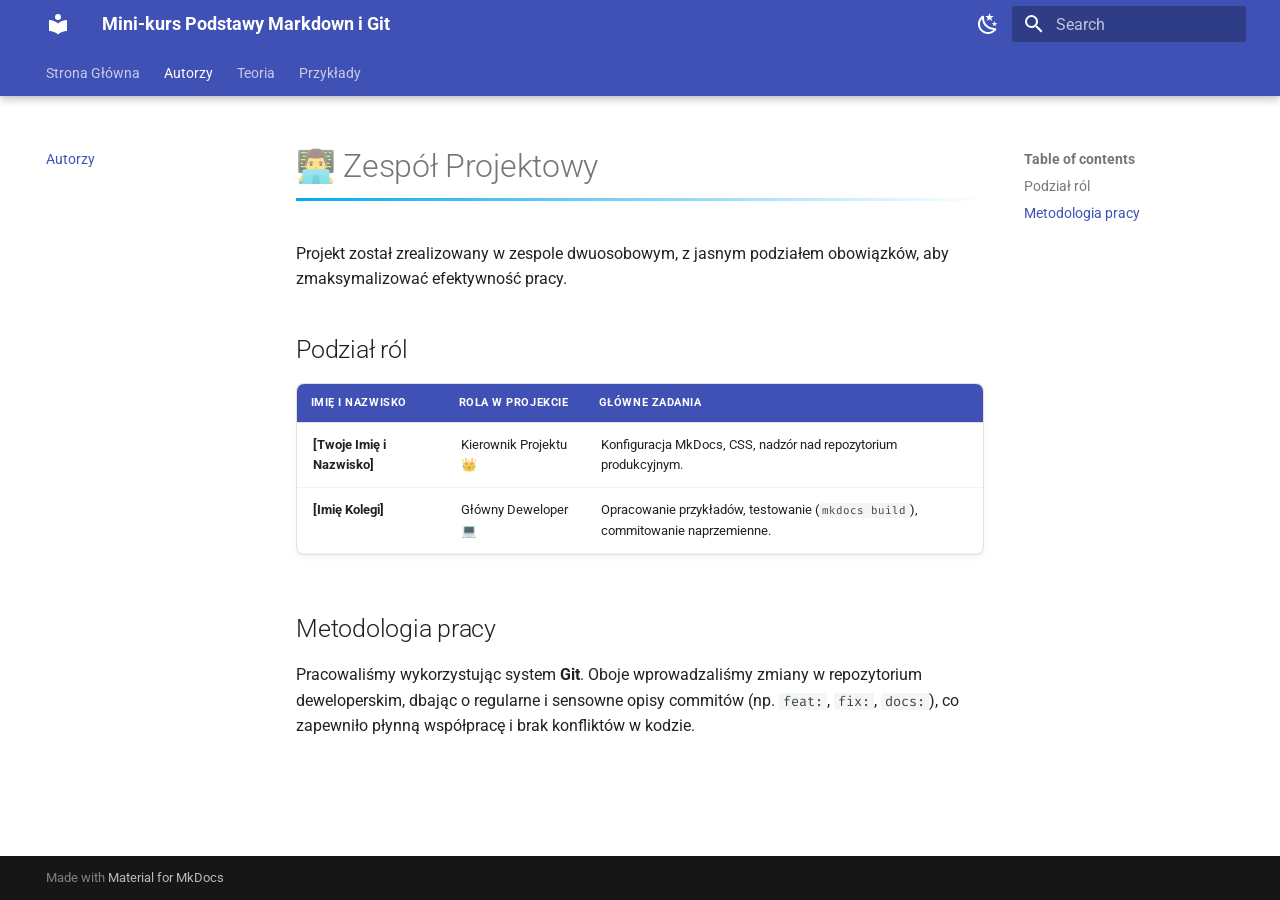
==== commit 72cea760: "Deployed 1ac3625 with MkDocs version: 1.6.1" ====
--- a/autorzy/index.html
+++ b/autorzy/index.html
@@ -6,6 +6,8 @@
       <meta charset="utf-8">
       <meta name="viewport" content="width=device-width,initial-scale=1">
       
+        <meta name="description" content="Profesjonalna dokumentacja szkoleniowa">
+      
       
       
       
@@ -44,8 +46,8 @@
         
         
         <link rel="preconnect" href="https://fonts.gstatic.com" crossorigin>
-        <link rel="stylesheet" href="https://fonts.googleapis.com/css?family=Roboto:300,300i,400,400i,700,700i%7CRoboto+Mono:400,400i,700,700i&display=fallback">
-        <style>:root{--md-text-font:"Roboto";--md-code-font:"Roboto Mono"}</style>
+        <link rel="stylesheet" href="https://fonts.googleapis.com/css?family=Roboto:300,300i,400,400i,700,700i%7CFira+Code:400,400i,700,700i&display=fallback">
+        <style>:root{--md-text-font:"Roboto";--md-code-font:"Fira Code"}</style>
       
     
     
@@ -62,10 +64,12 @@
   
     
     
-    
-    
-    
-    <body dir="ltr" data-md-color-scheme="default" data-md-color-primary="indigo" data-md-color-accent="light-blue">
+      
+    
+    
+    
+    
+    <body dir="ltr" data-md-color-scheme="default" data-md-color-primary="indigo" data-md-color-accent="blue">
   
     
     <input class="md-toggle" data-md-toggle="drawer" type="checkbox" id="__drawer" autocomplete="off">
@@ -88,7 +92,7 @@
 
   
 
-<header class="md-header md-header--shadow" data-md-component="header">
+<header class="md-header md-header--shadow md-header--lifted" data-md-component="header">
   <nav class="md-header__inner md-grid" aria-label="Header">
     <a href=".." title="Mini-kurs Podstawy Markdown i Git" class="md-header__button md-logo" aria-label="Mini-kurs Podstawy Markdown i Git" data-md-component="logo">
       
@@ -118,7 +122,33 @@
     </div>
     
       
-    
+        <form class="md-header__option" data-md-component="palette">
+  
+    
+    
+    
+    <input class="md-option" data-md-color-media="(prefers-color-scheme: light)" data-md-color-scheme="default" data-md-color-primary="indigo" data-md-color-accent="blue"  aria-label="Przełącz na tryb ciemny"  type="radio" name="__palette" id="__palette_0">
+    
+      <label class="md-header__button md-icon" title="Przełącz na tryb ciemny" for="__palette_1" hidden>
+        <svg xmlns="http://www.w3.org/2000/svg" viewBox="0 0 24 24"><path d="m17.75 4.09-2.53 1.94.91 3.06-2.63-1.81-2.63 1.81.91-3.06-2.53-1.94L12.44 4l1.06-3 1.06 3zm3.5 6.91-1.64 1.25.59 1.98-1.7-1.17-1.7 1.17.59-1.98L15.75 11l2.06-.05L18.5 9l.69 1.95zm-2.28 4.95c.83-.08 1.72 1.1 1.19 1.85-.32.45-.66.87-1.08 1.27C15.17 23 8.84 23 4.94 19.07c-3.91-3.9-3.91-10.24 0-14.14.4-.4.82-.76 1.27-1.08.75-.53 1.93.36 1.85 1.19-.27 2.86.69 5.83 2.89 8.02a9.96 9.96 0 0 0 8.02 2.89m-1.64 2.02a12.08 12.08 0 0 1-7.8-3.47c-2.17-2.19-3.33-5-3.49-7.82-2.81 3.14-2.7 7.96.31 10.98 3.02 3.01 7.84 3.12 10.98.31"/></svg>
+      </label>
+    
+  
+    
+    
+    
+    <input class="md-option" data-md-color-media="(prefers-color-scheme: dark)" data-md-color-scheme="slate" data-md-color-primary="indigo" data-md-color-accent="blue"  aria-label="Przełącz na tryb jasny"  type="radio" name="__palette" id="__palette_1">
+    
+      <label class="md-header__button md-icon" title="Przełącz na tryb jasny" for="__palette_0" hidden>
+        <svg xmlns="http://www.w3.org/2000/svg" viewBox="0 0 24 24"><path d="M12 7a5 5 0 0 1 5 5 5 5 0 0 1-5 5 5 5 0 0 1-5-5 5 5 0 0 1 5-5m0 2a3 3 0 0 0-3 3 3 3 0 0 0 3 3 3 3 0 0 0 3-3 3 3 0 0 0-3-3m0-7 2.39 3.42C13.65 5.15 12.84 5 12 5s-1.65.15-2.39.42zM3.34 7l4.16-.35A7.2 7.2 0 0 0 5.94 8.5c-.44.74-.69 1.5-.83 2.29zm.02 10 1.76-3.77a7.131 7.131 0 0 0 2.38 4.14zM20.65 7l-1.77 3.79a7.02 7.02 0 0 0-2.38-4.15zm-.01 10-4.14.36c.59-.51 1.12-1.14 1.54-1.86.42-.73.69-1.5.83-2.29zM12 22l-2.41-3.44c.74.27 1.55.44 2.41.44.82 0 1.63-.17 2.37-.44z"/></svg>
+      </label>
+    
+  
+</form>
+      
+    
+    
+      <script>var palette=__md_get("__palette");if(palette&&palette.color){if("(prefers-color-scheme)"===palette.color.media){var media=matchMedia("(prefers-color-scheme: light)"),input=document.querySelector(media.matches?"[data-md-color-media='(prefers-color-scheme: light)']":"[data-md-color-media='(prefers-color-scheme: dark)']");palette.color.media=input.getAttribute("data-md-color-media"),palette.color.scheme=input.getAttribute("data-md-color-scheme"),palette.color.primary=input.getAttribute("data-md-color-primary"),palette.color.accent=input.getAttribute("data-md-color-accent")}for(var[key,value]of Object.entries(palette.color))document.body.setAttribute("data-md-color-"+key,value)}</script>
     
     
     
@@ -146,6 +176,8 @@
           <svg xmlns="http://www.w3.org/2000/svg" viewBox="0 0 24 24"><path d="M19 6.41 17.59 5 12 10.59 6.41 5 5 6.41 10.59 12 5 17.59 6.41 19 12 13.41 17.59 19 19 17.59 13.41 12z"/></svg>
         </button>
       </nav>
+      
+        <div class="md-search__suggest" data-md-component="search-suggest"></div>
       
     </form>
     <div class="md-search__output">
@@ -165,13 +197,100 @@
     
   </nav>
   
+    
+      
+<nav class="md-tabs" aria-label="Tabs" data-md-component="tabs">
+  <div class="md-grid">
+    <ul class="md-tabs__list">
+      
+        
+  
+  
+  
+  
+    <li class="md-tabs__item">
+      <a href=".." class="md-tabs__link">
+        
+  
+  
+    
+  
+  Strona Główna
+
+      </a>
+    </li>
+  
+
+      
+        
+  
+  
+  
+    
+  
+  
+    <li class="md-tabs__item md-tabs__item--active">
+      <a href="./" class="md-tabs__link">
+        
+  
+  
+    
+  
+  Autorzy
+
+      </a>
+    </li>
+  
+
+      
+        
+  
+  
+  
+  
+    <li class="md-tabs__item">
+      <a href="../teoria/" class="md-tabs__link">
+        
+  
+  
+    
+  
+  Teoria
+
+      </a>
+    </li>
+  
+
+      
+        
+  
+  
+  
+  
+    <li class="md-tabs__item">
+      <a href="../przyklady/" class="md-tabs__link">
+        
+  
+  
+    
+  
+  Przykłady
+
+      </a>
+    </li>
+  
+
+      
+    </ul>
+  </div>
+</nav>
+    
+  
 </header>
     
     <div class="md-container" data-md-component="container">
       
       
-        
-          
         
       
       <main class="md-main" data-md-component="main">
@@ -185,8 +304,10 @@
                     
 
 
-
-<nav class="md-nav md-nav--primary" aria-label="Navigation" data-md-level="0">
+  
+
+
+<nav class="md-nav md-nav--primary md-nav--lifted" aria-label="Navigation" data-md-level="0">
   <label class="md-nav__title" for="__drawer">
     <a href=".." title="Mini-kurs Podstawy Markdown i Git" class="md-nav__button md-logo" aria-label="Mini-kurs Podstawy Markdown i Git" data-md-component="logo">
       
@@ -487,6 +608,12 @@
 <script>var target=document.getElementById(location.hash.slice(1));target&&target.name&&(target.checked=target.name.startsWith("__tabbed_"))</script>
         </div>
         
+          <button type="button" class="md-top md-icon" data-md-component="top" hidden>
+  
+  <svg xmlns="http://www.w3.org/2000/svg" viewBox="0 0 24 24"><path d="M13 20h-2V8l-5.5 5.5-1.42-1.42L12 4.16l7.92 7.92-1.42 1.42L13 8z"/></svg>
+  Back to top
+</button>
+        
       </main>
       
         <footer class="md-footer">
@@ -516,7 +643,7 @@
     
       
       
-      <script id="__config" type="application/json">{"annotate": null, "base": "..", "features": [], "search": "../assets/javascripts/workers/search.2c215733.min.js", "tags": null, "translations": {"clipboard.copied": "Copied to clipboard", "clipboard.copy": "Copy to clipboard", "search.result.more.one": "1 more on this page", "search.result.more.other": "# more on this page", "search.result.none": "No matching documents", "search.result.one": "1 matching document", "search.result.other": "# matching documents", "search.result.placeholder": "Type to start searching", "search.result.term.missing": "Missing", "select.version": "Select version"}, "version": null}</script>
+      <script id="__config" type="application/json">{"annotate": null, "base": "..", "features": ["navigation.tabs", "navigation.tabs.sticky", "navigation.top", "navigation.instant", "search.suggest", "search.highlight", "content.code.copy"], "search": "../assets/javascripts/workers/search.2c215733.min.js", "tags": null, "translations": {"clipboard.copied": "Copied to clipboard", "clipboard.copy": "Copy to clipboard", "search.result.more.one": "1 more on this page", "search.result.more.other": "# more on this page", "search.result.none": "No matching documents", "search.result.one": "1 matching document", "search.result.other": "# matching documents", "search.result.placeholder": "Type to start searching", "search.result.term.missing": "Missing", "select.version": "Select version"}, "version": null}</script>
     
     
       <script src="../assets/javascripts/bundle.79ae519e.min.js"></script>
--- a/stylesheets/custom.css
+++ b/stylesheets/custom.css
@@ -1,4 +1,54 @@
+/* --- ZAAWANSOWANE NAGŁÓWKI --- */
+/* Dodajemy nowoczesny gradient pod głównym nagłówkiem zamiast zwykłej linii */
 h1 {
   color: #1a237e;
-  border-bottom: 2px solid #03a9f4;
+  border-bottom: 3px solid transparent;
+  border-image: linear-gradient(to right, #03a9f4, transparent);
+  border-image-slice: 1;
+  padding-bottom: 10px;
+}
+
+/* Jasny kolor nagłówka, gdy użytkownik włączy tryb ciemny */
+[data-md-color-scheme="slate"] h1 {
+  color: #ffffff;
+}
+
+/* --- PROFESJONALNE OBRAZKI --- */
+/* Każdy wstawiony obrazek otrzyma zaokrąglone rogi, subtelny cień i efekt powiększenia po najechaniu myszką */
+.md-typeset img {
+  border-radius: 8px;
+  box-shadow: 0 4px 15px rgba(0, 0, 0, 0.1);
+  transition: transform 0.3s ease, box-shadow 0.3s ease;
+  display: block;
+  margin: 0 auto; /* Wyśrodkowanie obrazków */
+}
+
+.md-typeset img:hover {
+  transform: scale(1.02);
+  box-shadow: 0 6px 20px rgba(0, 0, 0, 0.15);
+}
+
+/* --- STYLIZACJA TABEL --- */
+/* Zwykłe tabele zyskają tło w nagłówkach i zaokrąglone krawędzie (tzw. Card View) */
+.md-typeset table:not([class]) {
+  border-radius: 8px;
+  overflow: hidden;
+  box-shadow: 0 2px 8px rgba(0, 0, 0, 0.05);
+  border-collapse: collapse;
+}
+
+.md-typeset table:not([class]) th {
+  background-color: var(--md-primary-fg-color);
+  color: white;
+  text-transform: uppercase;
+  font-size: 0.85em;
+  letter-spacing: 0.05em;
+}
+
+.md-typeset table:not([class]) td {
+  border-bottom: 1px solid rgba(0, 0, 0, 0.05);
+}
+
+[data-md-color-scheme="slate"] .md-typeset table:not([class]) td {
+  border-bottom: 1px solid rgba(255, 255, 255, 0.05);
 }
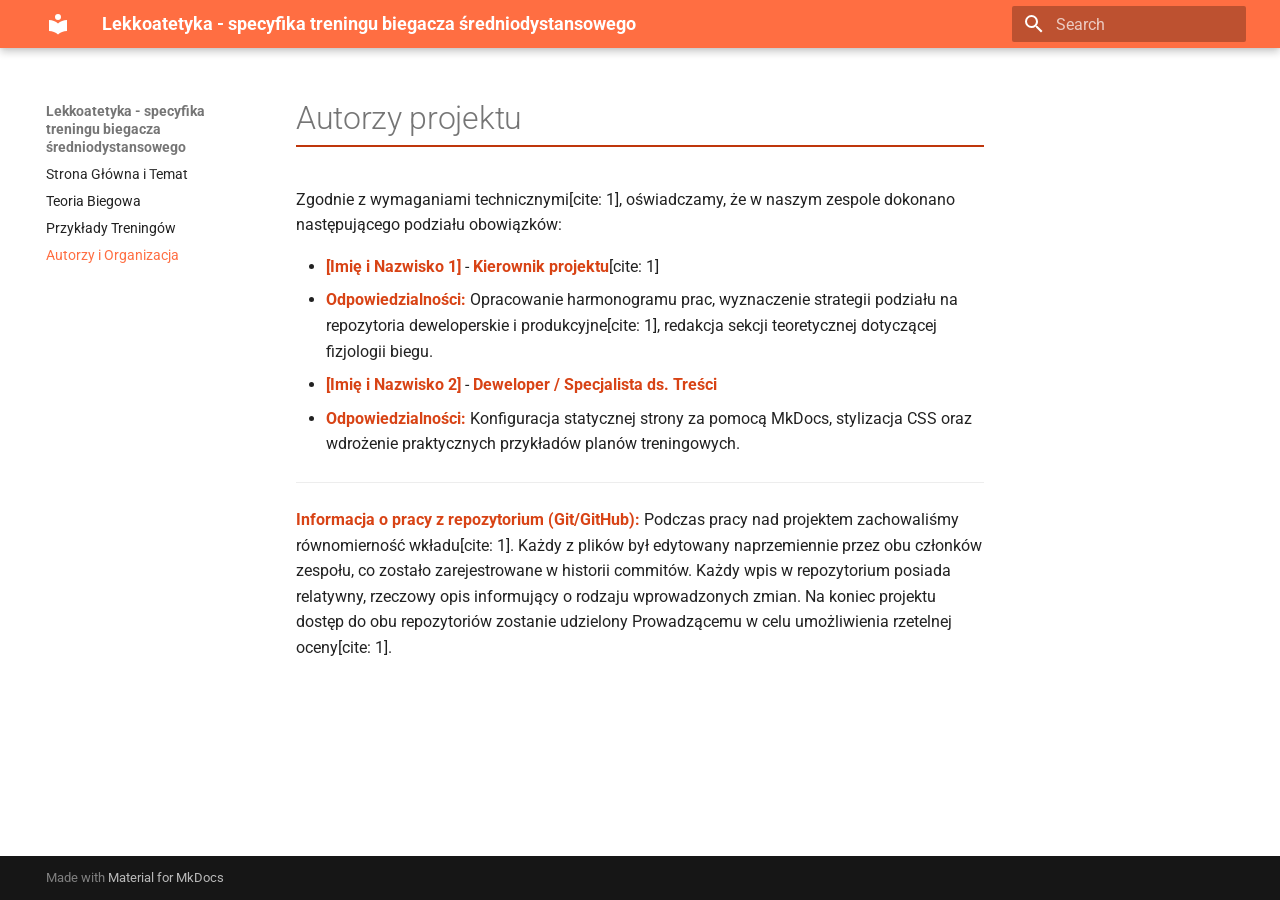
==== commit 74f84737: "Deployed 1fffb6b with MkDocs version: 1.6.1" ====
--- a/autorzy/index.html
+++ b/autorzy/index.html
@@ -6,15 +6,11 @@
       <meta charset="utf-8">
       <meta name="viewport" content="width=device-width,initial-scale=1">
       
-        <meta name="description" content="Profesjonalna dokumentacja szkoleniowa">
-      
-      
-      
-      
-        <link rel="prev" href="..">
-      
-      
-        <link rel="next" href="../teoria/">
+      
+      
+      
+        <link rel="prev" href="../przyklady/">
+      
       
       
         
@@ -25,7 +21,7 @@
     
     
       
-        <title>Autorzy - Mini-kurs Podstawy Markdown i Git</title>
+        <title>Autorzy i Organizacja - Lekkoatetyka - specyfika treningu biegacza średniodystansowego</title>
       
     
     
@@ -46,8 +42,8 @@
         
         
         <link rel="preconnect" href="https://fonts.gstatic.com" crossorigin>
-        <link rel="stylesheet" href="https://fonts.googleapis.com/css?family=Roboto:300,300i,400,400i,700,700i%7CFira+Code:400,400i,700,700i&display=fallback">
-        <style>:root{--md-text-font:"Roboto";--md-code-font:"Fira Code"}</style>
+        <link rel="stylesheet" href="https://fonts.googleapis.com/css?family=Roboto:300,300i,400,400i,700,700i%7CRoboto+Mono:400,400i,700,700i&display=fallback">
+        <style>:root{--md-text-font:"Roboto";--md-code-font:"Roboto Mono"}</style>
       
     
     
@@ -64,12 +60,10 @@
   
     
     
-      
-    
-    
-    
-    
-    <body dir="ltr" data-md-color-scheme="default" data-md-color-primary="indigo" data-md-color-accent="blue">
+    
+    
+    
+    <body dir="ltr" data-md-color-scheme="default" data-md-color-primary="deep-orange" data-md-color-accent="amber">
   
     
     <input class="md-toggle" data-md-toggle="drawer" type="checkbox" id="__drawer" autocomplete="off">
@@ -78,7 +72,7 @@
     <div data-md-component="skip">
       
         
-        <a href="#zespo-projektowy" class="md-skip">
+        <a href="#autorzy-projektu" class="md-skip">
           Skip to content
         </a>
       
@@ -92,9 +86,9 @@
 
   
 
-<header class="md-header md-header--shadow md-header--lifted" data-md-component="header">
+<header class="md-header md-header--shadow" data-md-component="header">
   <nav class="md-header__inner md-grid" aria-label="Header">
-    <a href=".." title="Mini-kurs Podstawy Markdown i Git" class="md-header__button md-logo" aria-label="Mini-kurs Podstawy Markdown i Git" data-md-component="logo">
+    <a href=".." title="Lekkoatetyka - specyfika treningu biegacza średniodystansowego" class="md-header__button md-logo" aria-label="Lekkoatetyka - specyfika treningu biegacza średniodystansowego" data-md-component="logo">
       
   
   <svg xmlns="http://www.w3.org/2000/svg" viewBox="0 0 24 24"><path d="M12 8a3 3 0 0 0 3-3 3 3 0 0 0-3-3 3 3 0 0 0-3 3 3 3 0 0 0 3 3m0 3.54C9.64 9.35 6.5 8 3 8v11c3.5 0 6.64 1.35 9 3.54 2.36-2.19 5.5-3.54 9-3.54V8c-3.5 0-6.64 1.35-9 3.54"/></svg>
@@ -108,13 +102,13 @@
       <div class="md-header__ellipsis">
         <div class="md-header__topic">
           <span class="md-ellipsis">
-            Mini-kurs Podstawy Markdown i Git
+            Lekkoatetyka - specyfika treningu biegacza średniodystansowego
           </span>
         </div>
         <div class="md-header__topic" data-md-component="header-topic">
           <span class="md-ellipsis">
             
-              Autorzy
+              Autorzy i Organizacja
             
           </span>
         </div>
@@ -122,33 +116,7 @@
     </div>
     
       
-        <form class="md-header__option" data-md-component="palette">
-  
-    
-    
-    
-    <input class="md-option" data-md-color-media="(prefers-color-scheme: light)" data-md-color-scheme="default" data-md-color-primary="indigo" data-md-color-accent="blue"  aria-label="Przełącz na tryb ciemny"  type="radio" name="__palette" id="__palette_0">
-    
-      <label class="md-header__button md-icon" title="Przełącz na tryb ciemny" for="__palette_1" hidden>
-        <svg xmlns="http://www.w3.org/2000/svg" viewBox="0 0 24 24"><path d="m17.75 4.09-2.53 1.94.91 3.06-2.63-1.81-2.63 1.81.91-3.06-2.53-1.94L12.44 4l1.06-3 1.06 3zm3.5 6.91-1.64 1.25.59 1.98-1.7-1.17-1.7 1.17.59-1.98L15.75 11l2.06-.05L18.5 9l.69 1.95zm-2.28 4.95c.83-.08 1.72 1.1 1.19 1.85-.32.45-.66.87-1.08 1.27C15.17 23 8.84 23 4.94 19.07c-3.91-3.9-3.91-10.24 0-14.14.4-.4.82-.76 1.27-1.08.75-.53 1.93.36 1.85 1.19-.27 2.86.69 5.83 2.89 8.02a9.96 9.96 0 0 0 8.02 2.89m-1.64 2.02a12.08 12.08 0 0 1-7.8-3.47c-2.17-2.19-3.33-5-3.49-7.82-2.81 3.14-2.7 7.96.31 10.98 3.02 3.01 7.84 3.12 10.98.31"/></svg>
-      </label>
-    
-  
-    
-    
-    
-    <input class="md-option" data-md-color-media="(prefers-color-scheme: dark)" data-md-color-scheme="slate" data-md-color-primary="indigo" data-md-color-accent="blue"  aria-label="Przełącz na tryb jasny"  type="radio" name="__palette" id="__palette_1">
-    
-      <label class="md-header__button md-icon" title="Przełącz na tryb jasny" for="__palette_0" hidden>
-        <svg xmlns="http://www.w3.org/2000/svg" viewBox="0 0 24 24"><path d="M12 7a5 5 0 0 1 5 5 5 5 0 0 1-5 5 5 5 0 0 1-5-5 5 5 0 0 1 5-5m0 2a3 3 0 0 0-3 3 3 3 0 0 0 3 3 3 3 0 0 0 3-3 3 3 0 0 0-3-3m0-7 2.39 3.42C13.65 5.15 12.84 5 12 5s-1.65.15-2.39.42zM3.34 7l4.16-.35A7.2 7.2 0 0 0 5.94 8.5c-.44.74-.69 1.5-.83 2.29zm.02 10 1.76-3.77a7.131 7.131 0 0 0 2.38 4.14zM20.65 7l-1.77 3.79a7.02 7.02 0 0 0-2.38-4.15zm-.01 10-4.14.36c.59-.51 1.12-1.14 1.54-1.86.42-.73.69-1.5.83-2.29zM12 22l-2.41-3.44c.74.27 1.55.44 2.41.44.82 0 1.63-.17 2.37-.44z"/></svg>
-      </label>
-    
-  
-</form>
-      
-    
-    
-      <script>var palette=__md_get("__palette");if(palette&&palette.color){if("(prefers-color-scheme)"===palette.color.media){var media=matchMedia("(prefers-color-scheme: light)"),input=document.querySelector(media.matches?"[data-md-color-media='(prefers-color-scheme: light)']":"[data-md-color-media='(prefers-color-scheme: dark)']");palette.color.media=input.getAttribute("data-md-color-media"),palette.color.scheme=input.getAttribute("data-md-color-scheme"),palette.color.primary=input.getAttribute("data-md-color-primary"),palette.color.accent=input.getAttribute("data-md-color-accent")}for(var[key,value]of Object.entries(palette.color))document.body.setAttribute("data-md-color-"+key,value)}</script>
+    
     
     
     
@@ -176,8 +144,6 @@
           <svg xmlns="http://www.w3.org/2000/svg" viewBox="0 0 24 24"><path d="M19 6.41 17.59 5 12 10.59 6.41 5 5 6.41 10.59 12 5 17.59 6.41 19 12 13.41 17.59 19 19 17.59 13.41 12z"/></svg>
         </button>
       </nav>
-      
-        <div class="md-search__suggest" data-md-component="search-suggest"></div>
       
     </form>
     <div class="md-search__output">
@@ -197,100 +163,13 @@
     
   </nav>
   
-    
-      
-<nav class="md-tabs" aria-label="Tabs" data-md-component="tabs">
-  <div class="md-grid">
-    <ul class="md-tabs__list">
-      
-        
-  
-  
-  
-  
-    <li class="md-tabs__item">
-      <a href=".." class="md-tabs__link">
-        
-  
-  
-    
-  
-  Strona Główna
-
-      </a>
-    </li>
-  
-
-      
-        
-  
-  
-  
-    
-  
-  
-    <li class="md-tabs__item md-tabs__item--active">
-      <a href="./" class="md-tabs__link">
-        
-  
-  
-    
-  
-  Autorzy
-
-      </a>
-    </li>
-  
-
-      
-        
-  
-  
-  
-  
-    <li class="md-tabs__item">
-      <a href="../teoria/" class="md-tabs__link">
-        
-  
-  
-    
-  
-  Teoria
-
-      </a>
-    </li>
-  
-
-      
-        
-  
-  
-  
-  
-    <li class="md-tabs__item">
-      <a href="../przyklady/" class="md-tabs__link">
-        
-  
-  
-    
-  
-  Przykłady
-
-      </a>
-    </li>
-  
-
-      
-    </ul>
-  </div>
-</nav>
-    
-  
 </header>
     
     <div class="md-container" data-md-component="container">
       
       
+        
+          
         
       
       <main class="md-main" data-md-component="main">
@@ -304,18 +183,16 @@
                     
 
 
-  
-
-
-<nav class="md-nav md-nav--primary md-nav--lifted" aria-label="Navigation" data-md-level="0">
+
+<nav class="md-nav md-nav--primary" aria-label="Navigation" data-md-level="0">
   <label class="md-nav__title" for="__drawer">
-    <a href=".." title="Mini-kurs Podstawy Markdown i Git" class="md-nav__button md-logo" aria-label="Mini-kurs Podstawy Markdown i Git" data-md-component="logo">
+    <a href=".." title="Lekkoatetyka - specyfika treningu biegacza średniodystansowego" class="md-nav__button md-logo" aria-label="Lekkoatetyka - specyfika treningu biegacza średniodystansowego" data-md-component="logo">
       
   
   <svg xmlns="http://www.w3.org/2000/svg" viewBox="0 0 24 24"><path d="M12 8a3 3 0 0 0 3-3 3 3 0 0 0-3-3 3 3 0 0 0-3 3 3 3 0 0 0 3 3m0 3.54C9.64 9.35 6.5 8 3 8v11c3.5 0 6.64 1.35 9 3.54 2.36-2.19 5.5-3.54 9-3.54V8c-3.5 0-6.64 1.35-9 3.54"/></svg>
 
     </a>
-    Mini-kurs Podstawy Markdown i Git
+    Lekkoatetyka - specyfika treningu biegacza średniodystansowego
   </label>
   
   <ul class="md-nav__list" data-md-scrollfix>
@@ -334,7 +211,7 @@
   <span class="md-ellipsis">
     
   
-    Strona Główna
+    Strona Główna i Temat
   
 
     
@@ -351,113 +228,17 @@
       
   
   
-    
-  
-  
-  
-    <li class="md-nav__item md-nav__item--active">
-      
-      <input class="md-nav__toggle md-toggle" type="checkbox" id="__toc">
-      
-      
-        
-      
-      
-        <label class="md-nav__link md-nav__link--active" for="__toc">
-          
+  
+  
+    <li class="md-nav__item">
+      <a href="../tresc.md" class="md-nav__link">
+        
   
   
   <span class="md-ellipsis">
     
   
-    Autorzy
-  
-
-    
-  </span>
-  
-  
-
-          <span class="md-nav__icon md-icon"></span>
-        </label>
-      
-      <a href="./" class="md-nav__link md-nav__link--active">
-        
-  
-  
-  <span class="md-ellipsis">
-    
-  
-    Autorzy
-  
-
-    
-  </span>
-  
-  
-
-      </a>
-      
-        
-
-<nav class="md-nav md-nav--secondary" aria-label="Table of contents">
-  
-  
-  
-    
-  
-  
-    <label class="md-nav__title" for="__toc">
-      <span class="md-nav__icon md-icon"></span>
-      Table of contents
-    </label>
-    <ul class="md-nav__list" data-md-component="toc" data-md-scrollfix>
-      
-        <li class="md-nav__item">
-  <a href="#podzia-rol" class="md-nav__link">
-    <span class="md-ellipsis">
-      
-        Podział ról
-      
-    </span>
-  </a>
-  
-</li>
-      
-        <li class="md-nav__item">
-  <a href="#metodologia-pracy" class="md-nav__link">
-    <span class="md-ellipsis">
-      
-        Metodologia pracy
-      
-    </span>
-  </a>
-  
-</li>
-      
-    </ul>
-  
-</nav>
-      
-    </li>
-  
-
-    
-      
-      
-  
-  
-  
-  
-    <li class="md-nav__item">
-      <a href="../teoria/" class="md-nav__link">
-        
-  
-  
-  <span class="md-ellipsis">
-    
-  
-    Teoria
+    Teoria Biegowa
   
 
     
@@ -484,7 +265,7 @@
   <span class="md-ellipsis">
     
   
-    Przykłady
+    Przykłady Treningów
   
 
     
@@ -493,6 +274,43 @@
   
 
       </a>
+    </li>
+  
+
+    
+      
+      
+  
+  
+    
+  
+  
+  
+    <li class="md-nav__item md-nav__item--active">
+      
+      <input class="md-nav__toggle md-toggle" type="checkbox" id="__toc">
+      
+      
+        
+      
+      
+      <a href="./" class="md-nav__link md-nav__link--active">
+        
+  
+  
+  <span class="md-ellipsis">
+    
+  
+    Autorzy i Organizacja
+  
+
+    
+  </span>
+  
+  
+
+      </a>
+      
     </li>
   
 
@@ -517,36 +335,6 @@
     
   
   
-    <label class="md-nav__title" for="__toc">
-      <span class="md-nav__icon md-icon"></span>
-      Table of contents
-    </label>
-    <ul class="md-nav__list" data-md-component="toc" data-md-scrollfix>
-      
-        <li class="md-nav__item">
-  <a href="#podzia-rol" class="md-nav__link">
-    <span class="md-ellipsis">
-      
-        Podział ról
-      
-    </span>
-  </a>
-  
-</li>
-      
-        <li class="md-nav__item">
-  <a href="#metodologia-pracy" class="md-nav__link">
-    <span class="md-ellipsis">
-      
-        Metodologia pracy
-      
-    </span>
-  </a>
-  
-</li>
-      
-    </ul>
-  
 </nav>
                   </div>
                 </div>
@@ -562,32 +350,17 @@
 
 
 
-<h1 id="zespo-projektowy">👨‍💻 Zespół Projektowy</h1>
-<p>Projekt został zrealizowany w zespole dwuosobowym, z jasnym podziałem obowiązków, aby zmaksymalizować efektywność pracy.</p>
-<h2 id="podzia-rol">Podział ról</h2>
-<table>
-<thead>
-<tr>
-<th style="text-align: left;">Imię i Nazwisko</th>
-<th style="text-align: left;">Rola w projekcie</th>
-<th style="text-align: left;">Główne zadania</th>
-</tr>
-</thead>
-<tbody>
-<tr>
-<td style="text-align: left;"><strong>[Twoje Imię i Nazwisko]</strong></td>
-<td style="text-align: left;">Kierownik Projektu 👑</td>
-<td style="text-align: left;">Konfiguracja MkDocs, CSS, nadzór nad repozytorium produkcyjnym.</td>
-</tr>
-<tr>
-<td style="text-align: left;"><strong>[Imię Kolegi]</strong></td>
-<td style="text-align: left;">Główny Deweloper 💻</td>
-<td style="text-align: left;">Opracowanie przykładów, testowanie (<code>mkdocs build</code>), commitowanie naprzemienne.</td>
-</tr>
-</tbody>
-</table>
-<h2 id="metodologia-pracy">Metodologia pracy</h2>
-<p>Pracowaliśmy wykorzystując system <strong>Git</strong>. Oboje wprowadzaliśmy zmiany w repozytorium deweloperskim, dbając o regularne i sensowne opisy commitów (np. <code>feat:</code>, <code>fix:</code>, <code>docs:</code>), co zapewniło płynną współpracę i brak konfliktów w kodzie.</p>
+<h1 id="autorzy-projektu">Autorzy projektu</h1>
+<p>Zgodnie z wymaganiami technicznymi[cite: 1], oświadczamy, że w naszym zespole dokonano następującego podziału obowiązków:</p>
+<ul>
+<li><strong>[Imię i Nazwisko 1]</strong> - <strong>Kierownik projektu</strong>[cite: 1]</li>
+<li><strong>Odpowiedzialności:</strong> Opracowanie harmonogramu prac, wyznaczenie strategii podziału na repozytoria deweloperskie i produkcyjne[cite: 1], redakcja sekcji teoretycznej dotyczącej fizjologii biegu.</li>
+<li><strong>[Imię i Nazwisko 2]</strong> - <strong>Deweloper / Specjalista ds. Treści</strong></li>
+<li><strong>Odpowiedzialności:</strong> Konfiguracja statycznej strony za pomocą MkDocs, stylizacja CSS oraz wdrożenie praktycznych przykładów planów treningowych.</li>
+</ul>
+<hr />
+<p><strong>Informacja o pracy z repozytorium (Git/GitHub):</strong>
+Podczas pracy nad projektem zachowaliśmy równomierność wkładu[cite: 1]. Każdy z plików był edytowany naprzemiennie przez obu członków zespołu, co zostało zarejestrowane w historii commitów. Każdy wpis w repozytorium posiada relatywny, rzeczowy opis informujący o rodzaju wprowadzonych zmian. Na koniec projektu dostęp do obu repozytoriów zostanie udzielony Prowadzącemu w celu umożliwienia rzetelnej oceny[cite: 1].</p>
 
 
 
@@ -607,12 +380,6 @@
           
 <script>var target=document.getElementById(location.hash.slice(1));target&&target.name&&(target.checked=target.name.startsWith("__tabbed_"))</script>
         </div>
-        
-          <button type="button" class="md-top md-icon" data-md-component="top" hidden>
-  
-  <svg xmlns="http://www.w3.org/2000/svg" viewBox="0 0 24 24"><path d="M13 20h-2V8l-5.5 5.5-1.42-1.42L12 4.16l7.92 7.92-1.42 1.42L13 8z"/></svg>
-  Back to top
-</button>
         
       </main>
       
@@ -643,7 +410,7 @@
     
       
       
-      <script id="__config" type="application/json">{"annotate": null, "base": "..", "features": ["navigation.tabs", "navigation.tabs.sticky", "navigation.top", "navigation.instant", "search.suggest", "search.highlight", "content.code.copy"], "search": "../assets/javascripts/workers/search.2c215733.min.js", "tags": null, "translations": {"clipboard.copied": "Copied to clipboard", "clipboard.copy": "Copy to clipboard", "search.result.more.one": "1 more on this page", "search.result.more.other": "# more on this page", "search.result.none": "No matching documents", "search.result.one": "1 matching document", "search.result.other": "# matching documents", "search.result.placeholder": "Type to start searching", "search.result.term.missing": "Missing", "select.version": "Select version"}, "version": null}</script>
+      <script id="__config" type="application/json">{"annotate": null, "base": "..", "features": [], "search": "../assets/javascripts/workers/search.2c215733.min.js", "tags": null, "translations": {"clipboard.copied": "Copied to clipboard", "clipboard.copy": "Copy to clipboard", "search.result.more.one": "1 more on this page", "search.result.more.other": "# more on this page", "search.result.none": "No matching documents", "search.result.one": "1 matching document", "search.result.other": "# matching documents", "search.result.placeholder": "Type to start searching", "search.result.term.missing": "Missing", "select.version": "Select version"}, "version": null}</script>
     
     
       <script src="../assets/javascripts/bundle.79ae519e.min.js"></script>
--- a/stylesheets/custom.css
+++ b/stylesheets/custom.css
@@ -1,54 +1,17 @@
-/* --- ZAAWANSOWANE NAGŁÓWKI --- */
-/* Dodajemy nowoczesny gradient pod głównym nagłówkiem zamiast zwykłej linii */
 h1 {
-  color: #1a237e;
-  border-bottom: 3px solid transparent;
-  border-image: linear-gradient(to right, #03a9f4, transparent);
-  border-image-slice: 1;
-  padding-bottom: 10px;
+    color: #bf360c;
+    border-bottom: 2px solid #bf360c;
+    padding-bottom: 5px;
+    font-weight: 800;
 }
-
-/* Jasny kolor nagłówka, gdy użytkownik włączy tryb ciemny */
-[data-md-color-scheme="slate"] h1 {
-  color: #ffffff;
+h2 {
+    color: #e64a19;
 }
-
-/* --- PROFESJONALNE OBRAZKI --- */
-/* Każdy wstawiony obrazek otrzyma zaokrąglone rogi, subtelny cień i efekt powiększenia po najechaniu myszką */
-.md-typeset img {
-  border-radius: 8px;
-  box-shadow: 0 4px 15px rgba(0, 0, 0, 0.1);
-  transition: transform 0.3s ease, box-shadow 0.3s ease;
-  display: block;
-  margin: 0 auto; /* Wyśrodkowanie obrazków */
+.md-typeset strong {
+    color: #d84315;
 }
-
-.md-typeset img:hover {
-  transform: scale(1.02);
-  box-shadow: 0 6px 20px rgba(0, 0, 0, 0.15);
-}
-
-/* --- STYLIZACJA TABEL --- */
-/* Zwykłe tabele zyskają tło w nagłówkach i zaokrąglone krawędzie (tzw. Card View) */
-.md-typeset table:not([class]) {
-  border-radius: 8px;
-  overflow: hidden;
-  box-shadow: 0 2px 8px rgba(0, 0, 0, 0.05);
-  border-collapse: collapse;
-}
-
-.md-typeset table:not([class]) th {
-  background-color: var(--md-primary-fg-color);
-  color: white;
-  text-transform: uppercase;
-  font-size: 0.85em;
-  letter-spacing: 0.05em;
-}
-
-.md-typeset table:not([class]) td {
-  border-bottom: 1px solid rgba(0, 0, 0, 0.05);
-}
-
-[data-md-color-scheme="slate"] .md-typeset table:not([class]) td {
-  border-bottom: 1px solid rgba(255, 255, 255, 0.05);
+.md-typeset blockquote {
+    border-left-color: #ff9800;
+    background-color: #fff3e0;
+    color: #424242;
 }
